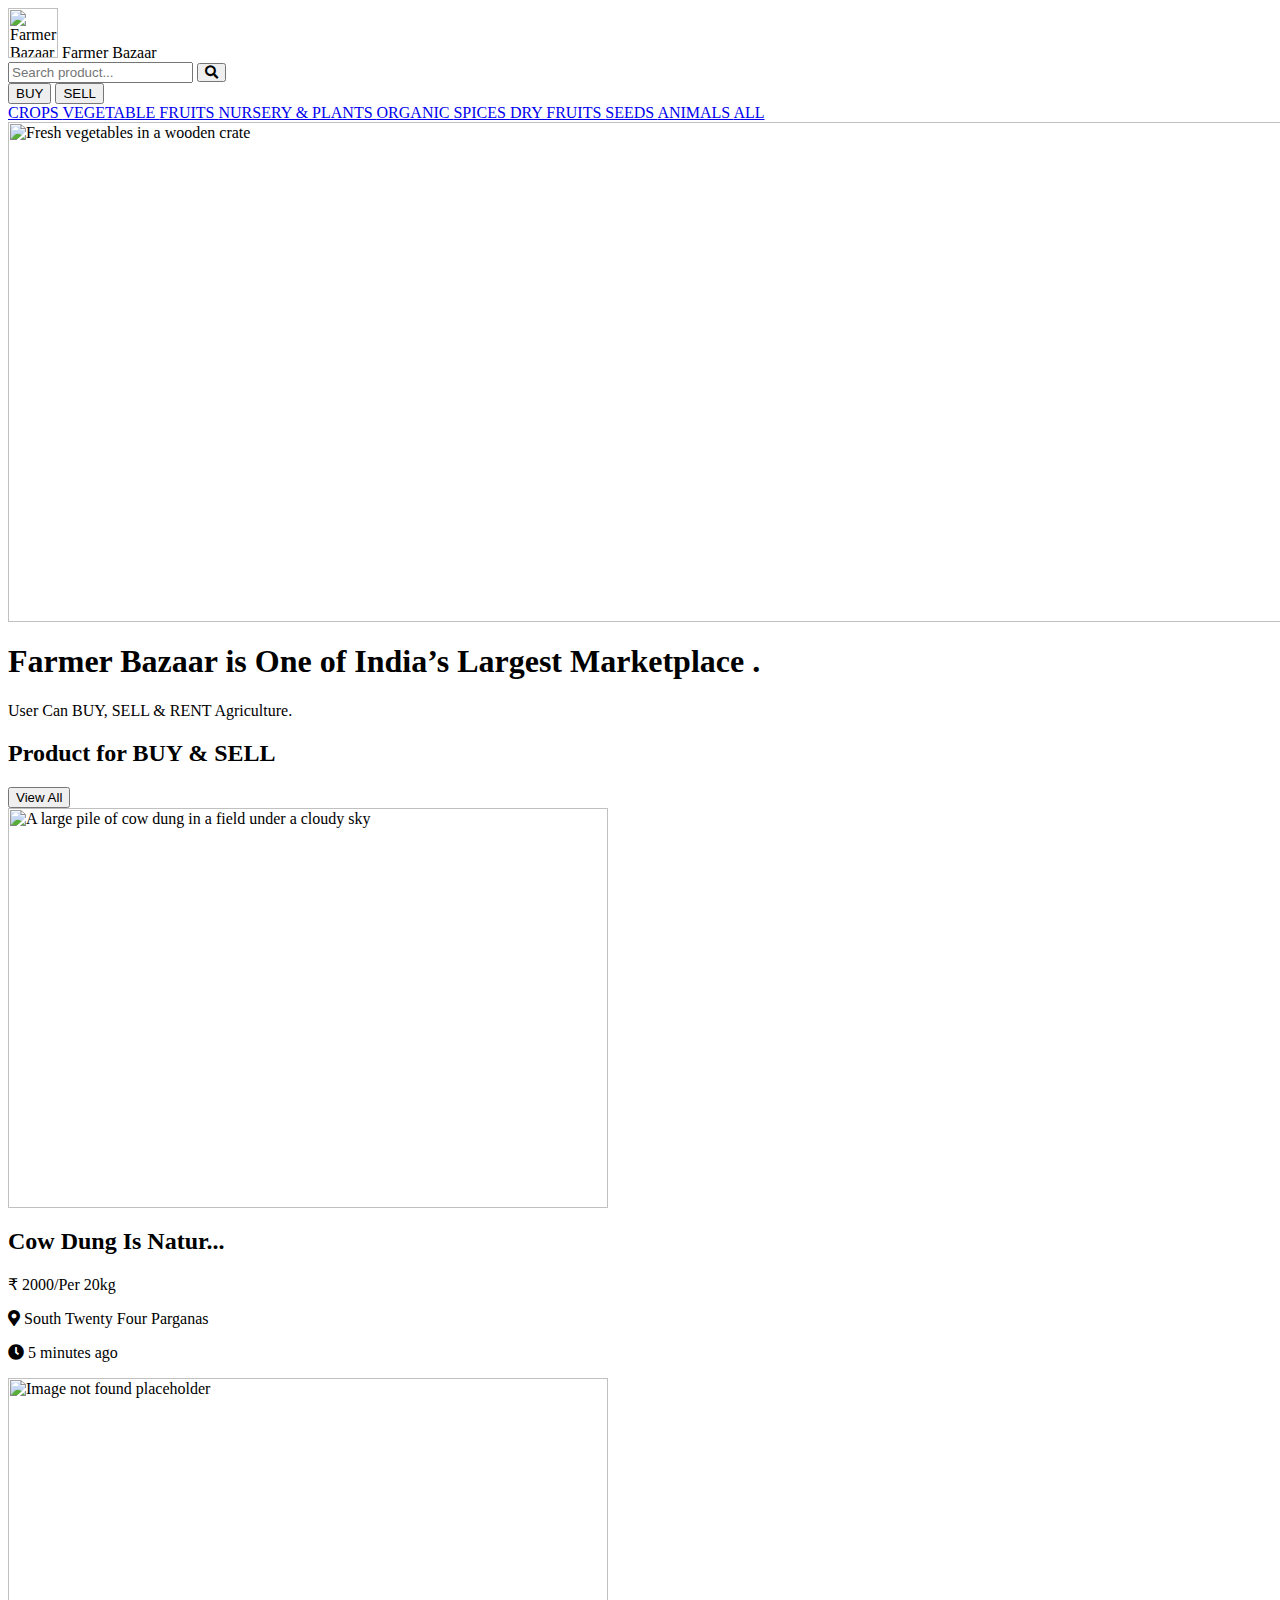
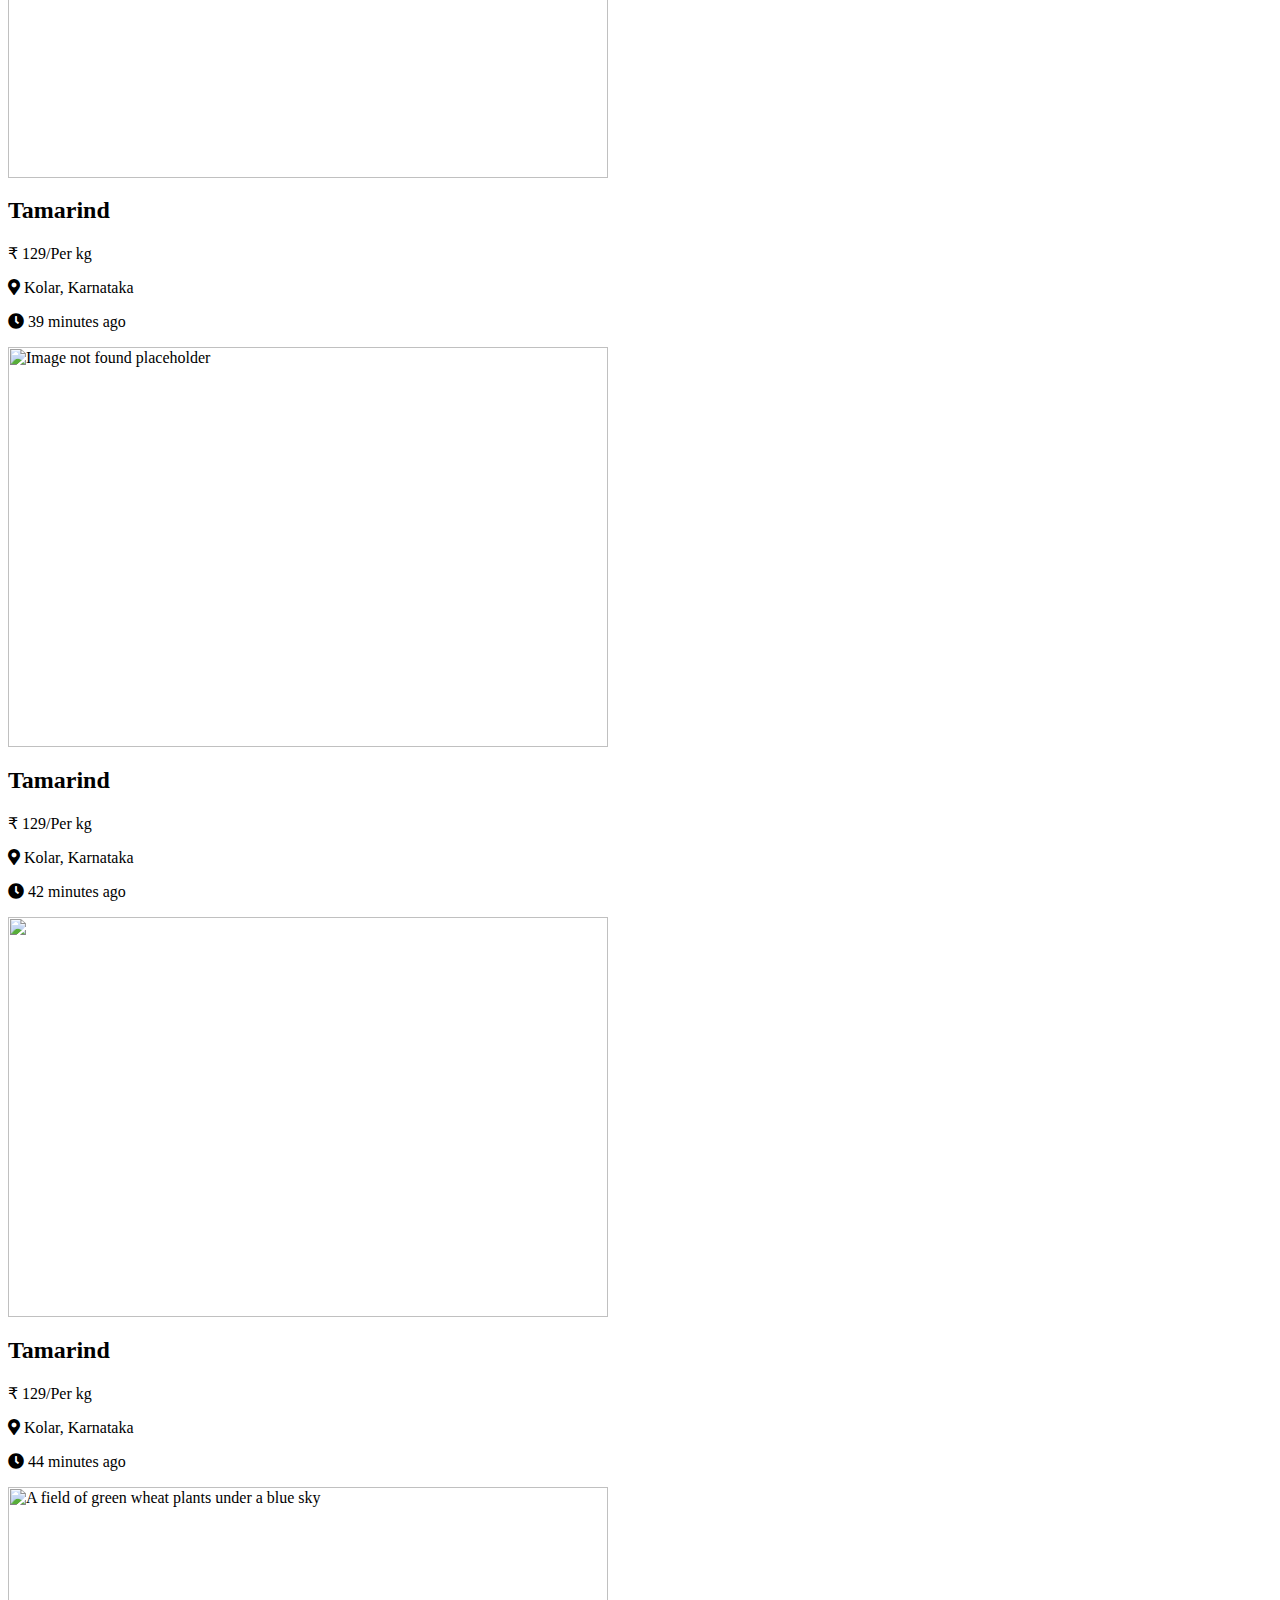
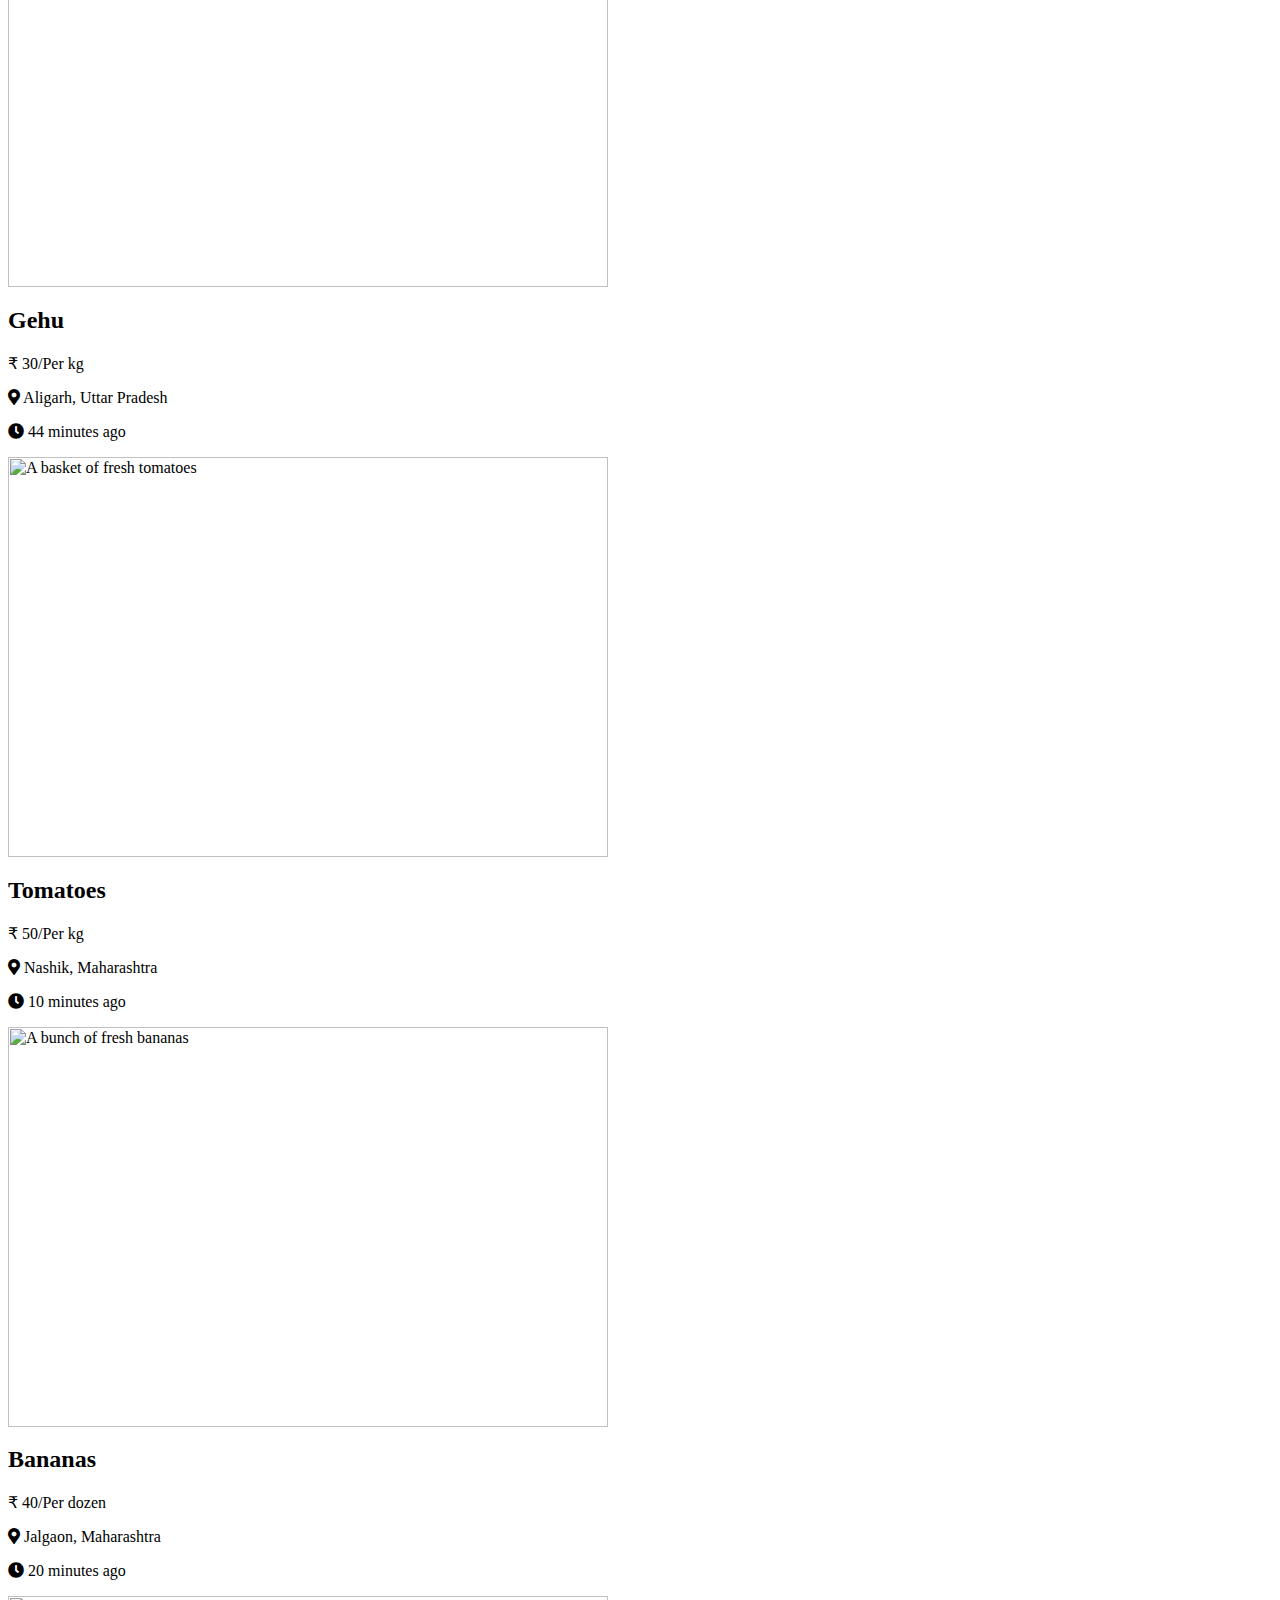
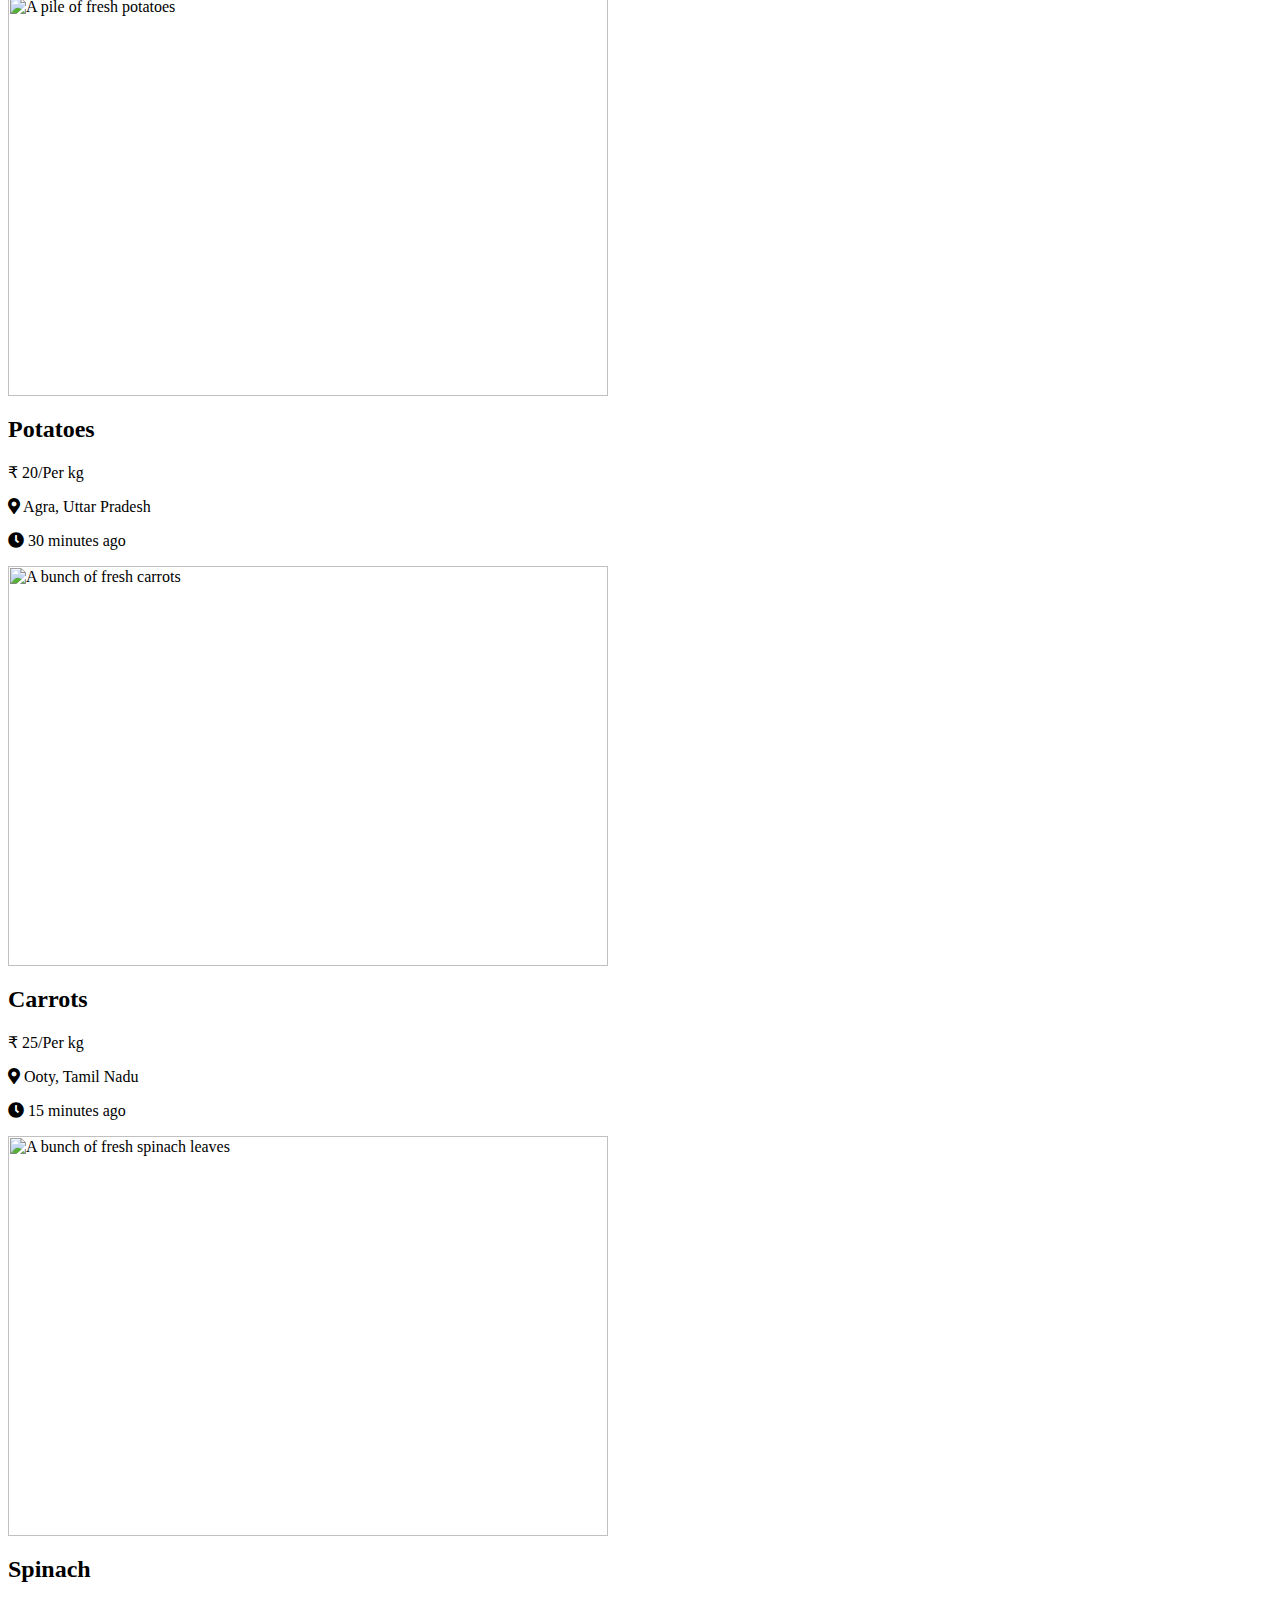
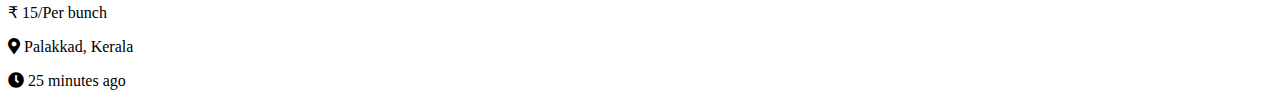
==== index.html @ 6568d524 "Add files via upload" ====
<html lang="en">
 <head>
  <meta charset="utf-8"/>
  <meta content="width=device-width, initial-scale=1.0" name="viewport"/>
  <title>
   Farmer Bazaar
  </title>
  <script src="https://cdn.tailwindcss.com">
  </script>
  <link href="https://cdnjs.cloudflare.com/ajax/libs/font-awesome/5.15.3/css/all.min.css" rel="stylesheet"/>
 </head>
 <body class="font-sans">
  <!-- Header -->
  <header class="bg-white shadow">
   <div class="container mx-auto flex items-center justify-between py-4 px-6">
    <div class="flex items-center">
     <img alt="Farmer Bazaar logo" class="h-10 w-10" height="50" src="https://storage.googleapis.com/a1aa/image/QPnp4jIxcs-6YS2nE1ei3pW5TAn_91brcmdjOZynH-A.jpg" width="50"/>
     <span class="ml-2 text-2xl font-bold text-green-700">
      Farmer Bazaar
     </span>
    </div>
    <div class="flex items-center space-x-4">
     <input class="border rounded-full px-4 py-2 w-64" placeholder="Search product..." type="text"/>
     <button class="text-green-700">
      <i class="fas fa-search">
      </i>
     </button>
    </div>
    <div class="flex items-center space-x-4">
     <button class="bg-green-700 text-white px-4 py-2 rounded">
      BUY
     </button>
     <button class="bg-green-700 text-white px-4 py-2 rounded">
      SELL
     </button>
    </div>
   </div>
  </header>
  <!-- Navigation -->
  <nav class="bg-gray-100">
   <div class="container mx-auto flex justify-center space-x-6 py-2">
    <a class="text-gray-700 hover:text-green-700" href="#">
     CROPS
    </a>
    <a class="text-gray-700 hover:text-green-700" href="#">
     VEGETABLE
    </a>
    <a class="text-gray-700 hover:text-green-700" href="#">
     FRUITS
    </a>
    <a class="text-gray-700 hover:text-green-700" href="#">
     NURSERY &amp; PLANTS
    </a>
    <a class="text-gray-700 hover:text-green-700" href="#">
     ORGANIC
    </a>
    <a class="text-gray-700 hover:text-green-700" href="#">
     SPICES
    </a>
    <a class="text-gray-700 hover:text-green-700" href="#">
     DRY FRUITS
    </a>
    <a class="text-gray-700 hover:text-green-700" href="#">
     SEEDS
    </a>
    <a class="text-gray-700 hover:text-green-700" href="#">
     ANIMALS
    </a>
    <a class="text-gray-700 hover:text-green-700" href="#">
     ALL
    </a>
   </div>
  </nav>
  <!-- Hero Section -->
  <section class="relative">
   <img alt="Fresh vegetables in a wooden crate" class="w-full h-64 object-cover" height="500" src="https://storage.googleapis.com/a1aa/image/6za6iGXZ6dMFGfaW3m7-eYmmoqMbCxn2rrytEbJ6src.jpg" width="1920"/>
   <div class="absolute inset-0 bg-green-700 bg-opacity-75 flex items-center justify-center">
    <div class="text-center text-white">
     <h1 class="text-4xl font-bold">
      Farmer Bazaar is One of India’s Largest
      <span class="text-yellow-400">
       Marketplace
      </span>
      .
     </h1>
     <p class="mt-4 text-xl">
      User Can
      <span class="text-yellow-400">
       BUY, SELL &amp; RENT
      </span>
      Agriculture.
     </p>
    </div>
   </div>
  </section>
  <!-- Main Content -->
  <main class="container mx-auto py-8 px-6">
   <div class="flex justify-between items-center mb-4">
    <h2 class="text-2xl font-bold">
     Product for BUY &amp; SELL
    </h2>
    <button class="bg-green-700 text-white px-4 py-2 rounded">
     View All
    </button>
   </div>
   <!-- Add product listings here -->
  </main>

  <div class="container mx-auto p-4">
    <div class="grid grid-cols-1 sm:grid-cols-2 md:grid-cols-3 lg:grid-cols-4 gap-4">
     <!-- Card 1 -->
     <div class="bg-white rounded-lg shadow-md p-4">
      <img alt="A large pile of cow dung in a field under a cloudy sky" class="w-full h-48 object-cover rounded-t-lg" height="400" src="https://storage.googleapis.com/a1aa/image/hvQ3ffG3nD8I88jba2NtH57F_TjPm44eCFlZnOWoeW0.jpg" width="600"/>
      <div class="p-4">
       <h2 class="text-lg font-bold mb-2">
        Cow Dung Is Natur...
       </h2>
       <p class="text-green-600 font-semibold mb-2">
        ₹ 2000/Per 20kg
       </p>
       <p class="text-gray-600 mb-2">
        <i class="fas fa-map-marker-alt">
        </i>
        South Twenty Four Parganas
       </p>
       <p class="text-gray-600">
        <i class="fas fa-clock">
        </i>
        5 minutes ago
       </p>
      </div>
     </div>
     <!-- Card 2 -->
     <div class="bg-white rounded-lg shadow-md p-4">
      <img alt="Image not found placeholder" class="w-full h-48 object-cover rounded-t-lg" height="400" src="https://storage.googleapis.com/a1aa/image/fLb_Pe8NlANQ_slV7o3DkGOq2LEgW58G96T3ZTgD4a8.jpg" width="600"/>
      <div class="p-4">
       <h2 class="text-lg font-bold mb-2">
        Tamarind
       </h2>
       <p class="text-green-600 font-semibold mb-2">
        ₹ 129/Per kg
       </p>
       <p class="text-gray-600 mb-2">
        <i class="fas fa-map-marker-alt">
        </i>
        Kolar, Karnataka
       </p>
       <p class="text-gray-600">
        <i class="fas fa-clock">
        </i>
        39 minutes ago
       </p>
      </div>
     </div>
     <!-- Card 3 -->
     <div class="bg-white rounded-lg shadow-md p-4">
      <img alt="Image not found placeholder" class="w-full h-48 object-cover rounded-t-lg" height="400" src="https://storage.googleapis.com/a1aa/image/fLb_Pe8NlANQ_slV7o3DkGOq2LEgW58G96T3ZTgD4a8.jpg" width="600"/>
      <div class="p-4">
       <h2 class="text-lg font-bold mb-2">
        Tamarind
       </h2>
       <p class="text-green-600 font-semibold mb-2">
        ₹ 129/Per kg
       </p>
       <p class="text-gray-600 mb-2">
        <i class="fas fa-map-marker-alt">
        </i>
        Kolar, Karnataka
       </p>
       <p class="text-gray-600">
        <i class="fas fa-clock">
        </i>
        42 minutes ago
       </p>
      </div>
     </div>
     <!-- Card 4 -->
     <div class="bg-white rounded-lg shadow-md p-4">
      <img alt="" class="w-full h-48 object-cover rounded-t-lg" height="400" src="https://storage.googleapis.com/a1aa/image/fLb_Pe8NlANQ_slV7o3DkGOq2LEgW58G96T3ZTgD4a8.jpg" width="600"/>
      <div class="p-4">
       <h2 class="text-lg font-bold mb-2">
        Tamarind
       </h2>
       <p class="text-green-600 font-semibold mb-2">
        ₹ 129/Per kg
       </p>
       <p class="text-gray-600 mb-2">
        <i class="fas fa-map-marker-alt">
        </i>
        Kolar, Karnataka
       </p>
       <p class="text-gray-600">
        <i class="fas fa-clock">
        </i>
        44 minutes ago
       </p>
      </div>
     </div>
     <!-- Card 5 -->
     <div class="bg-white rounded-lg shadow-md p-4">
      <img alt="A field of green wheat plants under a blue sky" class="w-full h-48 object-cover rounded-t-lg" height="400" src="https://storage.googleapis.com/a1aa/image/uRC24PlM8AHZG1K7devchzjEPbQB2ogkY_JQSUKmrV0.jpg" width="600"/>
      <div class="p-4">
       <h2 class="text-lg font-bold mb-2">
        Gehu
       </h2>
       <p class="text-green-600 font-semibold mb-2">
        ₹ 30/Per kg
       </p>
       <p class="text-gray-600 mb-2">
        <i class="fas fa-map-marker-alt">
        </i>
        Aligarh, Uttar Pradesh
       </p>
       <p class="text-gray-600">
        <i class="fas fa-clock">
        </i>
        44 minutes ago
       </p>
      </div>
     </div>
     <!-- Card 6 -->
     <div class="bg-white rounded-lg shadow-md p-4">
      <img alt="A basket of fresh tomatoes" class="w-full h-48 object-cover rounded-t-lg" height="400" src="https://storage.googleapis.com/a1aa/image/P3in7lLSA4F-GxSVwELl7Lq6PukuybmfL24T1N3_Xck.jpg" width="600"/>
      <div class="p-4">
       <h2 class="text-lg font-bold mb-2">
        Tomatoes
       </h2>
       <p class="text-green-600 font-semibold mb-2">
        ₹ 50/Per kg
       </p>
       <p class="text-gray-600 mb-2">
        <i class="fas fa-map-marker-alt">
        </i>
        Nashik, Maharashtra
       </p>
       <p class="text-gray-600">
        <i class="fas fa-clock">
        </i>
        10 minutes ago
       </p>
      </div>
     </div>
     <!-- Card 7 -->
     <div class="bg-white rounded-lg shadow-md p-4">
      <img alt="A bunch of fresh bananas" class="w-full h-48 object-cover rounded-t-lg" height="400" src="https://storage.googleapis.com/a1aa/image/vKR4H16por8tV2fN1XT4Qj56u-gR-fNwH_B0ma50jnM.jpg" width="600"/>
      <div class="p-4">
       <h2 class="text-lg font-bold mb-2">
        Bananas
       </h2>
       <p class="text-green-600 font-semibold mb-2">
        ₹ 40/Per dozen
       </p>
       <p class="text-gray-600 mb-2">
        <i class="fas fa-map-marker-alt">
        </i>
        Jalgaon, Maharashtra
       </p>
       <p class="text-gray-600">
        <i class="fas fa-clock">
        </i>
        20 minutes ago
       </p>
      </div>
     </div>
     <!-- Card 8 -->
     <div class="bg-white rounded-lg shadow-md p-4">
      <img alt="A pile of fresh potatoes" class="w-full h-48 object-cover rounded-t-lg" height="400" src="https://storage.googleapis.com/a1aa/image/07m7ZsH0vAwWaU3vIvdm7yF8_-lvDGVTE5B06PZ-GUI.jpg" width="600"/>
      <div class="p-4">
       <h2 class="text-lg font-bold mb-2">
        Potatoes
       </h2>
       <p class="text-green-600 font-semibold mb-2">
        ₹ 20/Per kg
       </p>
       <p class="text-gray-600 mb-2">
        <i class="fas fa-map-marker-alt">
        </i>
        Agra, Uttar Pradesh
       </p>
       <p class="text-gray-600">
        <i class="fas fa-clock">
        </i>
        30 minutes ago
       </p>
      </div>
     </div>
     <!-- Card 9 -->
     <div class="bg-white rounded-lg shadow-md p-4">
      <img alt="A bunch of fresh carrots" class="w-full h-48 object-cover rounded-t-lg" height="400" src="https://storage.googleapis.com/a1aa/image/XFWWDJr9Ae4mhEJmHPFGxdBvvuNDx-h4f_1m_xBhtRU.jpg" width="600"/>
      <div class="p-4">
       <h2 class="text-lg font-bold mb-2">
        Carrots
       </h2>
       <p class="text-green-600 font-semibold mb-2">
        ₹ 25/Per kg
       </p>
       <p class="text-gray-600 mb-2">
        <i class="fas fa-map-marker-alt">
        </i>
        Ooty, Tamil Nadu
       </p>
       <p class="text-gray-600">
        <i class="fas fa-clock">
        </i>
        15 minutes ago
       </p>
      </div>
     </div>
     <!-- Card 10 -->
     <div class="bg-white rounded-lg shadow-md p-4">
      <img alt="A bunch of fresh spinach leaves" class="w-full h-48 object-cover rounded-t-lg" height="400" src="https://storage.googleapis.com/a1aa/image/67nCA5xUo90TbB4i9mrmOMD3GHPxJ_Z8NV6qFFMx8Ig.jpg" width="600"/>
      <div class="p-4">
       <h2 class="text-lg font-bold mb-2">
        Spinach
       </h2>
       <p class="text-green-600 font-semibold mb-2">
        ₹ 15/Per bunch
       </p>
       <p class="text-gray-600 mb-2">
        <i class="fas fa-map-marker-alt">
        </i>
        Palakkad, Kerala
       </p>
       <p class="text-gray-600">
        <i class="fas fa-clock">
        </i>
        25 minutes ago
       </p>
      </div>
     </div>
    </div>
 </body>
</html>
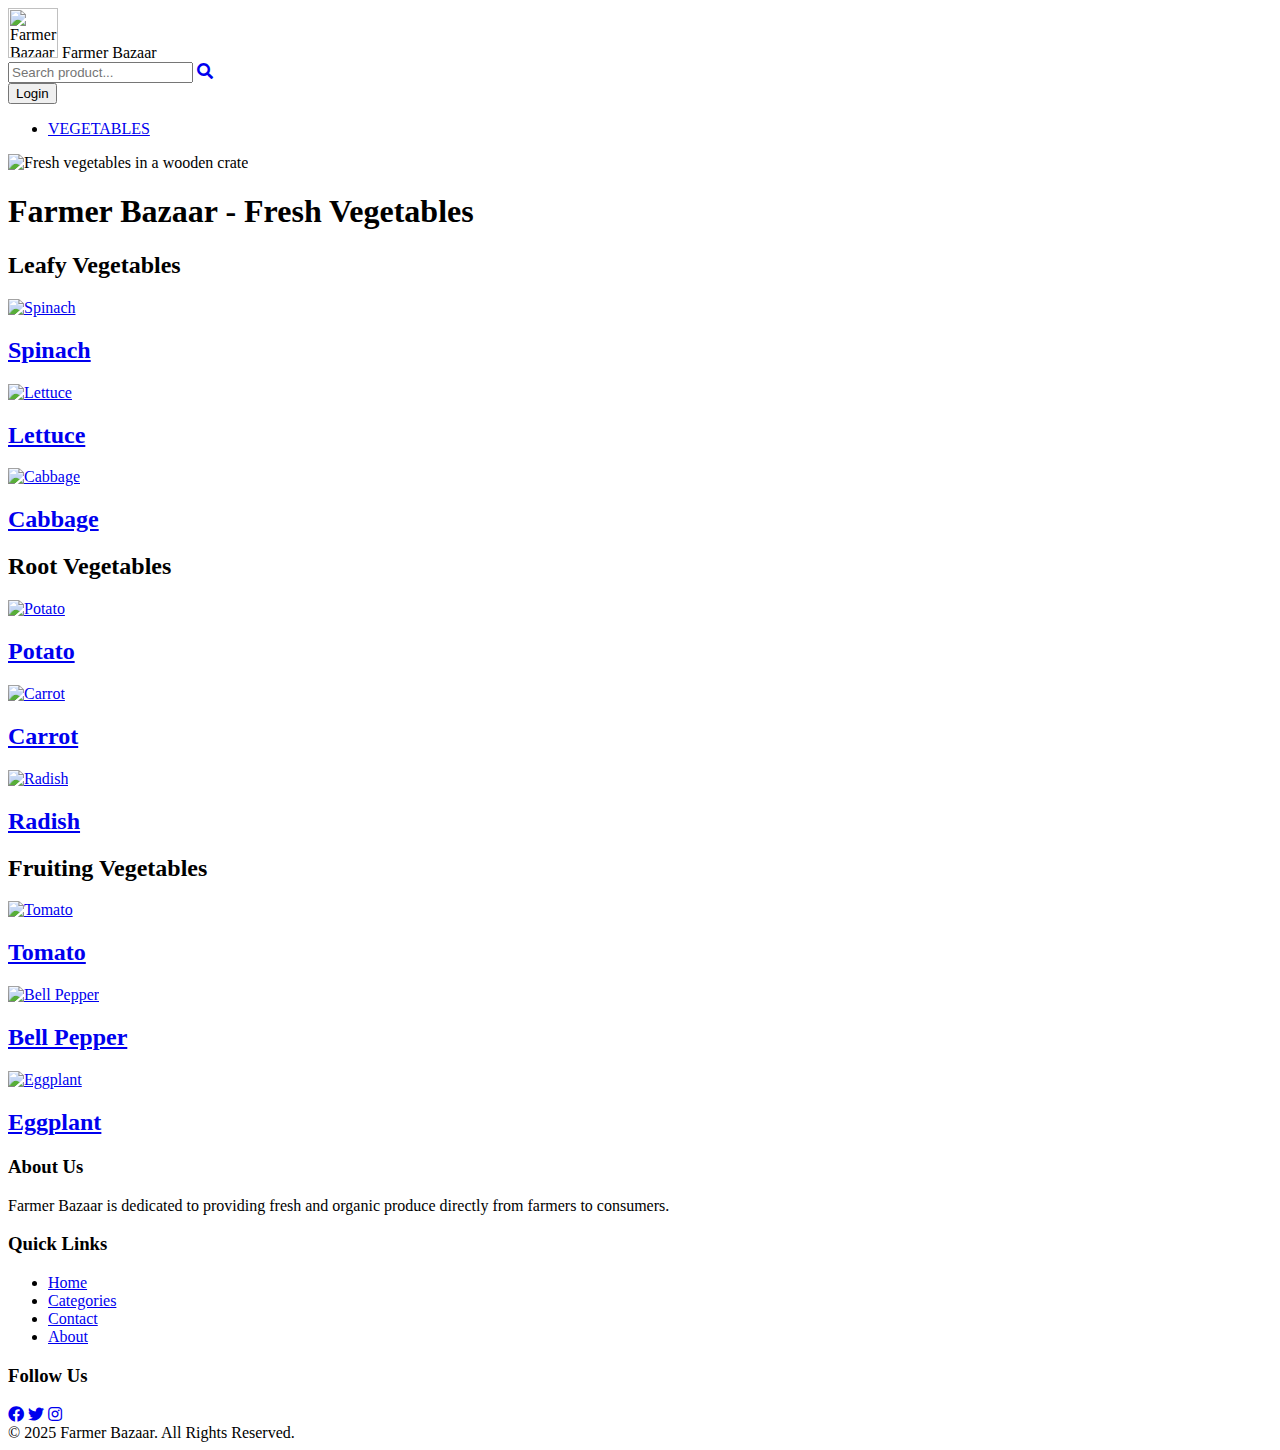
==== commit 23b1def0: "Add files via upload" ====
--- a/index.html
+++ b/index.html
@@ -21,313 +21,122 @@
     </div>
     <div class="flex items-center space-x-4">
      <input class="border rounded-full px-4 py-2 w-64" placeholder="Search product..." type="text"/>
-     <button class="text-green-700">
-      <i class="fas fa-search">
-      </i>
-     </button>
+     <a href="#" class="text-green-700">
+      <i class="fas fa-search"></i>
+     </a>
     </div>
     <div class="flex items-center space-x-4">
      <button class="bg-green-700 text-white px-4 py-2 rounded">
-      BUY
-     </button>
-     <button class="bg-green-700 text-white px-4 py-2 rounded">
-      SELL
+      Login
      </button>
     </div>
    </div>
   </header>
-  <!-- Navigation -->
-  <nav class="bg-gray-100">
-   <div class="container mx-auto flex justify-center space-x-6 py-2">
-    <a class="text-gray-700 hover:text-green-700" href="#">
-     CROPS
-    </a>
-    <a class="text-gray-700 hover:text-green-700" href="#">
-     VEGETABLE
-    </a>
-    <a class="text-gray-700 hover:text-green-700" href="#">
-     FRUITS
-    </a>
-    <a class="text-gray-700 hover:text-green-700" href="#">
-     NURSERY &amp; PLANTS
-    </a>
-    <a class="text-gray-700 hover:text-green-700" href="#">
-     ORGANIC
-    </a>
-    <a class="text-gray-700 hover:text-green-700" href="#">
-     SPICES
-    </a>
-    <a class="text-gray-700 hover:text-green-700" href="#">
-     DRY FRUITS
-    </a>
-    <a class="text-gray-700 hover:text-green-700" href="#">
-     SEEDS
-    </a>
-    <a class="text-gray-700 hover:text-green-700" href="#">
-     ANIMALS
-    </a>
-    <a class="text-gray-700 hover:text-green-700" href="#">
-     ALL
-    </a>
-   </div>
-  </nav>
-  <!-- Hero Section -->
-  <section class="relative">
-   <img alt="Fresh vegetables in a wooden crate" class="w-full h-64 object-cover" height="500" src="https://storage.googleapis.com/a1aa/image/6za6iGXZ6dMFGfaW3m7-eYmmoqMbCxn2rrytEbJ6src.jpg" width="1920"/>
-   <div class="absolute inset-0 bg-green-700 bg-opacity-75 flex items-center justify-center">
-    <div class="text-center text-white">
-     <h1 class="text-4xl font-bold">
-      Farmer Bazaar is One of India’s Largest
-      <span class="text-yellow-400">
-       Marketplace
-      </span>
-      .
-     </h1>
-     <p class="mt-4 text-xl">
-      User Can
-      <span class="text-yellow-400">
-       BUY, SELL &amp; RENT
-      </span>
-      Agriculture.
-     </p>
-    </div>
-   </div>
-  </section>
-  <!-- Main Content -->
-  <main class="container mx-auto py-8 px-6">
-   <div class="flex justify-between items-center mb-4">
-    <h2 class="text-2xl font-bold">
-     Product for BUY &amp; SELL
-    </h2>
-    <button class="bg-green-700 text-white px-4 py-2 rounded">
-     View All
-    </button>
-   </div>
-   <!-- Add product listings here -->
-  </main>
-
-  <div class="container mx-auto p-4">
-    <div class="grid grid-cols-1 sm:grid-cols-2 md:grid-cols-3 lg:grid-cols-4 gap-4">
-     <!-- Card 1 -->
-     <div class="bg-white rounded-lg shadow-md p-4">
-      <img alt="A large pile of cow dung in a field under a cloudy sky" class="w-full h-48 object-cover rounded-t-lg" height="400" src="https://storage.googleapis.com/a1aa/image/hvQ3ffG3nD8I88jba2NtH57F_TjPm44eCFlZnOWoeW0.jpg" width="600"/>
-      <div class="p-4">
-       <h2 class="text-lg font-bold mb-2">
-        Cow Dung Is Natur...
-       </h2>
-       <p class="text-green-600 font-semibold mb-2">
-        ₹ 2000/Per 20kg
-       </p>
-       <p class="text-gray-600 mb-2">
-        <i class="fas fa-map-marker-alt">
-        </i>
-        South Twenty Four Parganas
-       </p>
-       <p class="text-gray-600">
-        <i class="fas fa-clock">
-        </i>
-        5 minutes ago
-       </p>
+  
+  <!-- Sidebar Navigation -->
+  <div class="flex">
+   <nav class="w-64 bg-gray-100 min-h-screen p-4">
+    <ul class="space-y-4">
+     <li><a href="#" class="text-gray-700 hover:text-green-700 block">VEGETABLES</a></li>
+    </ul>
+   </nav>
+   
+   <!-- Main Content -->
+   <div class="flex-1 p-4">
+    <section class="relative">
+     <img alt="Fresh vegetables in a wooden crate" class="w-full h-64 object-cover" src="https://storage.googleapis.com/a1aa/image/6za6iGXZ6dMFGfaW3m7-eYmmoqMbCxn2rrytEbJ6src.jpg"/>
+     <div class="absolute inset-0 bg-green-700 bg-opacity-75 flex items-center justify-center">
+      <div class="text-center text-white">
+       <h1 class="text-4xl font-bold">Farmer Bazaar - Fresh Vegetables</h1>
       </div>
      </div>
-     <!-- Card 2 -->
-     <div class="bg-white rounded-lg shadow-md p-4">
-      <img alt="Image not found placeholder" class="w-full h-48 object-cover rounded-t-lg" height="400" src="https://storage.googleapis.com/a1aa/image/fLb_Pe8NlANQ_slV7o3DkGOq2LEgW58G96T3ZTgD4a8.jpg" width="600"/>
-      <div class="p-4">
-       <h2 class="text-lg font-bold mb-2">
-        Tamarind
-       </h2>
-       <p class="text-green-600 font-semibold mb-2">
-        ₹ 129/Per kg
-       </p>
-       <p class="text-gray-600 mb-2">
-        <i class="fas fa-map-marker-alt">
-        </i>
-        Kolar, Karnataka
-       </p>
-       <p class="text-gray-600">
-        <i class="fas fa-clock">
-        </i>
-        39 minutes ago
-       </p>
+    </section>
+    
+    <!-- Vegetables Section -->
+    <div class="space-y-8 mt-6">
+     <div>
+      <h2 class="text-2xl font-bold mb-4">Leafy Vegetables</h2>
+      <div class="grid grid-cols-1 md:grid-cols-3 gap-4">
+       <a href=" " class="bg-white rounded-lg shadow-md p-4 block">
+        <img src ="./spinach.jpg" alt="Spinach" class="w-full h-48 object-cover rounded-t-lg" src="https://storage.googleapis.com/a1aa/image/spinach.jpg"/>
+        <h2 class="text-lg font-bold">Spinach</h2>
+       </a>
+       <a href=" " class="bg-white rounded-lg shadow-md p-4 block">
+        <img  src="./letives.jpg" alt="Lettuce" class="w-full h-48 object-cover rounded-t-lg" src="https://storage.googleapis.com/a1aa/image/lettuce.jpg"/>
+        <h2 class="text-lg font-bold">Lettuce</h2>
+       </a>
+       <a href="#" class="bg-white rounded-lg shadow-md p-4 block">
+        <img src="./cabbage.jpg" alt="Cabbage" class="w-full h-48 object-cover rounded-t-lg" src="https://storage.googleapis.com/a1aa/image/cabbage.jpg"/>
+        <h2 class="text-lg font-bold">Cabbage</h2>
+       </a>
       </div>
      </div>
-     <!-- Card 3 -->
-     <div class="bg-white rounded-lg shadow-md p-4">
-      <img alt="Image not found placeholder" class="w-full h-48 object-cover rounded-t-lg" height="400" src="https://storage.googleapis.com/a1aa/image/fLb_Pe8NlANQ_slV7o3DkGOq2LEgW58G96T3ZTgD4a8.jpg" width="600"/>
-      <div class="p-4">
-       <h2 class="text-lg font-bold mb-2">
-        Tamarind
-       </h2>
-       <p class="text-green-600 font-semibold mb-2">
-        ₹ 129/Per kg
-       </p>
-       <p class="text-gray-600 mb-2">
-        <i class="fas fa-map-marker-alt">
-        </i>
-        Kolar, Karnataka
-       </p>
-       <p class="text-gray-600">
-        <i class="fas fa-clock">
-        </i>
-        42 minutes ago
-       </p>
+     <div>
+      <h2 class="text-2xl font-bold mb-4">Root Vegetables</h2>
+      <div class="grid grid-cols-1 md:grid-cols-3 gap-4">
+       <a href="#" class="bg-white rounded-lg shadow-md p-4 block">
+        <img src="./potato.jpg" alt="Potato" class="w-full h-48 object-cover rounded-t-lg" src="https://storage.googleapis.com/a1aa/image/potato.jpg"/>
+        <h2 class="text-lg font-bold">Potato</h2>
+       </a>
+       <a href="#" class="bg-white rounded-lg shadow-md p-4 block">
+        <img src="./carrot.jpg" alt="Carrot" class="w-full h-48 object-cover rounded-t-lg" src="https://storage.googleapis.com/a1aa/image/carrot.jpg"/>
+        <h2 class="text-lg font-bold">Carrot</h2>
+       </a>
+       <a href="#" class="bg-white rounded-lg shadow-md p-4 block">
+        <img src="./muli.jpg" alt="Radish" class="w-full h-48 object-cover rounded-t-lg" src="https://storage.googleapis.com/a1aa/image/radish.jpg"/>
+        <h2 class="text-lg font-bold">Radish</h2>
+       </a>
       </div>
      </div>
-     <!-- Card 4 -->
-     <div class="bg-white rounded-lg shadow-md p-4">
-      <img alt="" class="w-full h-48 object-cover rounded-t-lg" height="400" src="https://storage.googleapis.com/a1aa/image/fLb_Pe8NlANQ_slV7o3DkGOq2LEgW58G96T3ZTgD4a8.jpg" width="600"/>
-      <div class="p-4">
-       <h2 class="text-lg font-bold mb-2">
-        Tamarind
-       </h2>
-       <p class="text-green-600 font-semibold mb-2">
-        ₹ 129/Per kg
-       </p>
-       <p class="text-gray-600 mb-2">
-        <i class="fas fa-map-marker-alt">
-        </i>
-        Kolar, Karnataka
-       </p>
-       <p class="text-gray-600">
-        <i class="fas fa-clock">
-        </i>
-        44 minutes ago
-       </p>
-      </div>
-     </div>
-     <!-- Card 5 -->
-     <div class="bg-white rounded-lg shadow-md p-4">
-      <img alt="A field of green wheat plants under a blue sky" class="w-full h-48 object-cover rounded-t-lg" height="400" src="https://storage.googleapis.com/a1aa/image/uRC24PlM8AHZG1K7devchzjEPbQB2ogkY_JQSUKmrV0.jpg" width="600"/>
-      <div class="p-4">
-       <h2 class="text-lg font-bold mb-2">
-        Gehu
-       </h2>
-       <p class="text-green-600 font-semibold mb-2">
-        ₹ 30/Per kg
-       </p>
-       <p class="text-gray-600 mb-2">
-        <i class="fas fa-map-marker-alt">
-        </i>
-        Aligarh, Uttar Pradesh
-       </p>
-       <p class="text-gray-600">
-        <i class="fas fa-clock">
-        </i>
-        44 minutes ago
-       </p>
-      </div>
-     </div>
-     <!-- Card 6 -->
-     <div class="bg-white rounded-lg shadow-md p-4">
-      <img alt="A basket of fresh tomatoes" class="w-full h-48 object-cover rounded-t-lg" height="400" src="https://storage.googleapis.com/a1aa/image/P3in7lLSA4F-GxSVwELl7Lq6PukuybmfL24T1N3_Xck.jpg" width="600"/>
-      <div class="p-4">
-       <h2 class="text-lg font-bold mb-2">
-        Tomatoes
-       </h2>
-       <p class="text-green-600 font-semibold mb-2">
-        ₹ 50/Per kg
-       </p>
-       <p class="text-gray-600 mb-2">
-        <i class="fas fa-map-marker-alt">
-        </i>
-        Nashik, Maharashtra
-       </p>
-       <p class="text-gray-600">
-        <i class="fas fa-clock">
-        </i>
-        10 minutes ago
-       </p>
-      </div>
-     </div>
-     <!-- Card 7 -->
-     <div class="bg-white rounded-lg shadow-md p-4">
-      <img alt="A bunch of fresh bananas" class="w-full h-48 object-cover rounded-t-lg" height="400" src="https://storage.googleapis.com/a1aa/image/vKR4H16por8tV2fN1XT4Qj56u-gR-fNwH_B0ma50jnM.jpg" width="600"/>
-      <div class="p-4">
-       <h2 class="text-lg font-bold mb-2">
-        Bananas
-       </h2>
-       <p class="text-green-600 font-semibold mb-2">
-        ₹ 40/Per dozen
-       </p>
-       <p class="text-gray-600 mb-2">
-        <i class="fas fa-map-marker-alt">
-        </i>
-        Jalgaon, Maharashtra
-       </p>
-       <p class="text-gray-600">
-        <i class="fas fa-clock">
-        </i>
-        20 minutes ago
-       </p>
-      </div>
-     </div>
-     <!-- Card 8 -->
-     <div class="bg-white rounded-lg shadow-md p-4">
-      <img alt="A pile of fresh potatoes" class="w-full h-48 object-cover rounded-t-lg" height="400" src="https://storage.googleapis.com/a1aa/image/07m7ZsH0vAwWaU3vIvdm7yF8_-lvDGVTE5B06PZ-GUI.jpg" width="600"/>
-      <div class="p-4">
-       <h2 class="text-lg font-bold mb-2">
-        Potatoes
-       </h2>
-       <p class="text-green-600 font-semibold mb-2">
-        ₹ 20/Per kg
-       </p>
-       <p class="text-gray-600 mb-2">
-        <i class="fas fa-map-marker-alt">
-        </i>
-        Agra, Uttar Pradesh
-       </p>
-       <p class="text-gray-600">
-        <i class="fas fa-clock">
-        </i>
-        30 minutes ago
-       </p>
-      </div>
-     </div>
-     <!-- Card 9 -->
-     <div class="bg-white rounded-lg shadow-md p-4">
-      <img alt="A bunch of fresh carrots" class="w-full h-48 object-cover rounded-t-lg" height="400" src="https://storage.googleapis.com/a1aa/image/XFWWDJr9Ae4mhEJmHPFGxdBvvuNDx-h4f_1m_xBhtRU.jpg" width="600"/>
-      <div class="p-4">
-       <h2 class="text-lg font-bold mb-2">
-        Carrots
-       </h2>
-       <p class="text-green-600 font-semibold mb-2">
-        ₹ 25/Per kg
-       </p>
-       <p class="text-gray-600 mb-2">
-        <i class="fas fa-map-marker-alt">
-        </i>
-        Ooty, Tamil Nadu
-       </p>
-       <p class="text-gray-600">
-        <i class="fas fa-clock">
-        </i>
-        15 minutes ago
-       </p>
-      </div>
-     </div>
-     <!-- Card 10 -->
-     <div class="bg-white rounded-lg shadow-md p-4">
-      <img alt="A bunch of fresh spinach leaves" class="w-full h-48 object-cover rounded-t-lg" height="400" src="https://storage.googleapis.com/a1aa/image/67nCA5xUo90TbB4i9mrmOMD3GHPxJ_Z8NV6qFFMx8Ig.jpg" width="600"/>
-      <div class="p-4">
-       <h2 class="text-lg font-bold mb-2">
-        Spinach
-       </h2>
-       <p class="text-green-600 font-semibold mb-2">
-        ₹ 15/Per bunch
-       </p>
-       <p class="text-gray-600 mb-2">
-        <i class="fas fa-map-marker-alt">
-        </i>
-        Palakkad, Kerala
-       </p>
-       <p class="text-gray-600">
-        <i class="fas fa-clock">
-        </i>
-        25 minutes ago
-       </p>
+     <div>
+      <h2 class="text-2xl font-bold mb-4">Fruiting Vegetables</h2>
+      <div class="grid grid-cols-1 md:grid-cols-3 gap-4">
+       <a href="#" class="bg-white rounded-lg shadow-md p-4 block">
+        <img src="./tommato.jpg" alt="Tomato" class="w-full h-48 object-cover rounded-t-lg" src="https://storage.googleapis.com/a1aa/image/tomato.jpg"/>
+        <h2 class="text-lg font-bold">Tomato</h2>
+       </a>
+       <a href="#" class="bg-white rounded-lg shadow-md p-4 block">
+        <img  src="./simlamirch.jpg"alt="Bell Pepper" class="w-full h-48 object-cover rounded-t-lg" src="https://storage.googleapis.com/a1aa/image/bellpepper.jpg"/>
+        <h2 class="text-lg font-bold">Bell Pepper</h2>
+       </a>
+       <a href="#" class="bg-white rounded-lg shadow-md p-4 block">
+        <img src="./eggplant[1].jpg" alt="Eggplant" class="w-full h-48 object-cover rounded-t-lg" src="https://storage.googleapis.com/a1aa/image/eggplant.jpg"/>
+        <h2 class="text-lg font-bold">Eggplant</h2>
+       </a>
       </div>
      </div>
     </div>
+   </div>
+  </div>
+  <!-- Footer Section -->
+<footer class="bg-green-700 text-white mt-10 py-8">
+    <div class="container mx-auto px-6 grid grid-cols-1 md:grid-cols-3 gap-6">
+     <div>
+      <h3 class="text-xl font-bold">About Us</h3>
+      <p class="mt-2 text-sm">Farmer Bazaar is dedicated to providing fresh and organic produce directly from farmers to consumers.</p>
+     </div>
+     <div>
+      <h3 class="text-xl font-bold">Quick Links</h3>
+      <ul class="mt-2 text-sm space-y-2">
+       <li><a href="#" class="hover:underline">Home</a></li>
+       <li><a href="#" class="hover:underline">Categories</a></li>
+       <li><a href="#" class="hover:underline">Contact</a></li>
+       <li><a href="#" class="hover:underline">About</a></li>
+      </ul>
+     </div>
+     <div>
+      <h3 class="text-xl font-bold">Follow Us</h3>
+      <div class="flex space-x-4 mt-2">
+       <a href="#" class="text-white text-xl hover:text-gray-300"><i class="fab fa-facebook"></i></a>
+       <a href="#" class="text-white text-xl hover:text-gray-300"><i class="fab fa-twitter"></i></a>
+       <a href="#" class="text-white text-xl hover:text-gray-300"><i class="fab fa-instagram"></i></a>
+      </div>
+     </div>
+    </div>
+    <div class="text-center mt-6 text-sm">
+     &copy; 2025 Farmer Bazaar. All Rights Reserved.
+    </div>
+   </footer>
+   
  </body>
 </html>
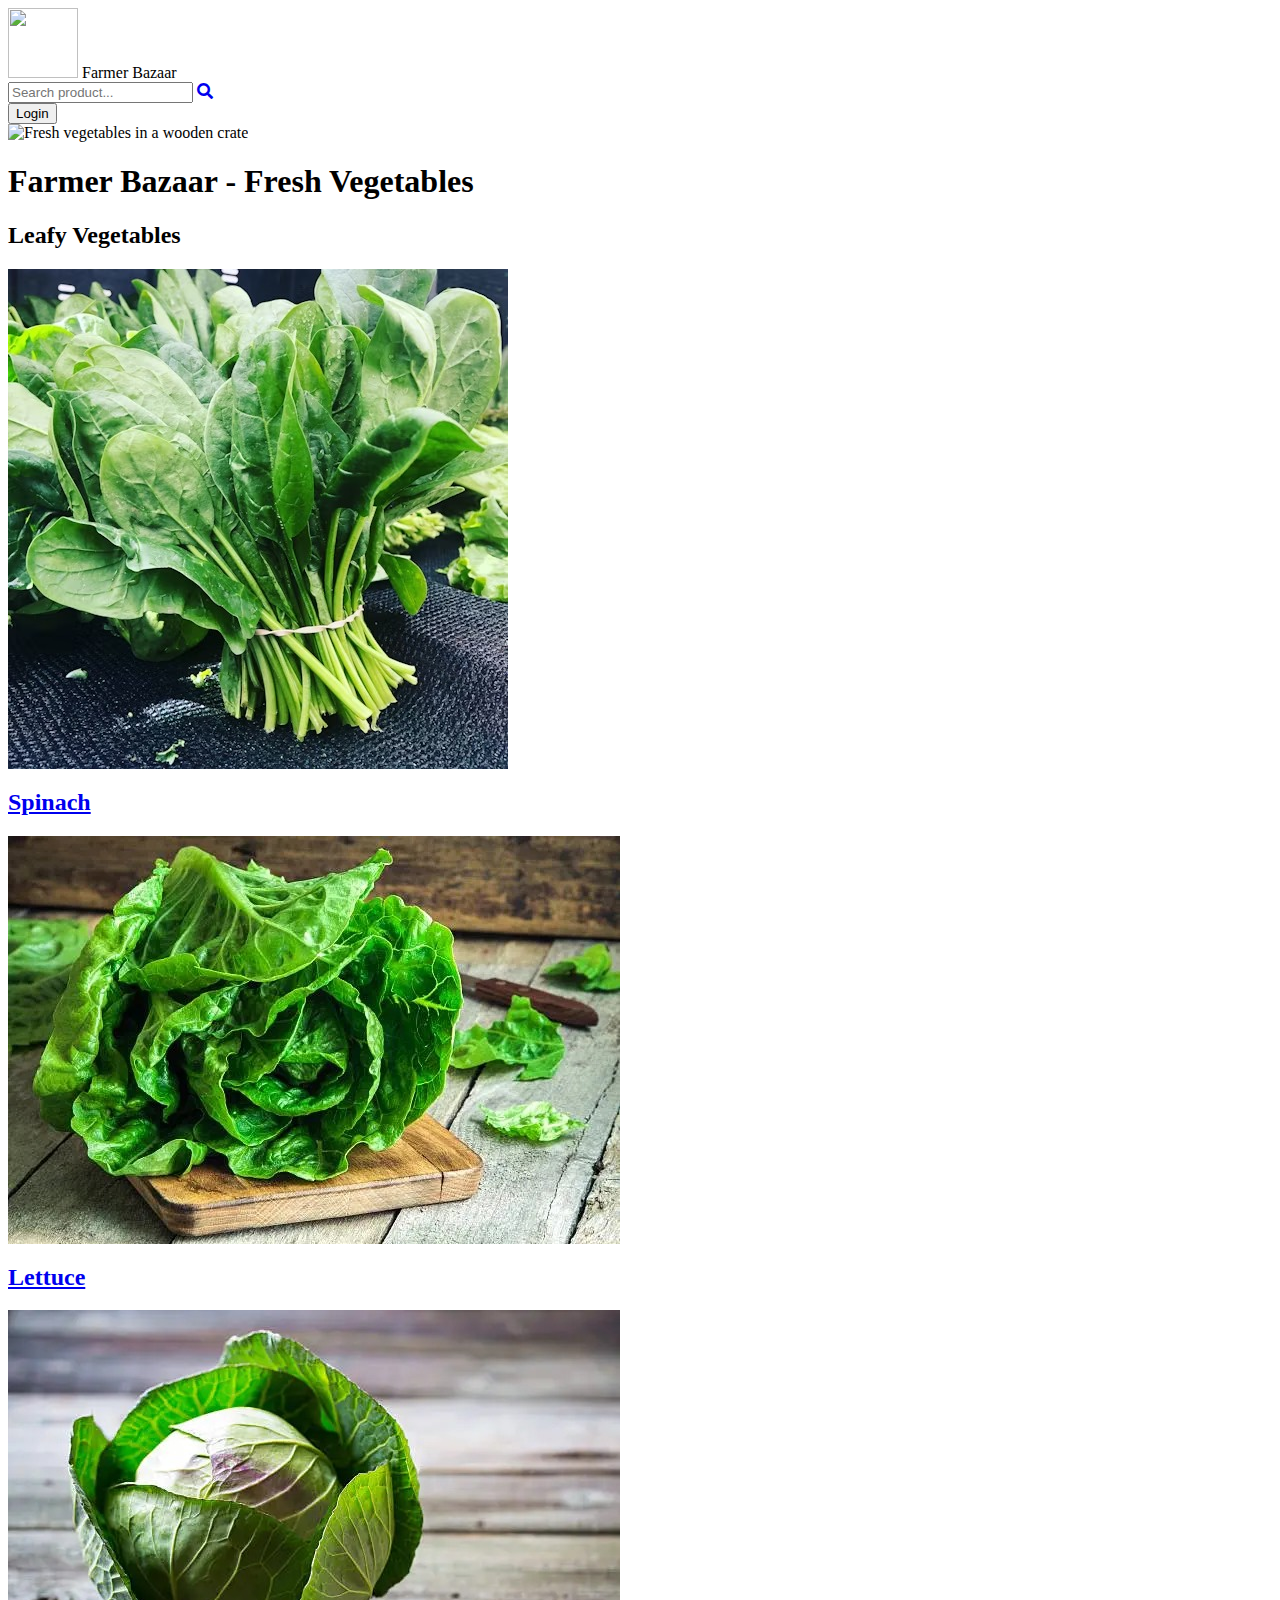
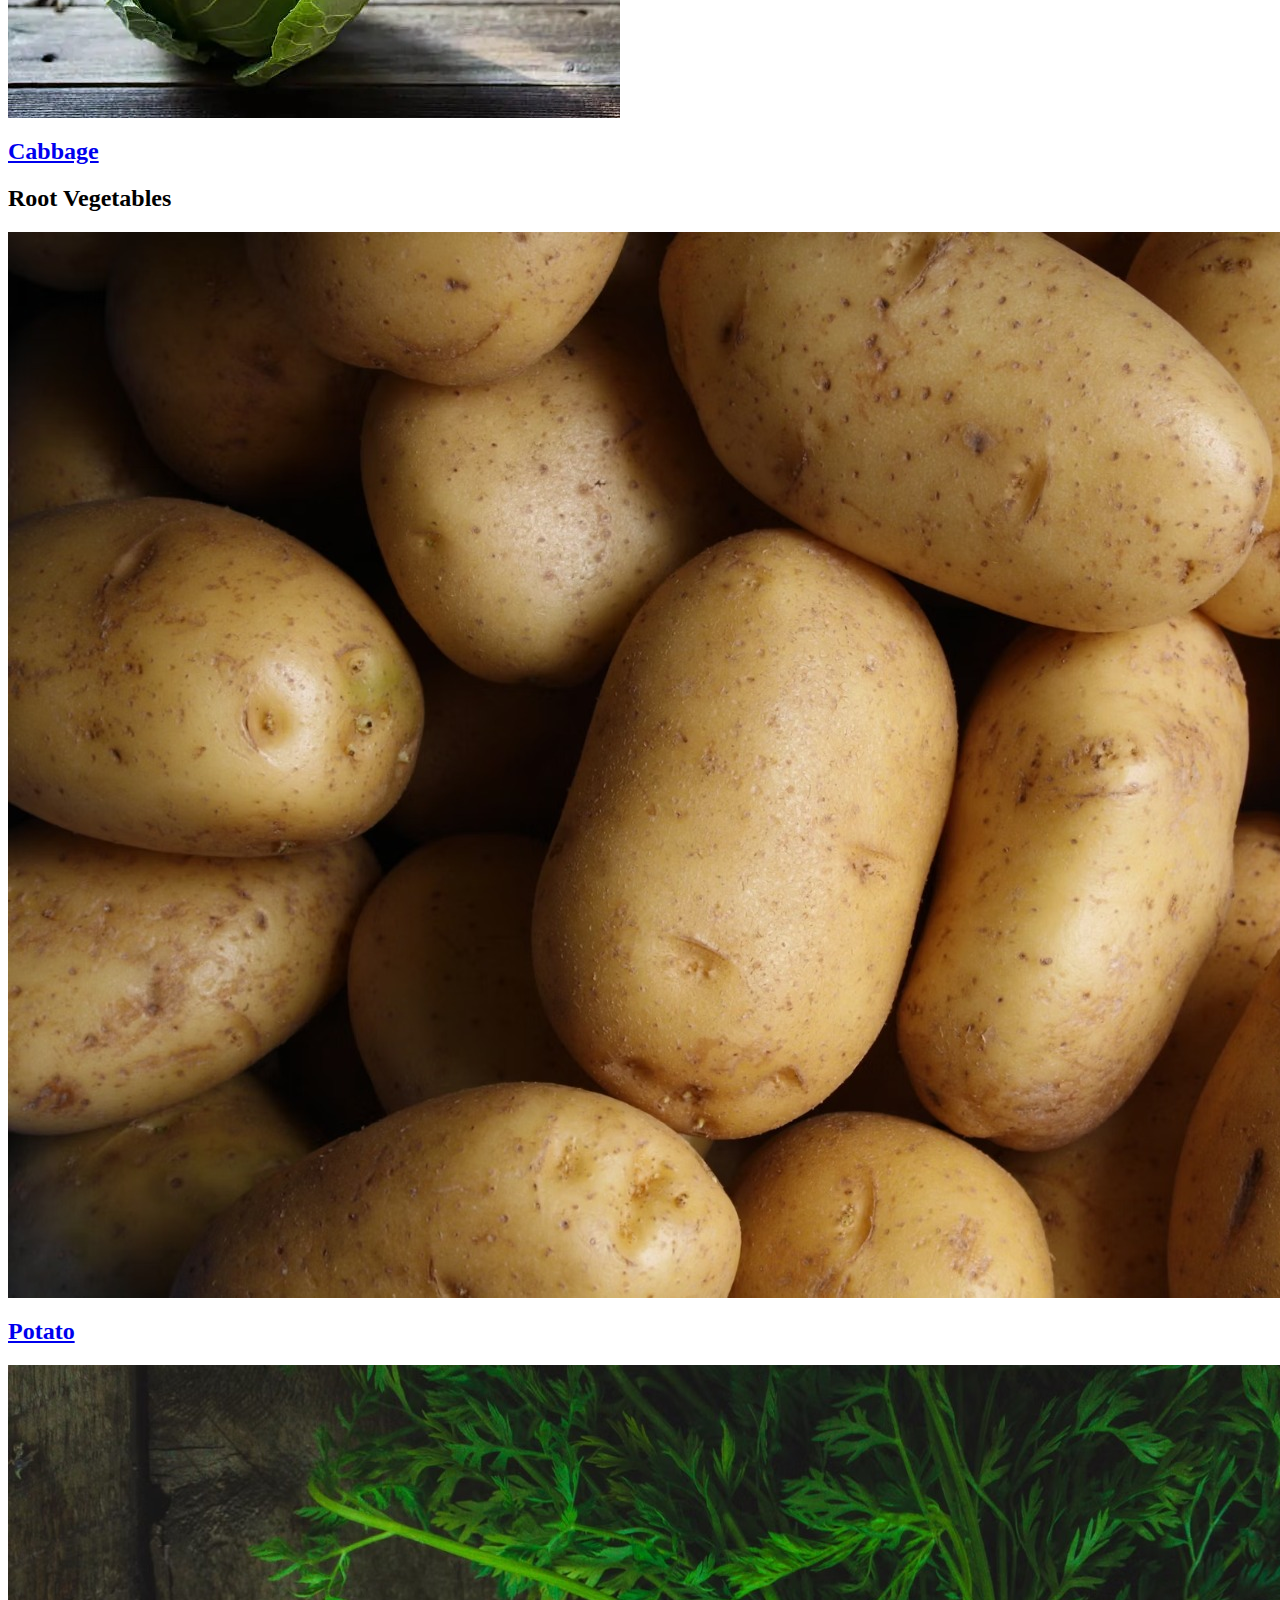
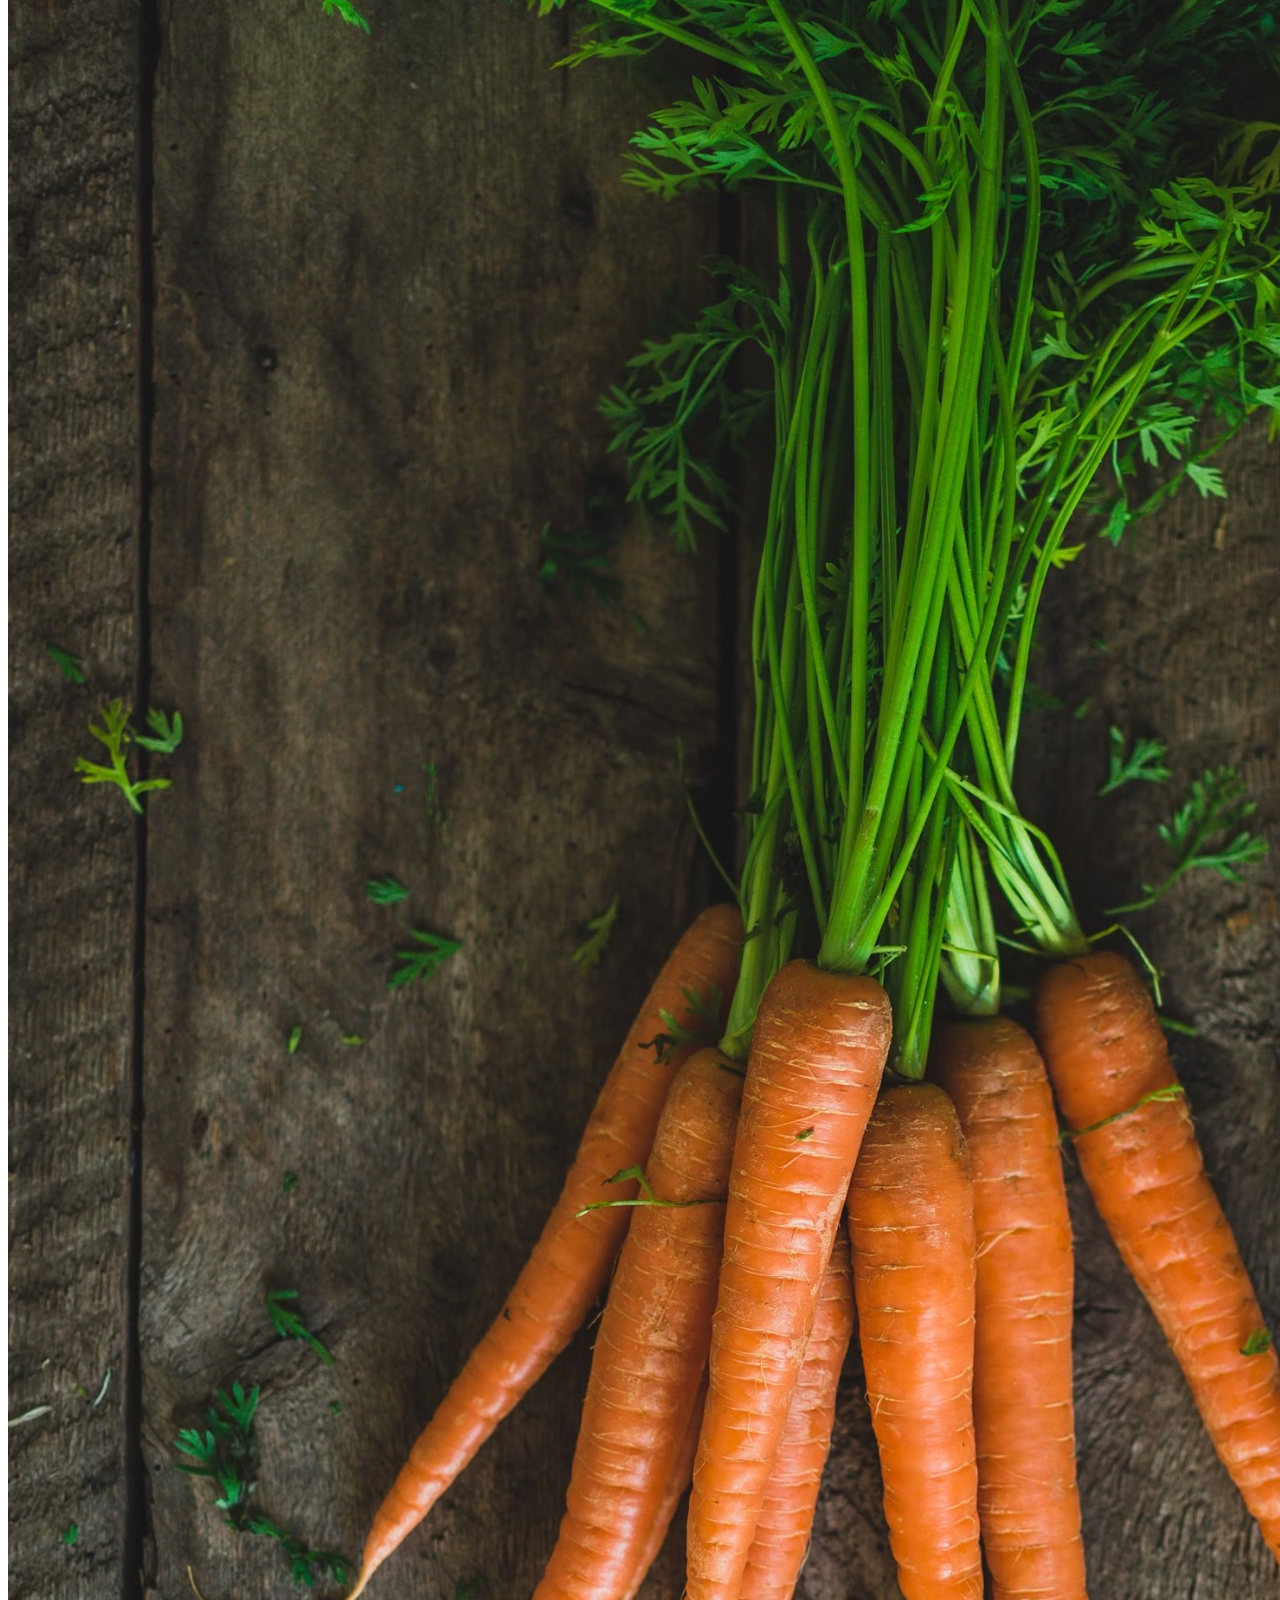
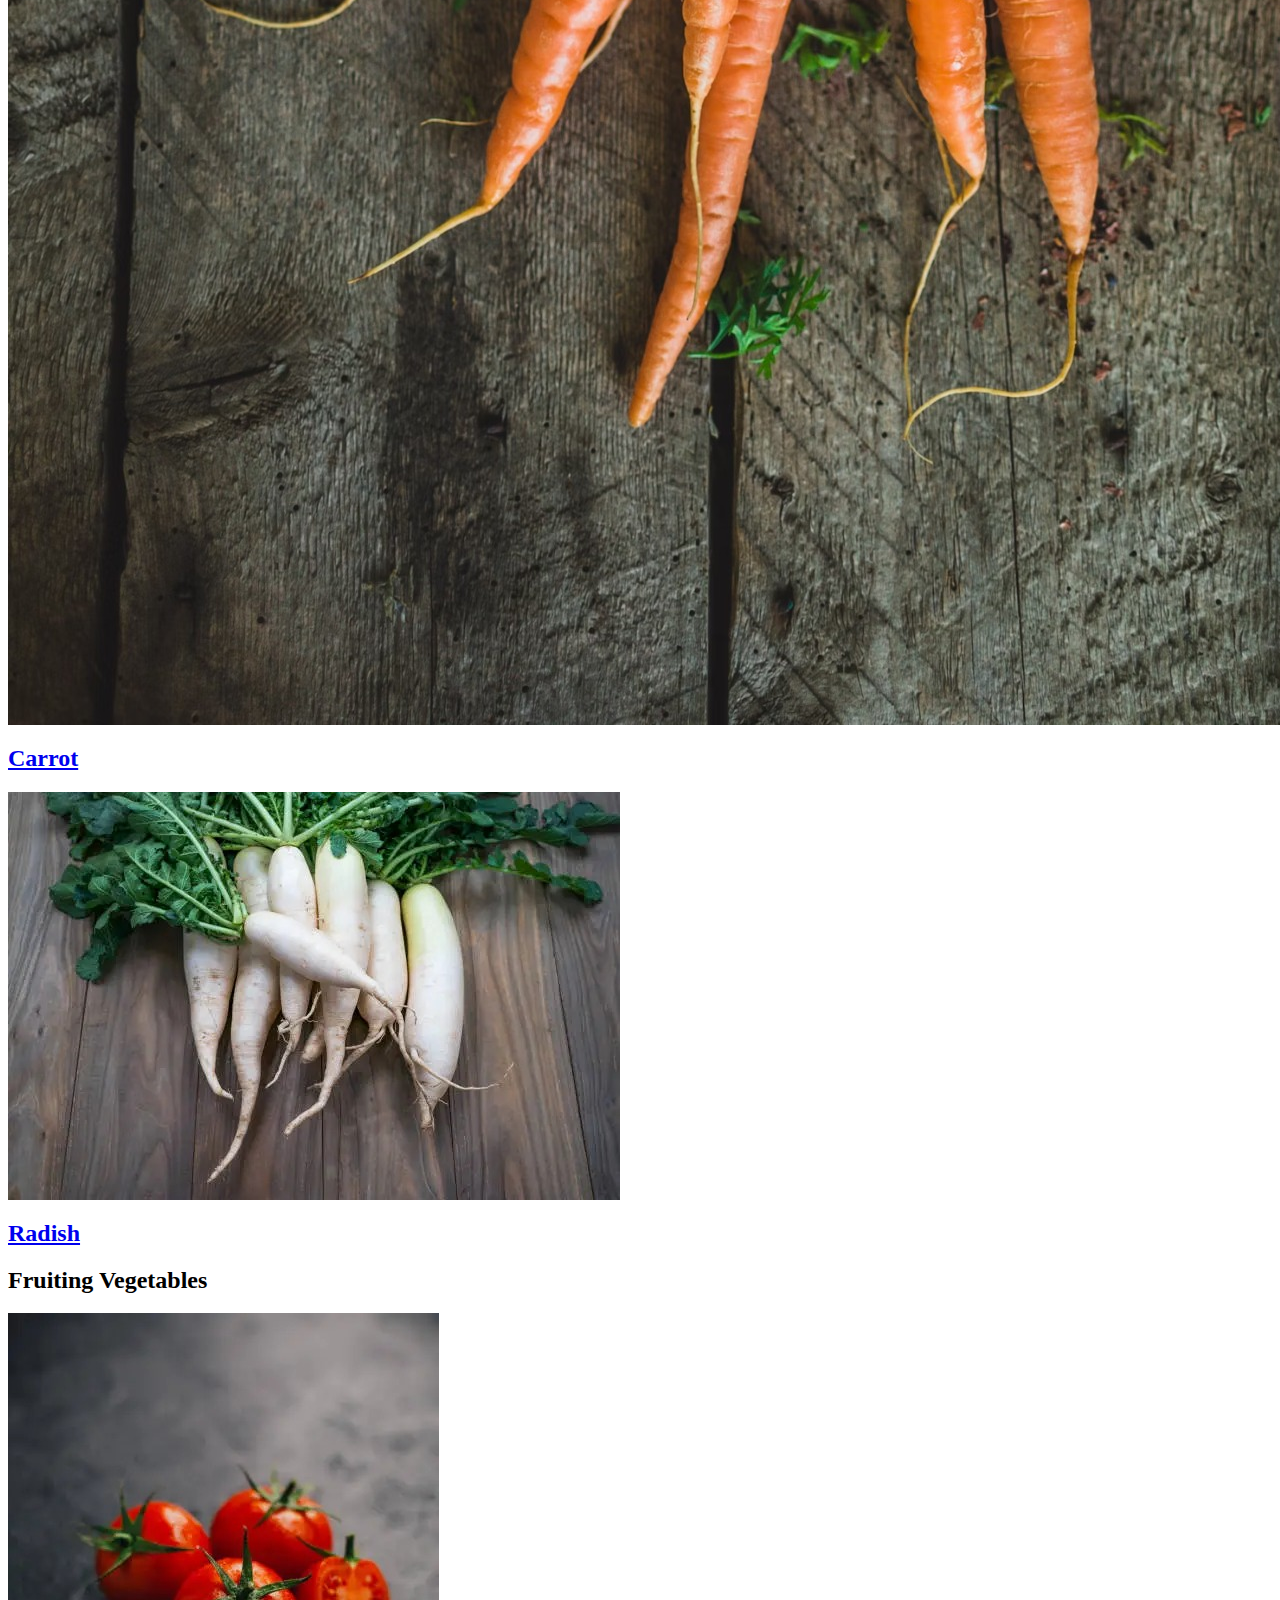
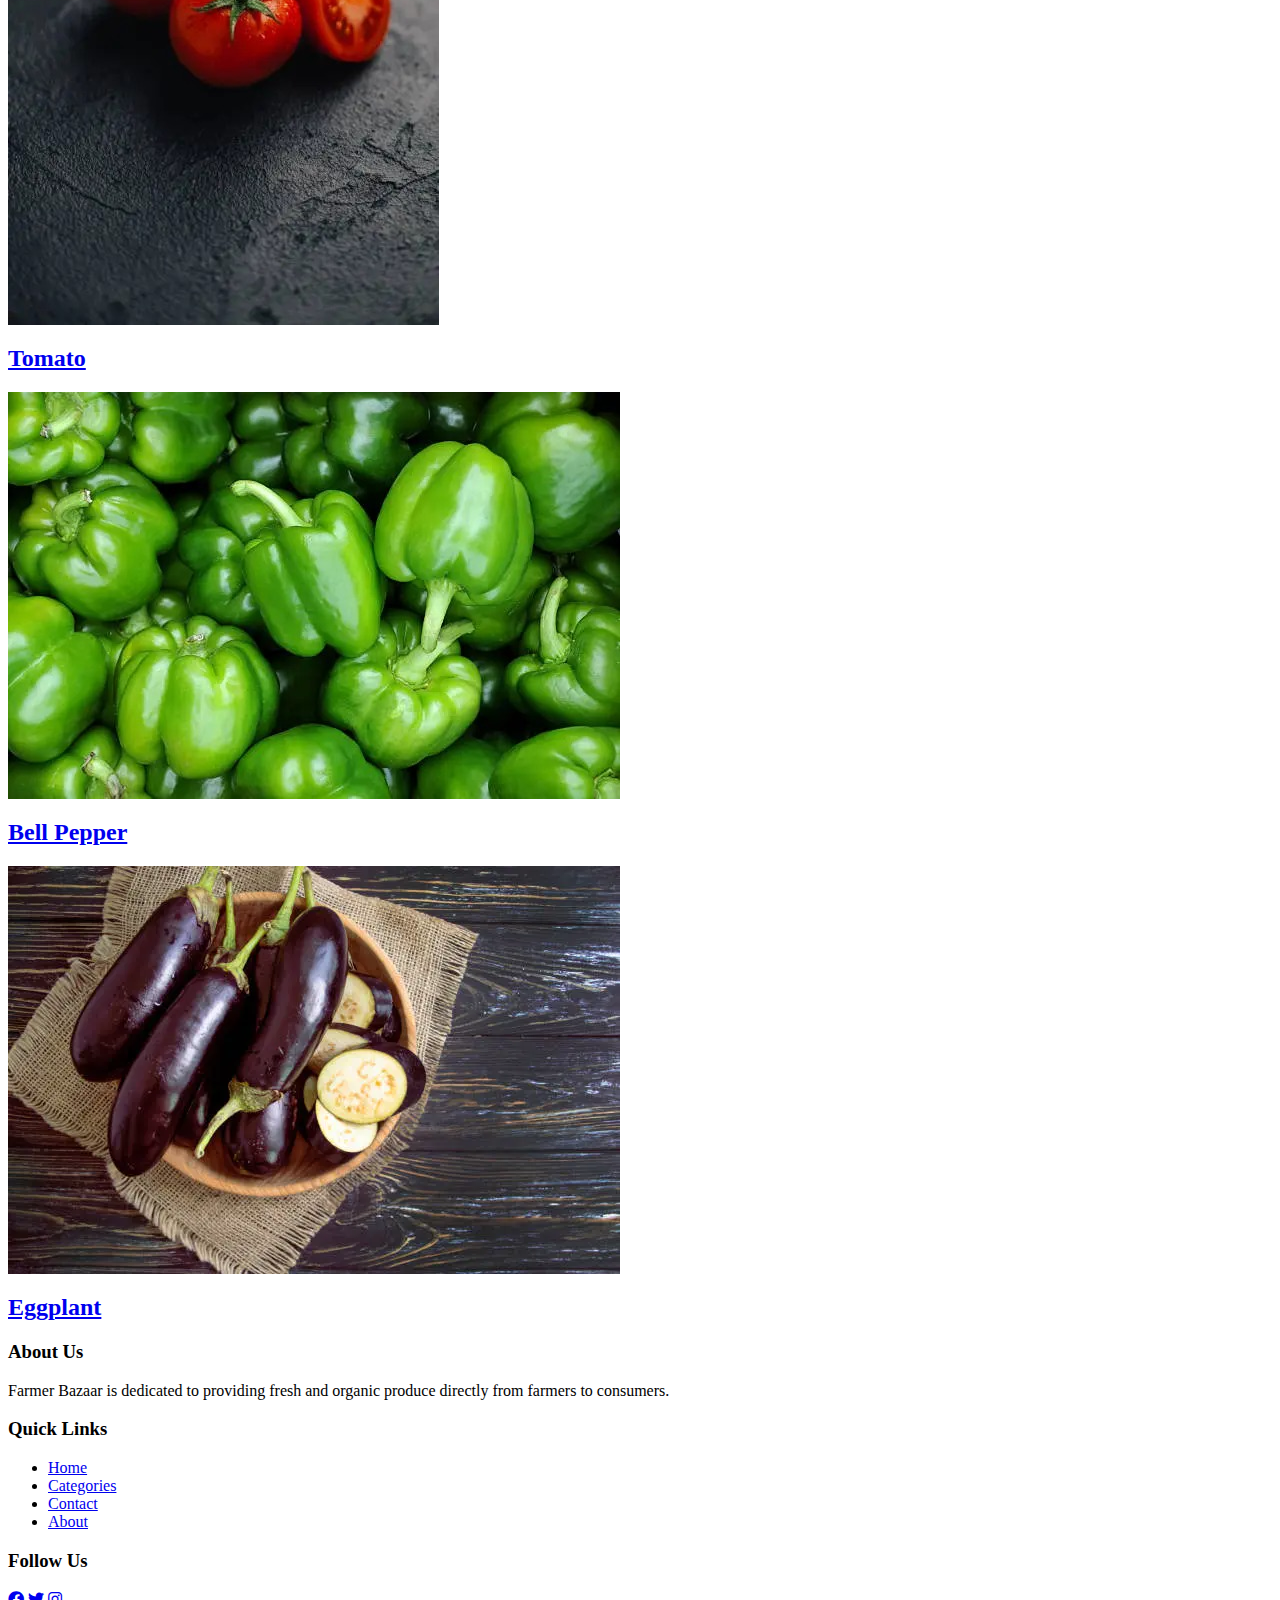
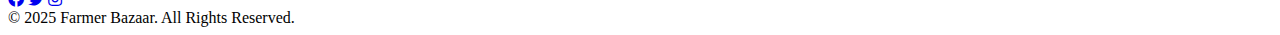
==== commit 44723d4e: "Add files via upload" ====
--- a/index.html
+++ b/index.html
@@ -14,7 +14,7 @@
   <header class="bg-white shadow">
    <div class="container mx-auto flex items-center justify-between py-4 px-6">
     <div class="flex items-center">
-     <img alt="Farmer Bazaar logo" class="h-10 w-10" height="50" src="https://storage.googleapis.com/a1aa/image/QPnp4jIxcs-6YS2nE1ei3pW5TAn_91brcmdjOZynH-A.jpg" width="50"/>
+     <img src="./logo2.jpg" class="h-10 w-10" height="70px" width="70px"/>
      <span class="ml-2 text-2xl font-bold text-green-700">
       Farmer Bazaar
      </span>
@@ -33,13 +33,7 @@
    </div>
   </header>
   
-  <!-- Sidebar Navigation -->
-  <div class="flex">
-   <nav class="w-64 bg-gray-100 min-h-screen p-4">
-    <ul class="space-y-4">
-     <li><a href="#" class="text-gray-700 hover:text-green-700 block">VEGETABLES</a></li>
-    </ul>
-   </nav>
+  
    
    <!-- Main Content -->
    <div class="flex-1 p-4">
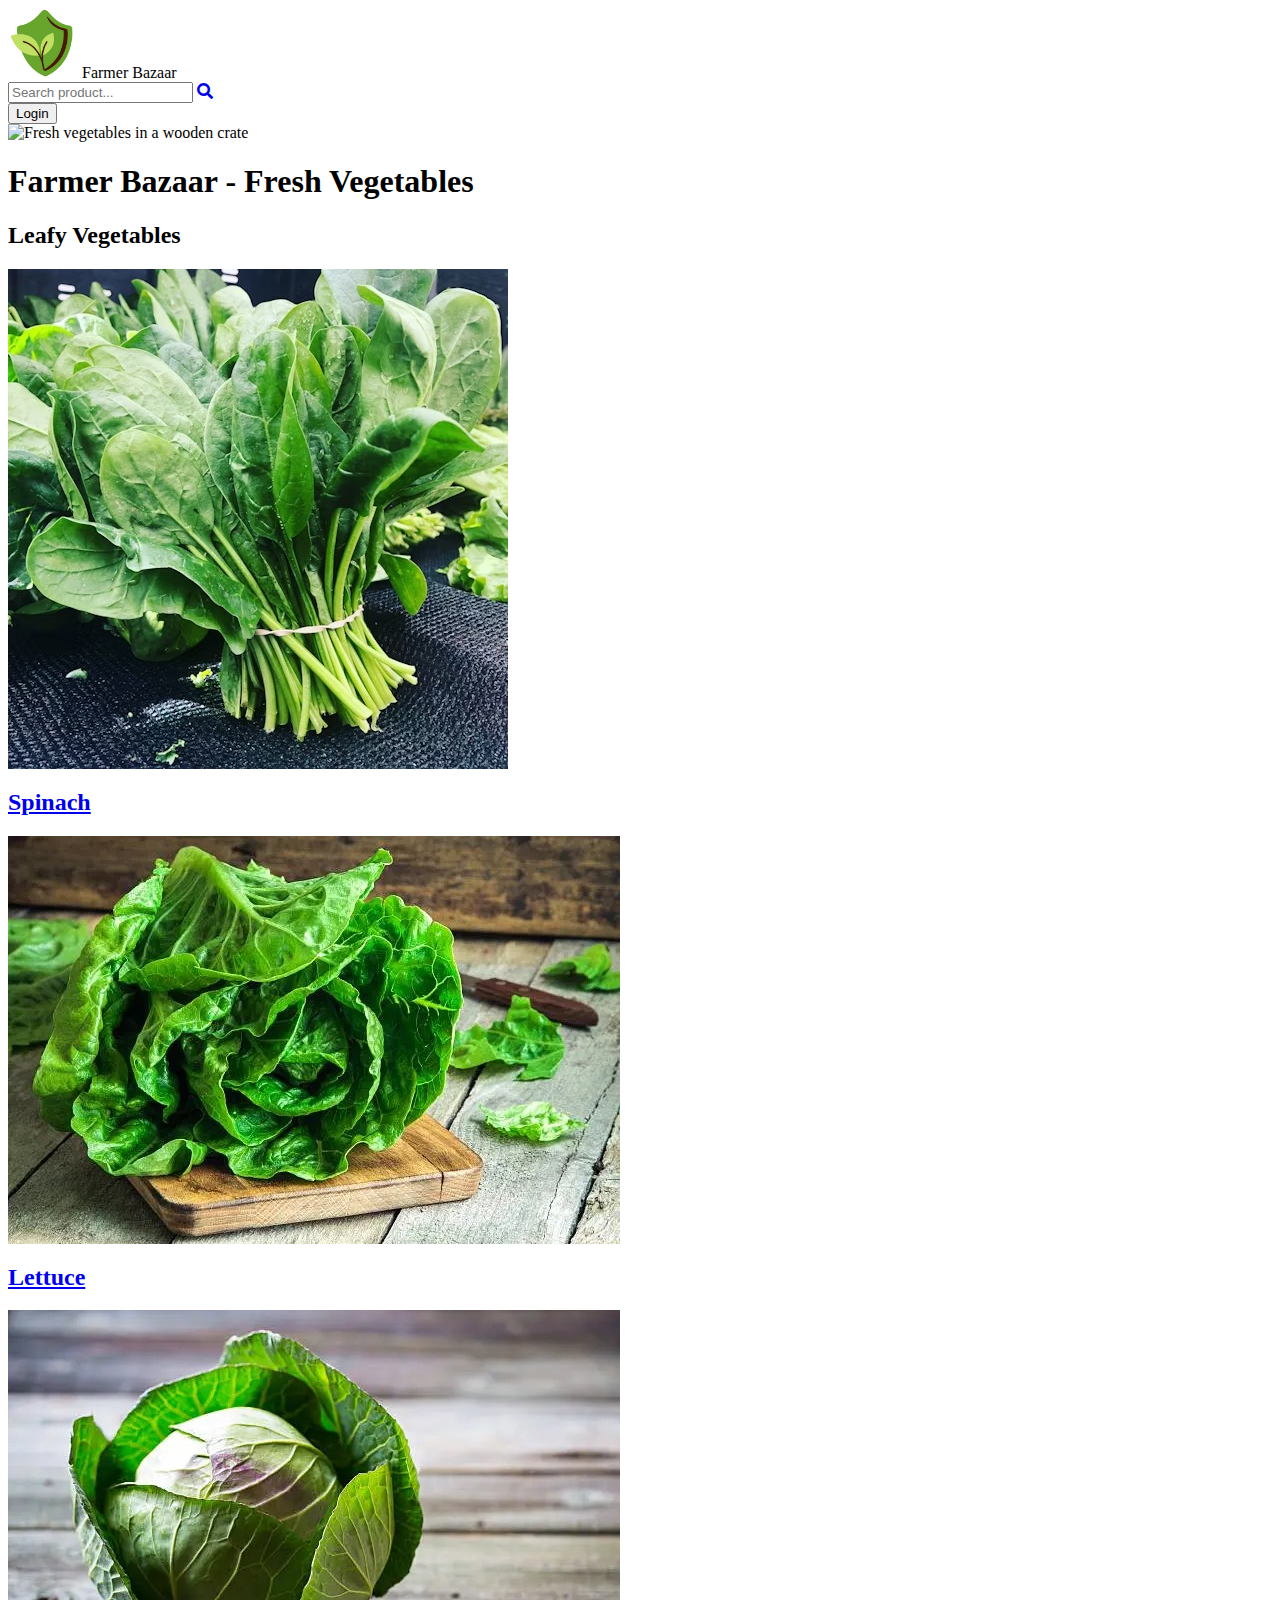
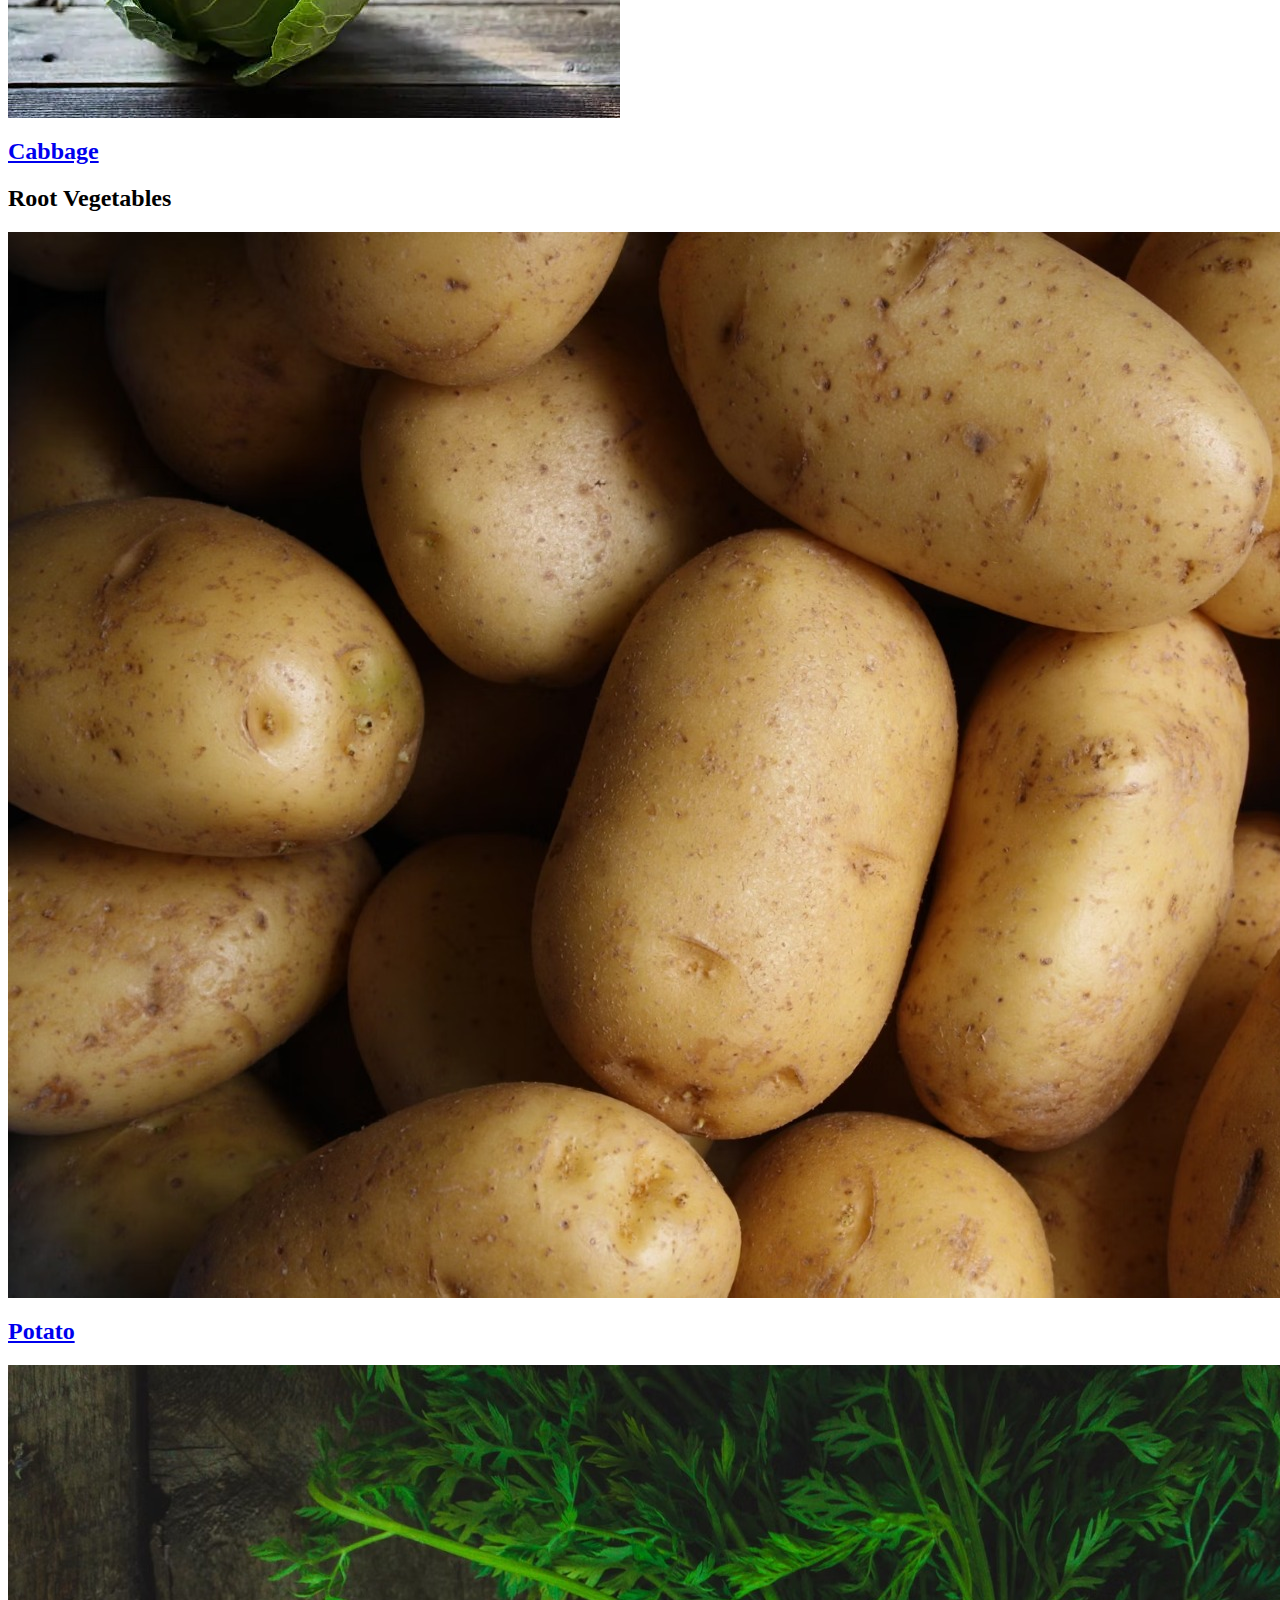
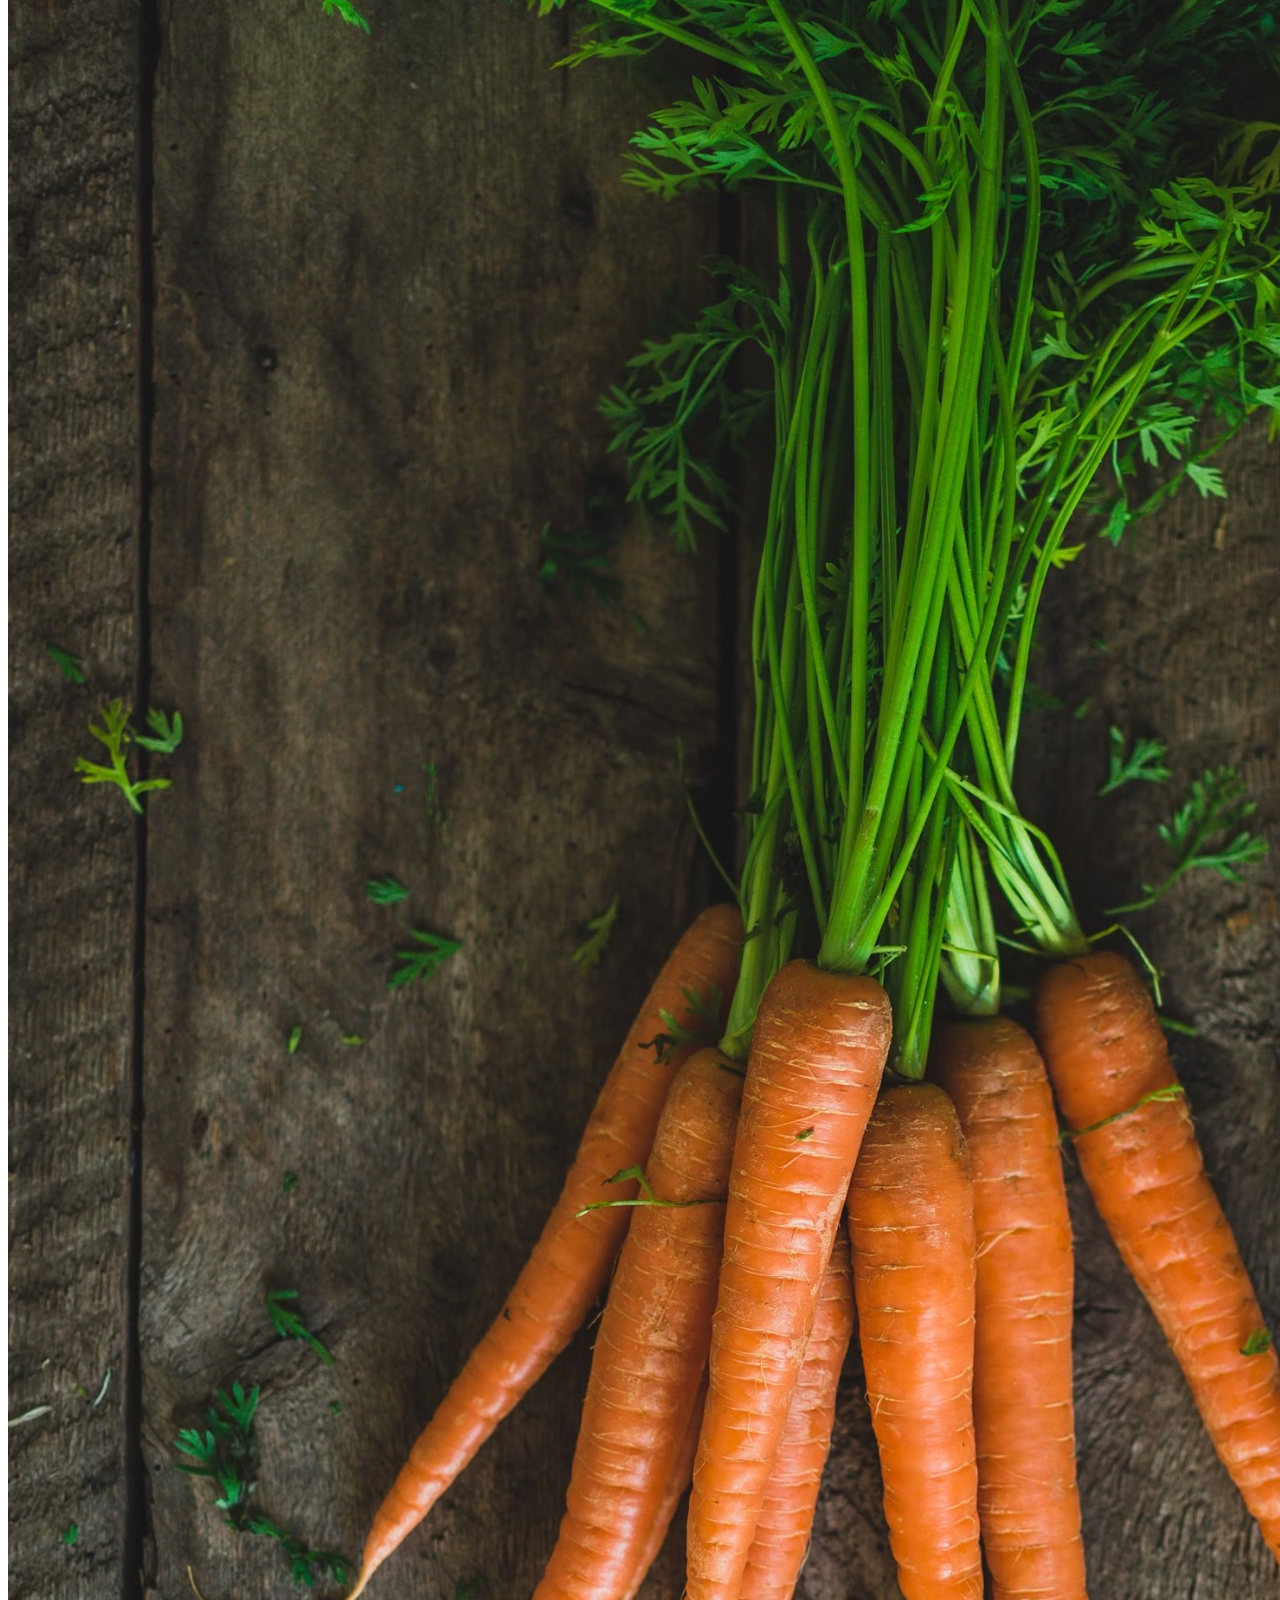
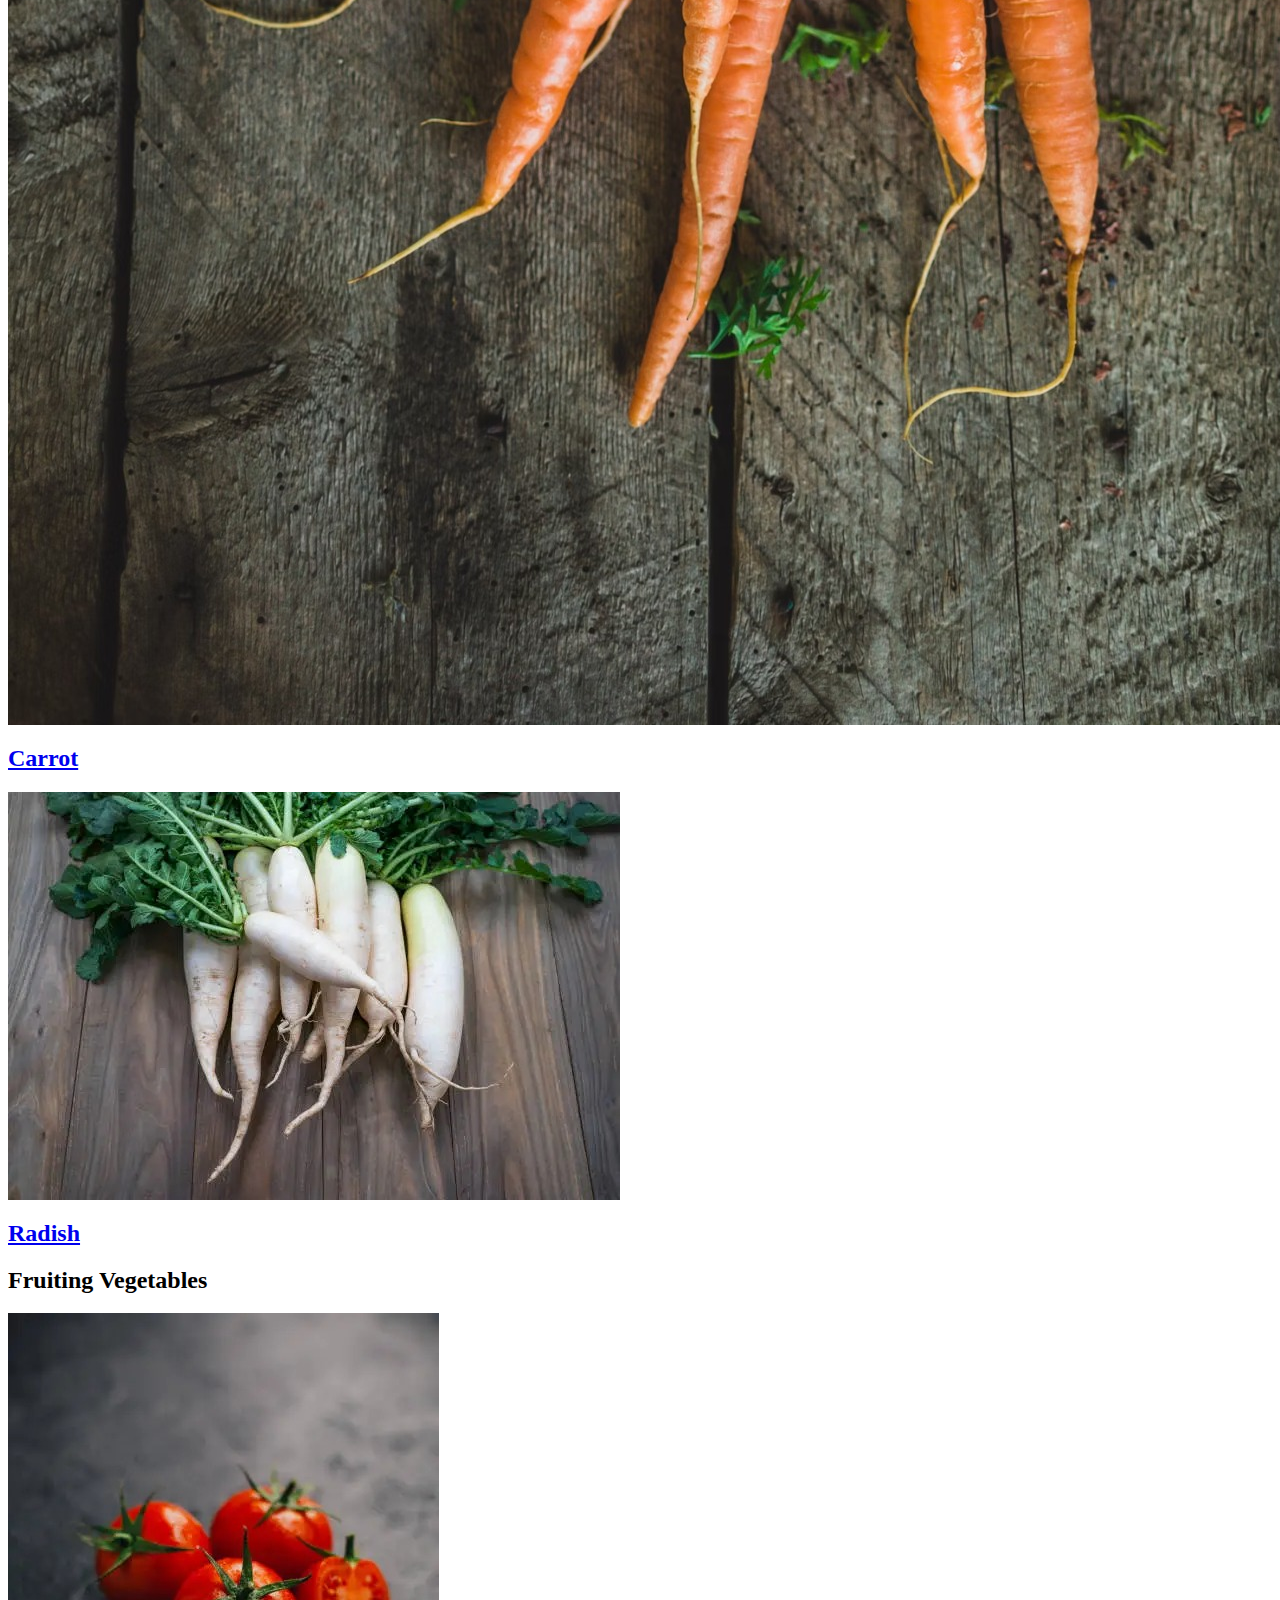
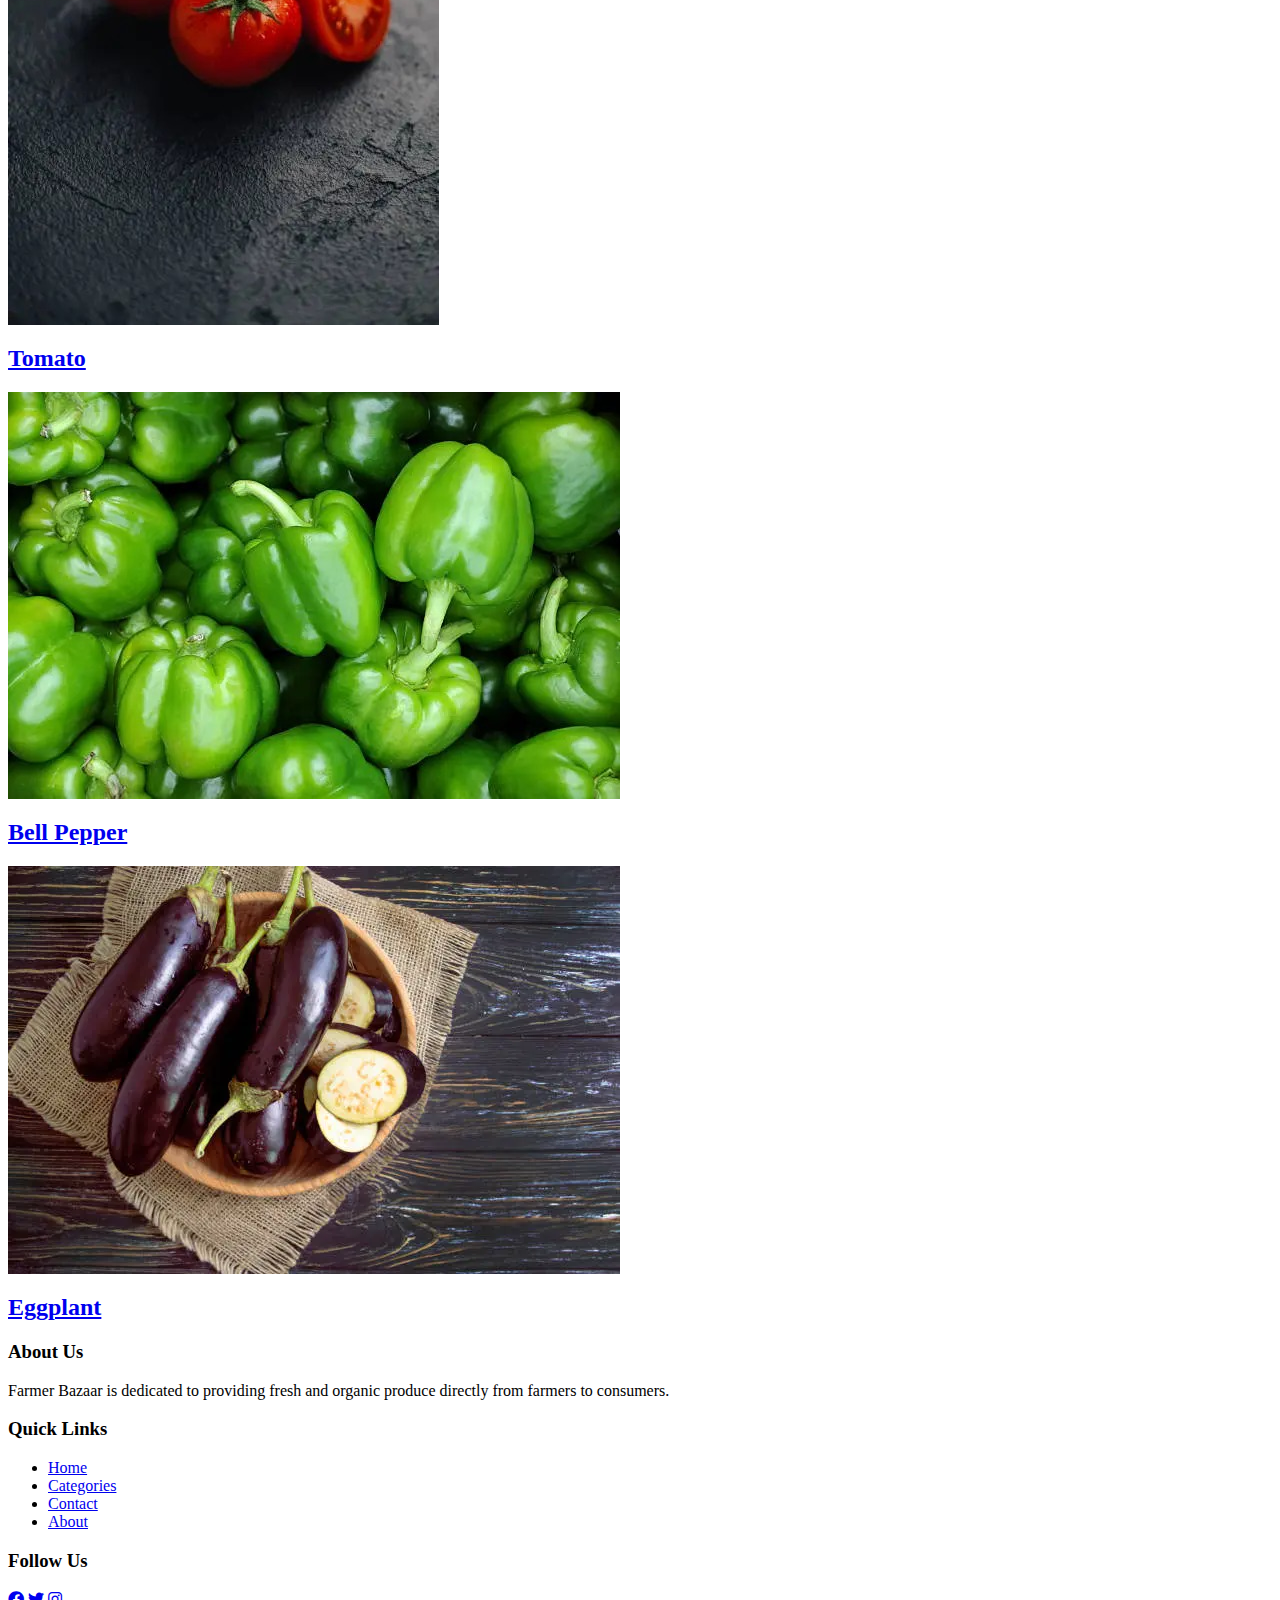
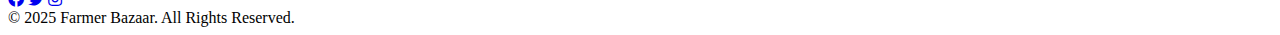
==== commit 307dc4ba: "some formatting" ====
--- a/index.html
+++ b/index.html
@@ -1,136 +1,150 @@
 <html lang="en">
- <head>
-  <meta charset="utf-8"/>
-  <meta content="width=device-width, initial-scale=1.0" name="viewport"/>
+
+<head>
+  <meta charset="utf-8" />
+  <meta content="width=device-width, initial-scale=1.0" name="viewport" />
   <title>
-   Farmer Bazaar
+    Farmer Bazaar
   </title>
   <script src="https://cdn.tailwindcss.com">
   </script>
-  <link href="https://cdnjs.cloudflare.com/ajax/libs/font-awesome/5.15.3/css/all.min.css" rel="stylesheet"/>
- </head>
- <body class="font-sans">
+  <link href="https://cdnjs.cloudflare.com/ajax/libs/font-awesome/5.15.3/css/all.min.css" rel="stylesheet" />
+</head>
+
+<body class="font-sans">
   <!-- Header -->
   <header class="bg-white shadow">
-   <div class="container mx-auto flex items-center justify-between py-4 px-6">
-    <div class="flex items-center">
-     <img src="./logo2.jpg" class="h-10 w-10" height="70px" width="70px"/>
-     <span class="ml-2 text-2xl font-bold text-green-700">
-      Farmer Bazaar
-     </span>
+    <div class="container mx-auto flex items-center justify-between py-4 px-6">
+      <div class="flex items-center">
+        <img src="./logo2.jpg" class="h-10 w-10" height="70px" width="70px" />
+        <span class="ml-2 text-2xl font-bold text-green-700">
+          Farmer Bazaar
+        </span>
+      </div>
+      <div class="flex items-center space-x-4">
+        <input class="border rounded-full px-4 py-2 w-64" placeholder="Search product..." type="text" />
+        <a href="#" class="text-green-700">
+          <i class="fas fa-search"></i>
+        </a>
+      </div>
+      <div class="flex items-center space-x-4">
+        <button class="bg-green-700 text-white px-4 py-2 rounded">
+          Login
+        </button>
+      </div>
     </div>
-    <div class="flex items-center space-x-4">
-     <input class="border rounded-full px-4 py-2 w-64" placeholder="Search product..." type="text"/>
-     <a href="#" class="text-green-700">
-      <i class="fas fa-search"></i>
-     </a>
-    </div>
-    <div class="flex items-center space-x-4">
-     <button class="bg-green-700 text-white px-4 py-2 rounded">
-      Login
-     </button>
-    </div>
-   </div>
   </header>
-  
-  
-   
-   <!-- Main Content -->
-   <div class="flex-1 p-4">
+
+
+
+  <!-- Main Content -->
+  <div class="flex-1 p-4">
     <section class="relative">
-     <img alt="Fresh vegetables in a wooden crate" class="w-full h-64 object-cover" src="https://storage.googleapis.com/a1aa/image/6za6iGXZ6dMFGfaW3m7-eYmmoqMbCxn2rrytEbJ6src.jpg"/>
-     <div class="absolute inset-0 bg-green-700 bg-opacity-75 flex items-center justify-center">
-      <div class="text-center text-white">
-       <h1 class="text-4xl font-bold">Farmer Bazaar - Fresh Vegetables</h1>
+      <img alt="Fresh vegetables in a wooden crate" class="w-full h-64 object-cover"
+        src="https://storage.googleapis.com/a1aa/image/6za6iGXZ6dMFGfaW3m7-eYmmoqMbCxn2rrytEbJ6src.jpg" />
+      <div class="absolute inset-0 bg-green-700 bg-opacity-75 flex items-center justify-center">
+        <div class="text-center text-white">
+          <h1 class="text-4xl font-bold">Farmer Bazaar - Fresh Vegetables</h1>
+        </div>
       </div>
-     </div>
     </section>
-    
+
     <!-- Vegetables Section -->
     <div class="space-y-8 mt-6">
-     <div>
-      <h2 class="text-2xl font-bold mb-4">Leafy Vegetables</h2>
-      <div class="grid grid-cols-1 md:grid-cols-3 gap-4">
-       <a href=" " class="bg-white rounded-lg shadow-md p-4 block">
-        <img src ="./spinach.jpg" alt="Spinach" class="w-full h-48 object-cover rounded-t-lg" src="https://storage.googleapis.com/a1aa/image/spinach.jpg"/>
-        <h2 class="text-lg font-bold">Spinach</h2>
-       </a>
-       <a href=" " class="bg-white rounded-lg shadow-md p-4 block">
-        <img  src="./letives.jpg" alt="Lettuce" class="w-full h-48 object-cover rounded-t-lg" src="https://storage.googleapis.com/a1aa/image/lettuce.jpg"/>
-        <h2 class="text-lg font-bold">Lettuce</h2>
-       </a>
-       <a href="#" class="bg-white rounded-lg shadow-md p-4 block">
-        <img src="./cabbage.jpg" alt="Cabbage" class="w-full h-48 object-cover rounded-t-lg" src="https://storage.googleapis.com/a1aa/image/cabbage.jpg"/>
-        <h2 class="text-lg font-bold">Cabbage</h2>
-       </a>
+      <div>
+        <h2 class="text-2xl font-bold mb-4">Leafy Vegetables</h2>
+        <div class="grid grid-cols-1 md:grid-cols-3 gap-4">
+          <a href=" " class="bg-white rounded-lg shadow-md p-4 block">
+            <img src="./spinach.jpg" alt="Spinach" class="w-full h-48 object-cover rounded-t-lg"
+              src="https://storage.googleapis.com/a1aa/image/spinach.jpg" />
+            <h2 class="text-lg font-bold">Spinach</h2>
+          </a>
+          <a href=" " class="bg-white rounded-lg shadow-md p-4 block">
+            <img src="./letives.jpg" alt="Lettuce" class="w-full h-48 object-cover rounded-t-lg"
+              src="https://storage.googleapis.com/a1aa/image/lettuce.jpg" />
+            <h2 class="text-lg font-bold">Lettuce</h2>
+          </a>
+          <a href="#" class="bg-white rounded-lg shadow-md p-4 block">
+            <img src="./cabbage.jpg" alt="Cabbage" class="w-full h-48 object-cover rounded-t-lg"
+              src="https://storage.googleapis.com/a1aa/image/cabbage.jpg" />
+            <h2 class="text-lg font-bold">Cabbage</h2>
+          </a>
+        </div>
       </div>
-     </div>
-     <div>
-      <h2 class="text-2xl font-bold mb-4">Root Vegetables</h2>
-      <div class="grid grid-cols-1 md:grid-cols-3 gap-4">
-       <a href="#" class="bg-white rounded-lg shadow-md p-4 block">
-        <img src="./potato.jpg" alt="Potato" class="w-full h-48 object-cover rounded-t-lg" src="https://storage.googleapis.com/a1aa/image/potato.jpg"/>
-        <h2 class="text-lg font-bold">Potato</h2>
-       </a>
-       <a href="#" class="bg-white rounded-lg shadow-md p-4 block">
-        <img src="./carrot.jpg" alt="Carrot" class="w-full h-48 object-cover rounded-t-lg" src="https://storage.googleapis.com/a1aa/image/carrot.jpg"/>
-        <h2 class="text-lg font-bold">Carrot</h2>
-       </a>
-       <a href="#" class="bg-white rounded-lg shadow-md p-4 block">
-        <img src="./muli.jpg" alt="Radish" class="w-full h-48 object-cover rounded-t-lg" src="https://storage.googleapis.com/a1aa/image/radish.jpg"/>
-        <h2 class="text-lg font-bold">Radish</h2>
-       </a>
+      <div>
+        <h2 class="text-2xl font-bold mb-4">Root Vegetables</h2>
+        <div class="grid grid-cols-1 md:grid-cols-3 gap-4">
+          <a href="#" class="bg-white rounded-lg shadow-md p-4 block">
+            <img src="./potato.jpg" alt="Potato" class="w-full h-48 object-cover rounded-t-lg"
+              src="https://storage.googleapis.com/a1aa/image/potato.jpg" />
+            <h2 class="text-lg font-bold">Potato</h2>
+          </a>
+          <a href="#" class="bg-white rounded-lg shadow-md p-4 block">
+            <img src="./carrot.jpg" alt="Carrot" class="w-full h-48 object-cover rounded-t-lg"
+              src="https://storage.googleapis.com/a1aa/image/carrot.jpg" />
+            <h2 class="text-lg font-bold">Carrot</h2>
+          </a>
+          <a href="#" class="bg-white rounded-lg shadow-md p-4 block">
+            <img src="./muli.jpg" alt="Radish" class="w-full h-48 object-cover rounded-t-lg"
+              src="https://storage.googleapis.com/a1aa/image/radish.jpg" />
+            <h2 class="text-lg font-bold">Radish</h2>
+          </a>
+        </div>
       </div>
-     </div>
-     <div>
-      <h2 class="text-2xl font-bold mb-4">Fruiting Vegetables</h2>
-      <div class="grid grid-cols-1 md:grid-cols-3 gap-4">
-       <a href="#" class="bg-white rounded-lg shadow-md p-4 block">
-        <img src="./tommato.jpg" alt="Tomato" class="w-full h-48 object-cover rounded-t-lg" src="https://storage.googleapis.com/a1aa/image/tomato.jpg"/>
-        <h2 class="text-lg font-bold">Tomato</h2>
-       </a>
-       <a href="#" class="bg-white rounded-lg shadow-md p-4 block">
-        <img  src="./simlamirch.jpg"alt="Bell Pepper" class="w-full h-48 object-cover rounded-t-lg" src="https://storage.googleapis.com/a1aa/image/bellpepper.jpg"/>
-        <h2 class="text-lg font-bold">Bell Pepper</h2>
-       </a>
-       <a href="#" class="bg-white rounded-lg shadow-md p-4 block">
-        <img src="./eggplant[1].jpg" alt="Eggplant" class="w-full h-48 object-cover rounded-t-lg" src="https://storage.googleapis.com/a1aa/image/eggplant.jpg"/>
-        <h2 class="text-lg font-bold">Eggplant</h2>
-       </a>
+      <div>
+        <h2 class="text-2xl font-bold mb-4">Fruiting Vegetables</h2>
+        <div class="grid grid-cols-1 md:grid-cols-3 gap-4">
+          <a href="#" class="bg-white rounded-lg shadow-md p-4 block">
+            <img src="./tommato.jpg" alt="Tomato" class="w-full h-48 object-cover rounded-t-lg"
+              src="https://storage.googleapis.com/a1aa/image/tomato.jpg" />
+            <h2 class="text-lg font-bold">Tomato</h2>
+          </a>
+          <a href="#" class="bg-white rounded-lg shadow-md p-4 block">
+            <img src="./simlamirch.jpg" alt="Bell Pepper" class="w-full h-48 object-cover rounded-t-lg"
+              src="https://storage.googleapis.com/a1aa/image/bellpepper.jpg" />
+            <h2 class="text-lg font-bold">Bell Pepper</h2>
+          </a>
+          <a href="#" class="bg-white rounded-lg shadow-md p-4 block">
+            <img src="./eggplant[1].jpg" alt="Eggplant" class="w-full h-48 object-cover rounded-t-lg"
+              src="https://storage.googleapis.com/a1aa/image/eggplant.jpg" />
+            <h2 class="text-lg font-bold">Eggplant</h2>
+          </a>
+        </div>
       </div>
-     </div>
     </div>
-   </div>
+  </div>
   </div>
   <!-- Footer Section -->
-<footer class="bg-green-700 text-white mt-10 py-8">
+  <footer class="bg-green-700 text-white mt-10 py-8">
     <div class="container mx-auto px-6 grid grid-cols-1 md:grid-cols-3 gap-6">
-     <div>
-      <h3 class="text-xl font-bold">About Us</h3>
-      <p class="mt-2 text-sm">Farmer Bazaar is dedicated to providing fresh and organic produce directly from farmers to consumers.</p>
-     </div>
-     <div>
-      <h3 class="text-xl font-bold">Quick Links</h3>
-      <ul class="mt-2 text-sm space-y-2">
-       <li><a href="#" class="hover:underline">Home</a></li>
-       <li><a href="#" class="hover:underline">Categories</a></li>
-       <li><a href="#" class="hover:underline">Contact</a></li>
-       <li><a href="#" class="hover:underline">About</a></li>
-      </ul>
-     </div>
-     <div>
-      <h3 class="text-xl font-bold">Follow Us</h3>
-      <div class="flex space-x-4 mt-2">
-       <a href="#" class="text-white text-xl hover:text-gray-300"><i class="fab fa-facebook"></i></a>
-       <a href="#" class="text-white text-xl hover:text-gray-300"><i class="fab fa-twitter"></i></a>
-       <a href="#" class="text-white text-xl hover:text-gray-300"><i class="fab fa-instagram"></i></a>
+      <div>
+        <h3 class="text-xl font-bold">About Us</h3>
+        <p class="mt-2 text-sm">Farmer Bazaar is dedicated to providing fresh and organic produce directly from farmers
+          to consumers.</p>
       </div>
-     </div>
+      <div>
+        <h3 class="text-xl font-bold">Quick Links</h3>
+        <ul class="mt-2 text-sm space-y-2">
+          <li><a href="#" class="hover:underline">Home</a></li>
+          <li><a href="#" class="hover:underline">Categories</a></li>
+          <li><a href="#" class="hover:underline">Contact</a></li>
+          <li><a href="#" class="hover:underline">About</a></li>
+        </ul>
+      </div>
+      <div>
+        <h3 class="text-xl font-bold">Follow Us</h3>
+        <div class="flex space-x-4 mt-2">
+          <a href="#" class="text-white text-xl hover:text-gray-300"><i class="fab fa-facebook"></i></a>
+          <a href="#" class="text-white text-xl hover:text-gray-300"><i class="fab fa-twitter"></i></a>
+          <a href="#" class="text-white text-xl hover:text-gray-300"><i class="fab fa-instagram"></i></a>
+        </div>
+      </div>
     </div>
     <div class="text-center mt-6 text-sm">
-     &copy; 2025 Farmer Bazaar. All Rights Reserved.
+      &copy; 2025 Farmer Bazaar. All Rights Reserved.
     </div>
-   </footer>
-   
- </body>
-</html>
+  </footer>
+
+</body>
+
+</html>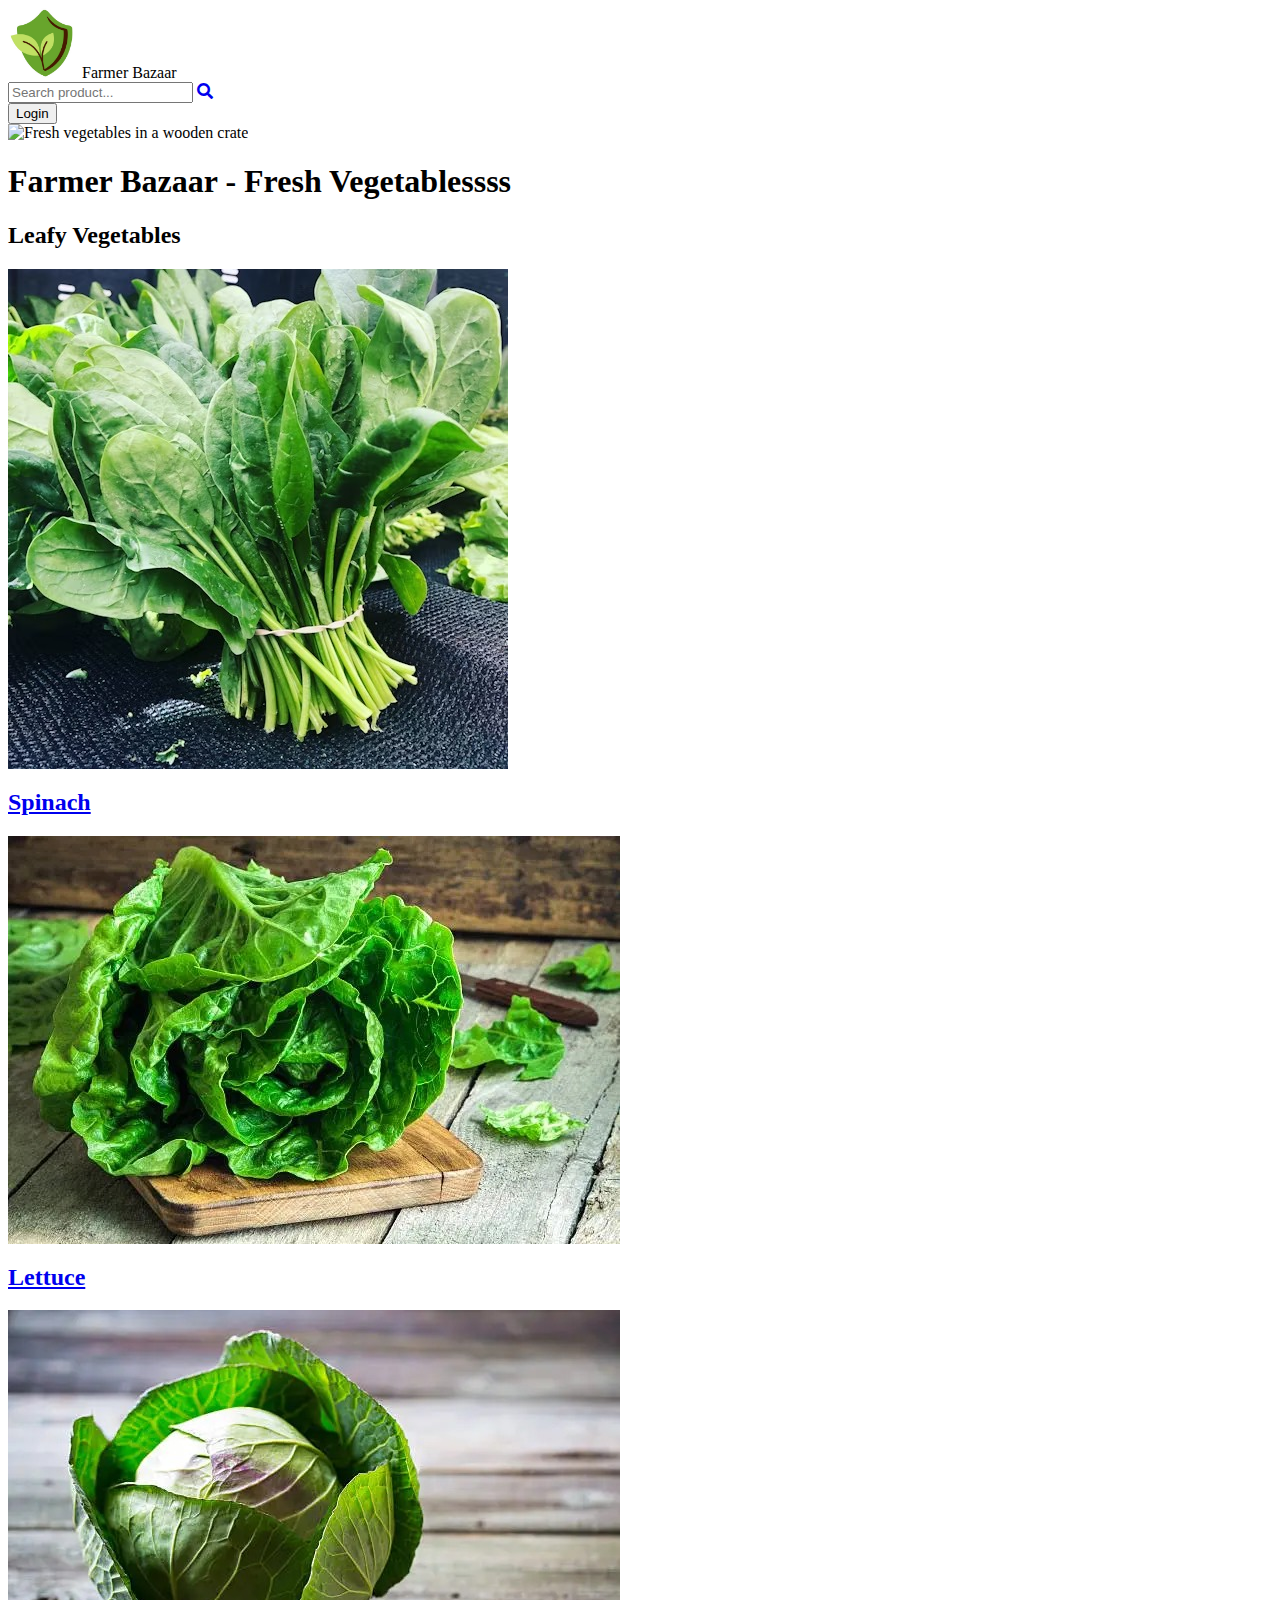
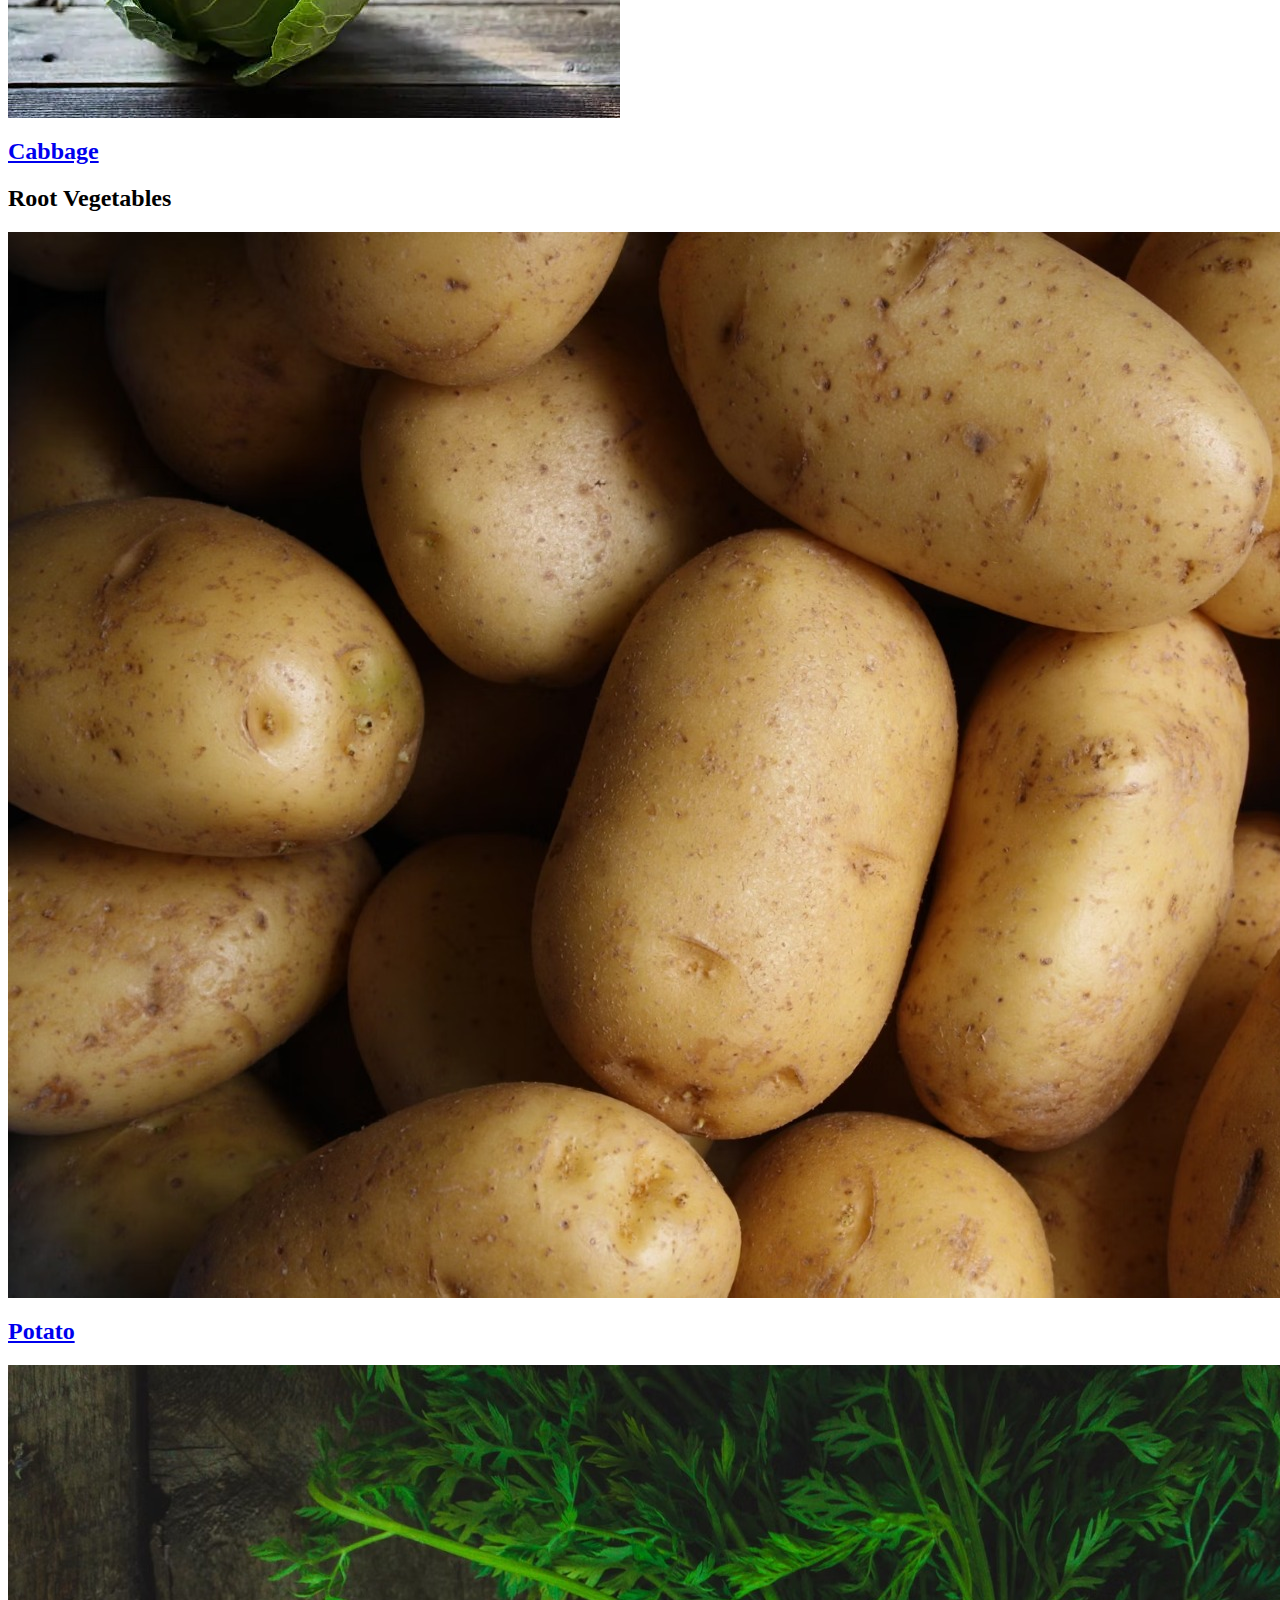
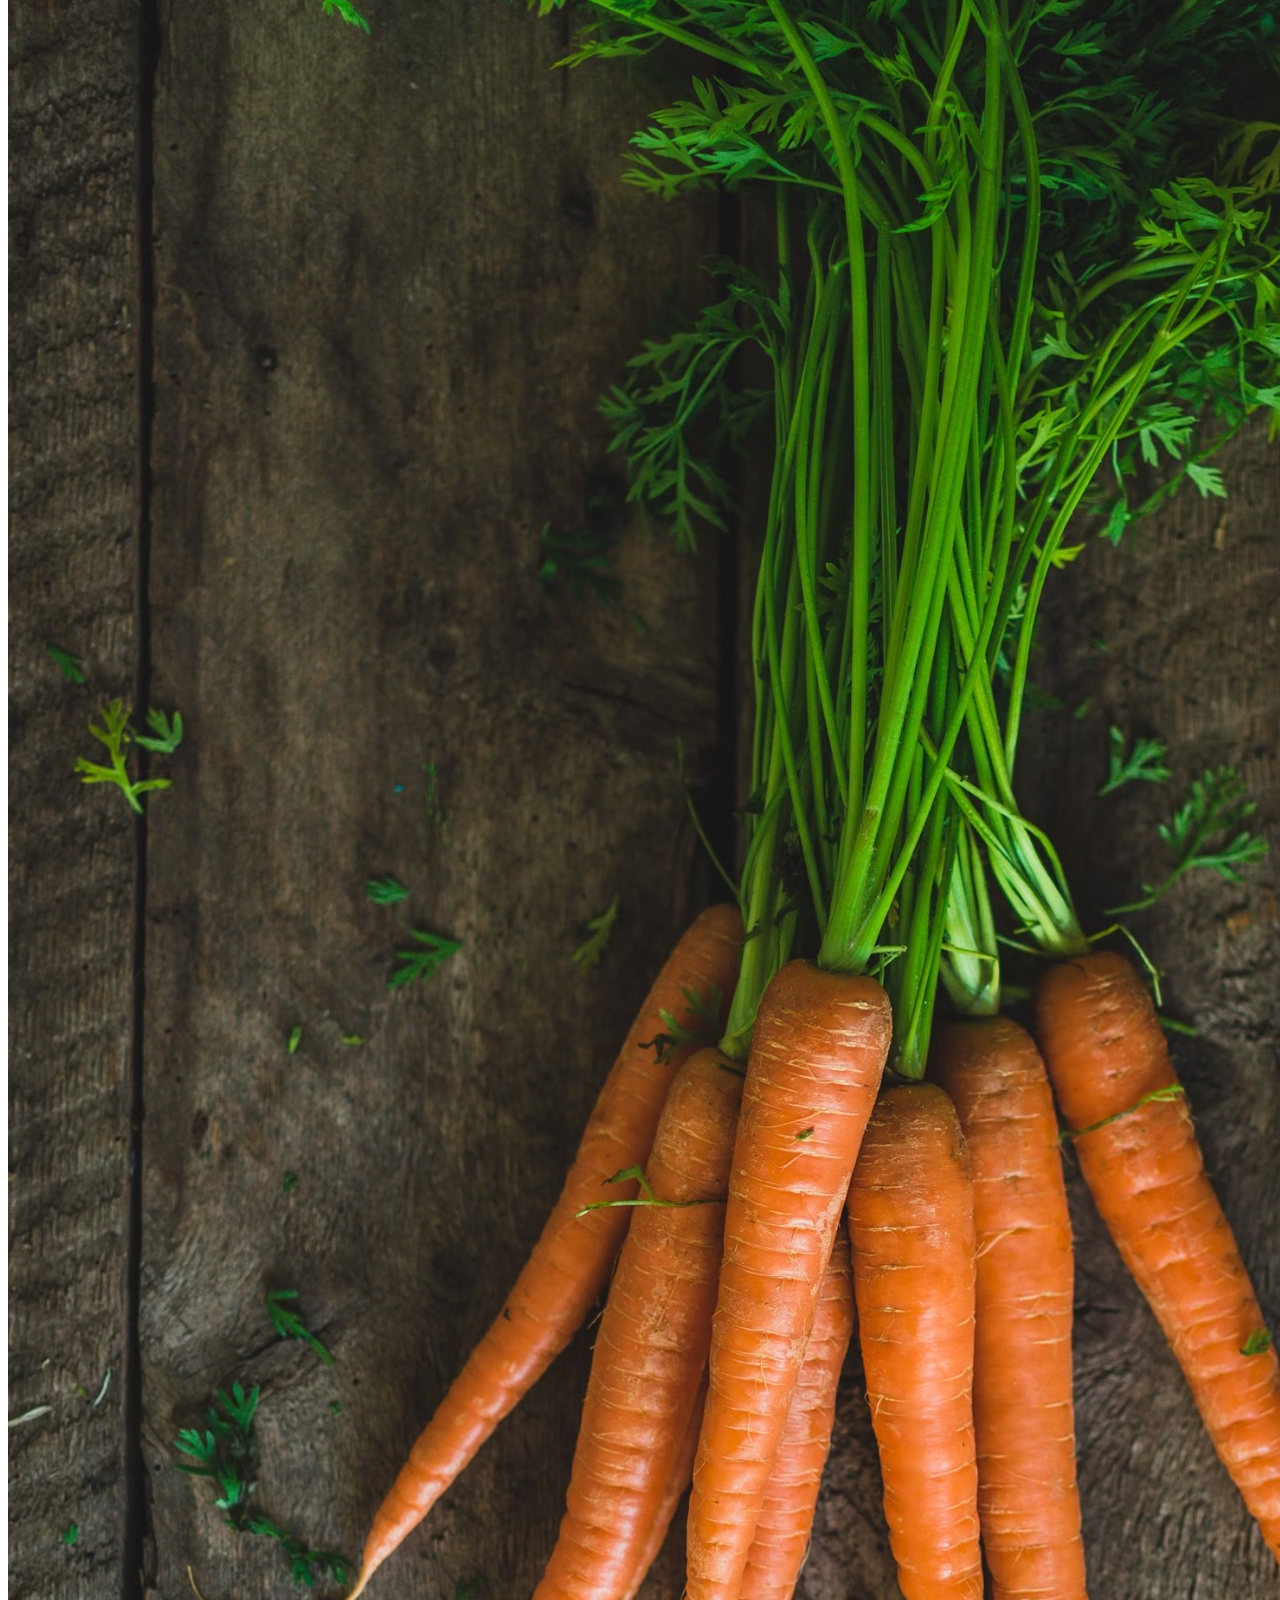
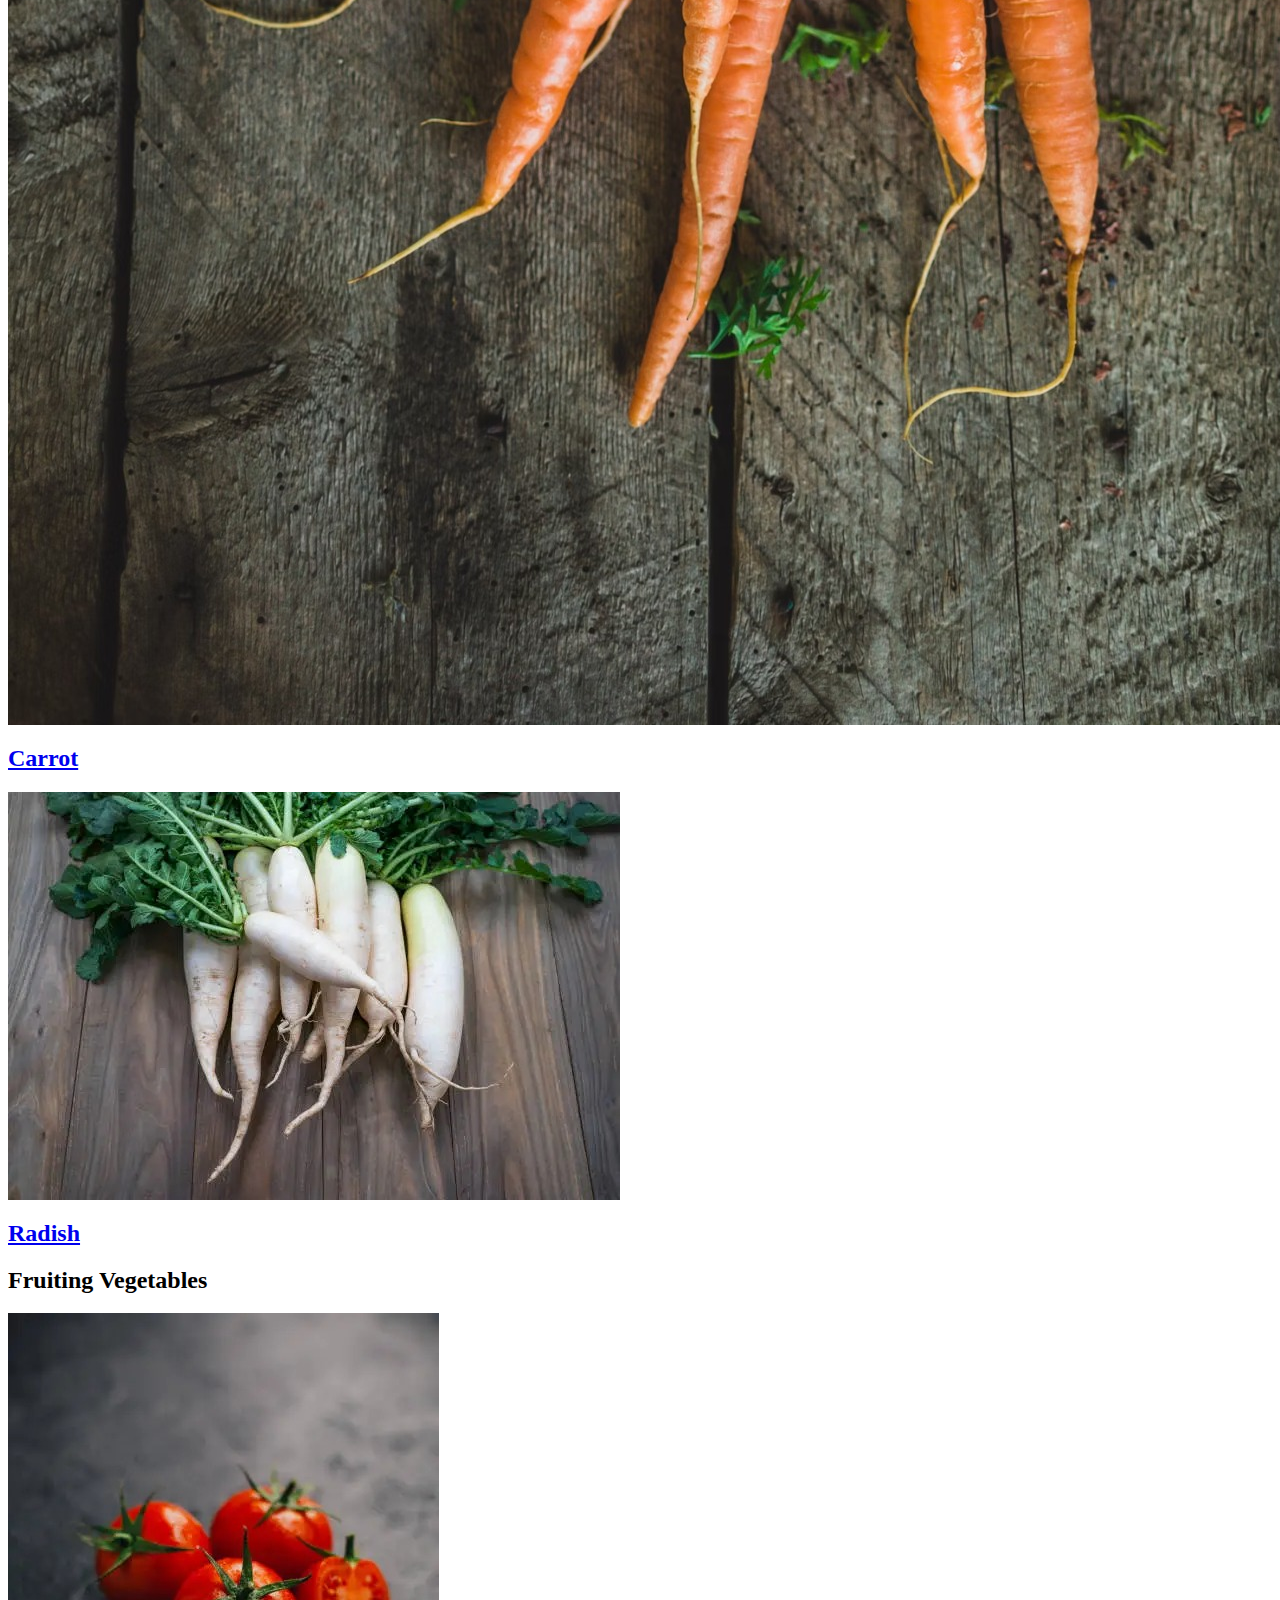
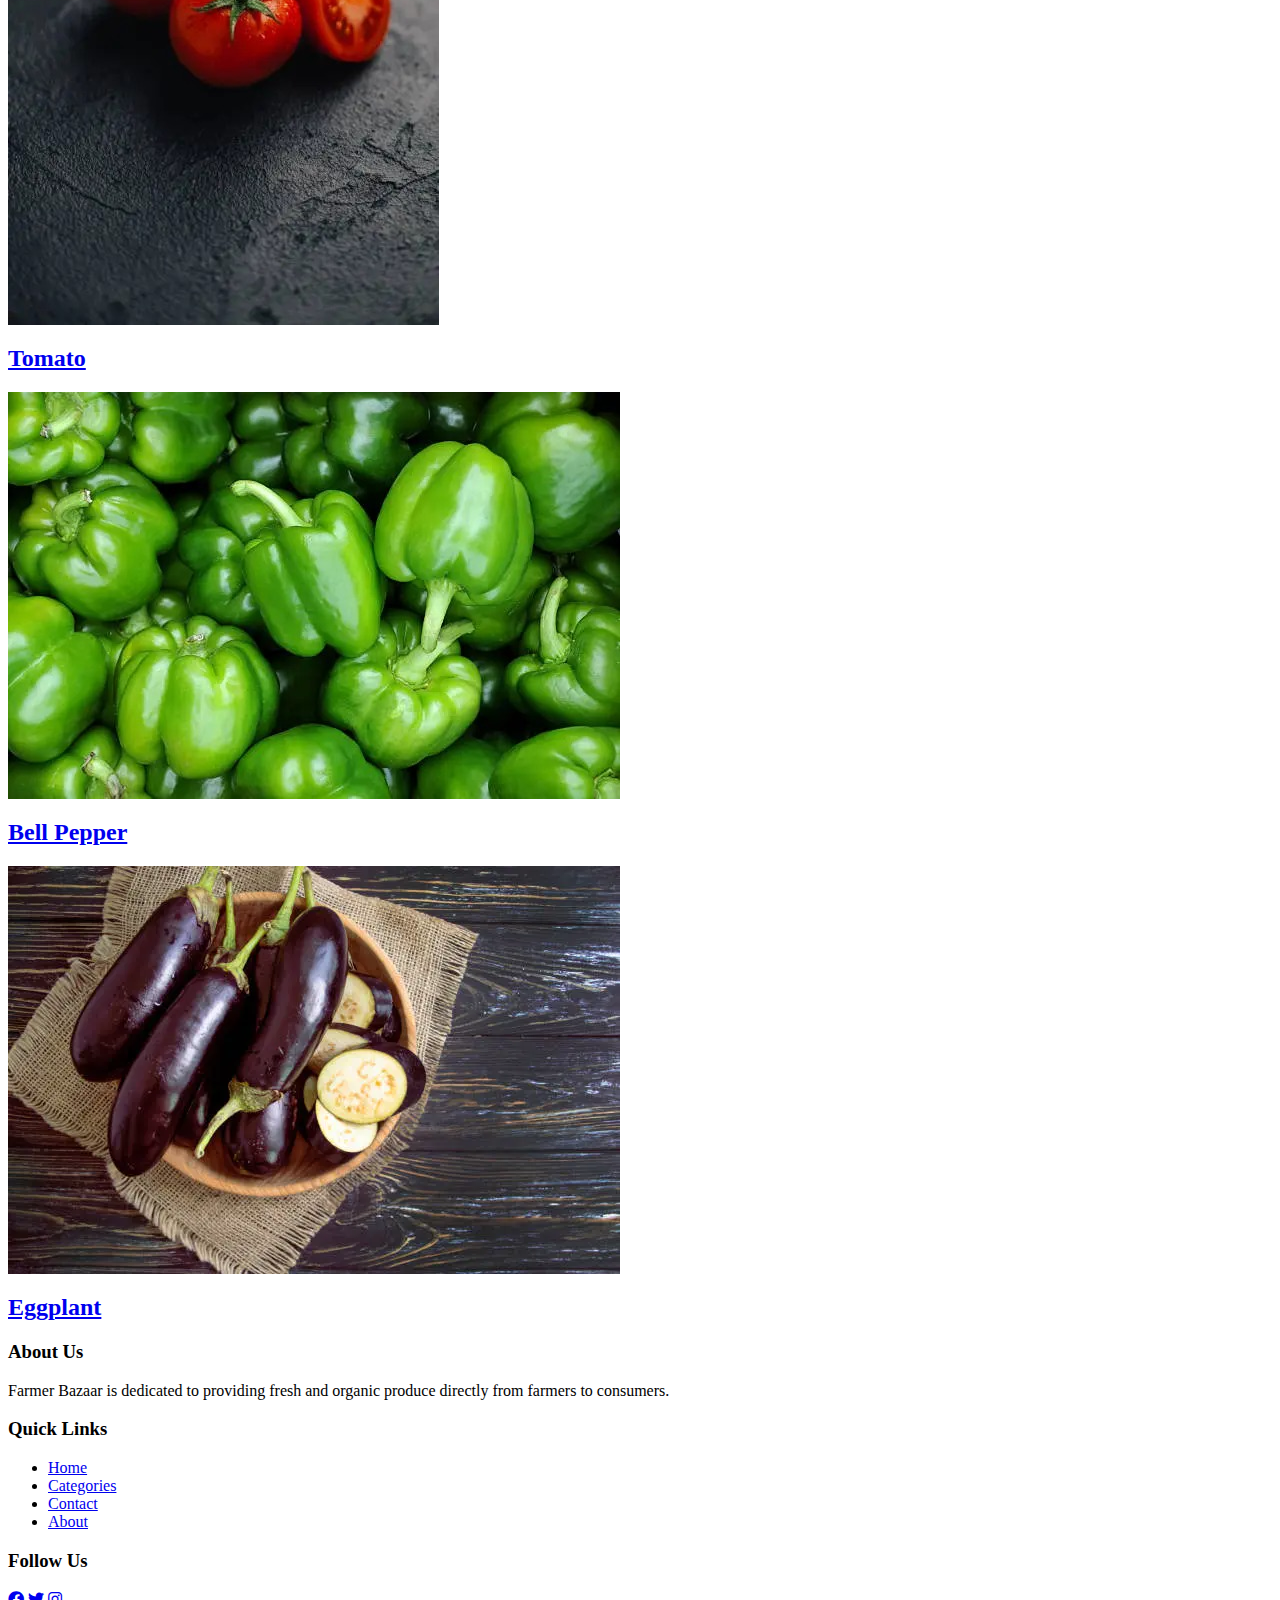
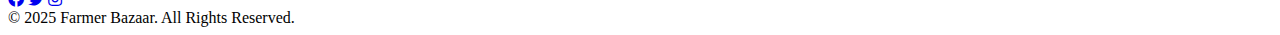
==== commit 9f5d0f4c: "some formatting" ====
--- a/index.html
+++ b/index.html
@@ -44,7 +44,7 @@
         src="https://storage.googleapis.com/a1aa/image/6za6iGXZ6dMFGfaW3m7-eYmmoqMbCxn2rrytEbJ6src.jpg" />
       <div class="absolute inset-0 bg-green-700 bg-opacity-75 flex items-center justify-center">
         <div class="text-center text-white">
-          <h1 class="text-4xl font-bold">Farmer Bazaar - Fresh Vegetables</h1>
+          <h1 class="text-4xl font-bold">Farmer Bazaar - Fresh Vegetablessss</h1>
         </div>
       </div>
     </section>
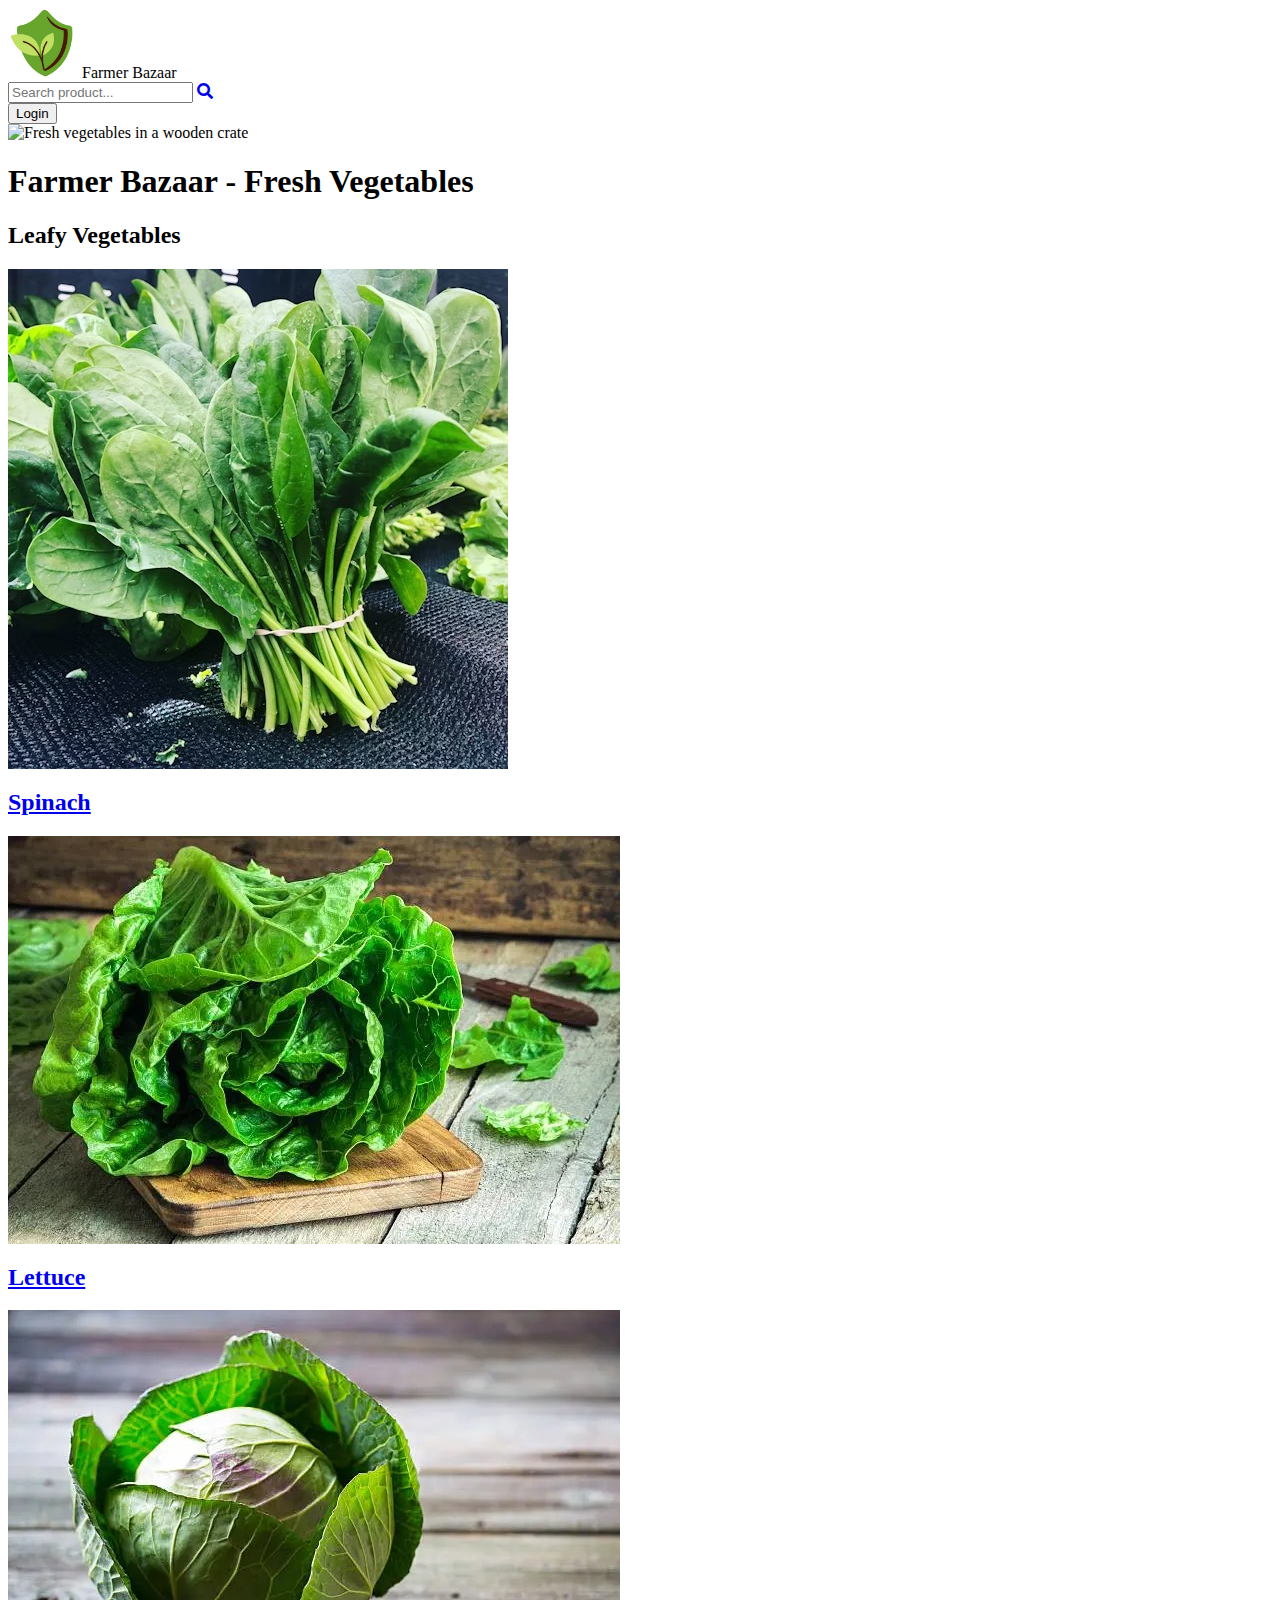
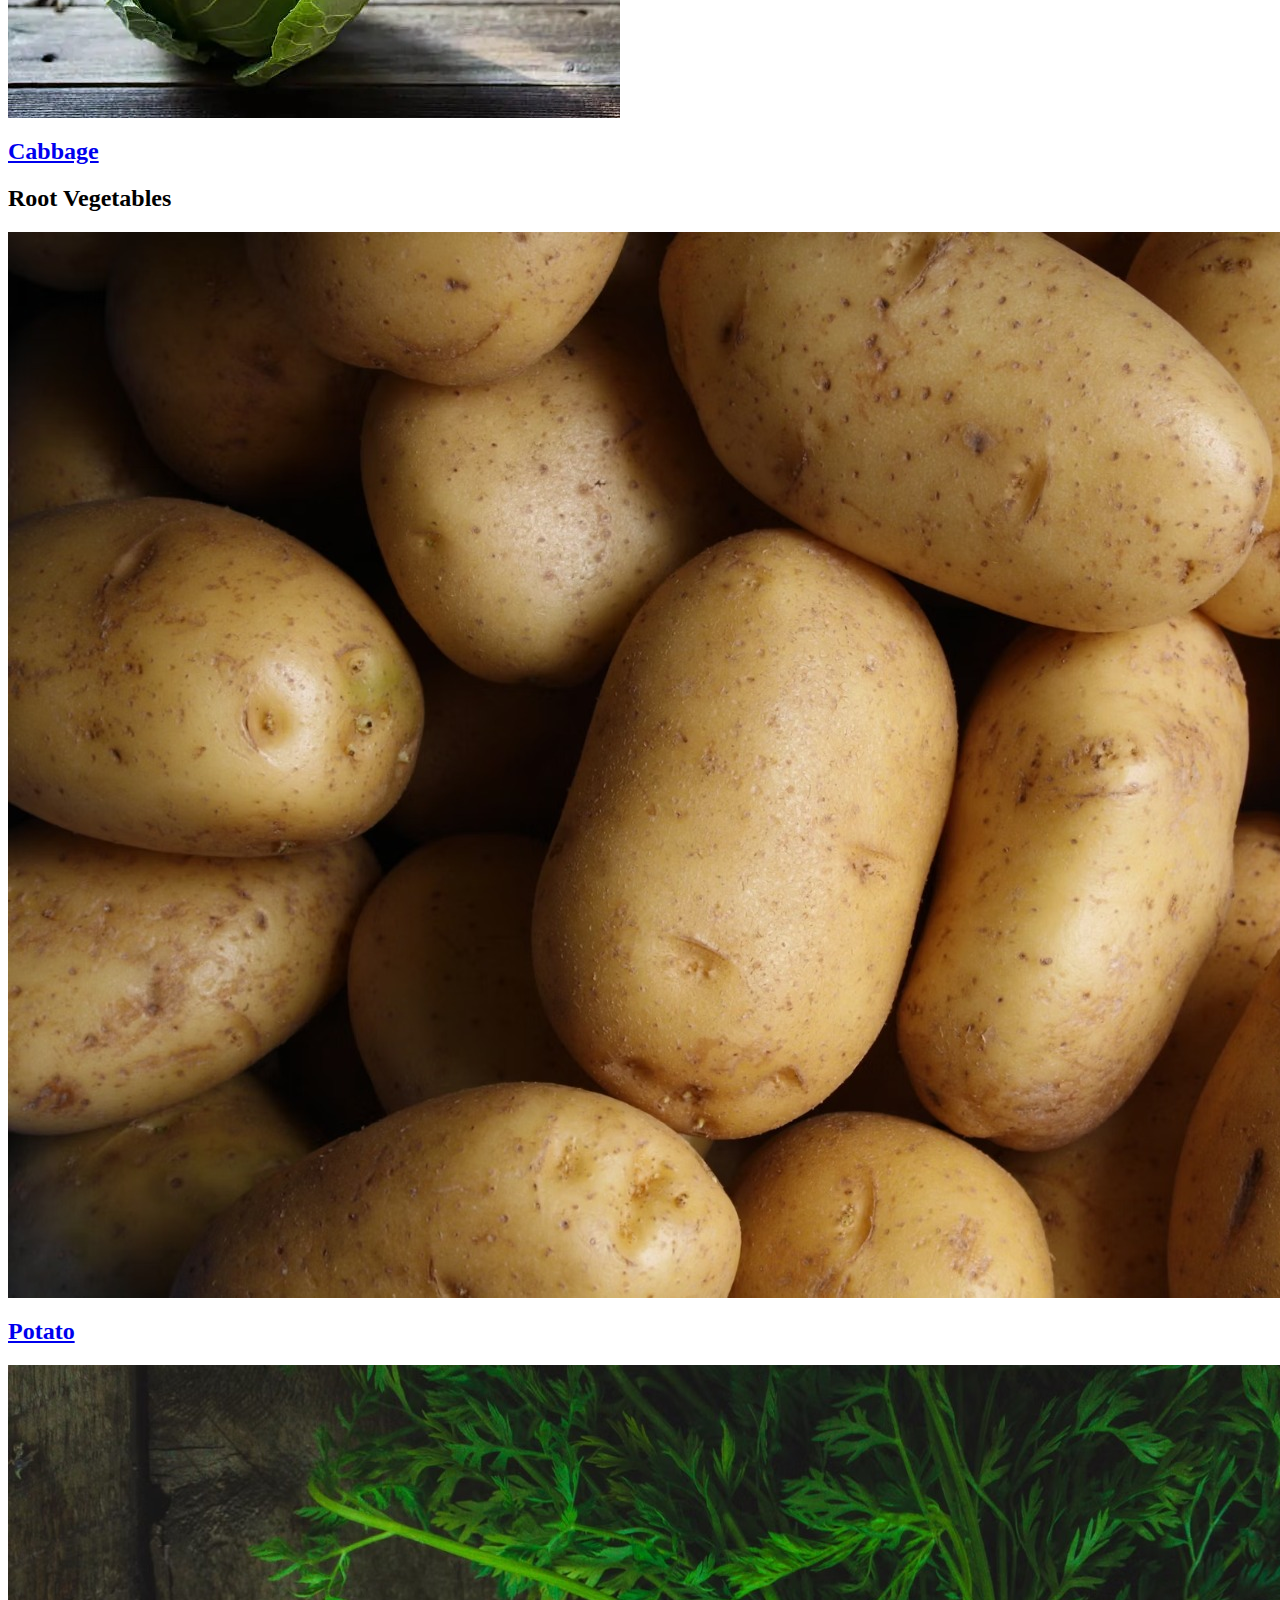
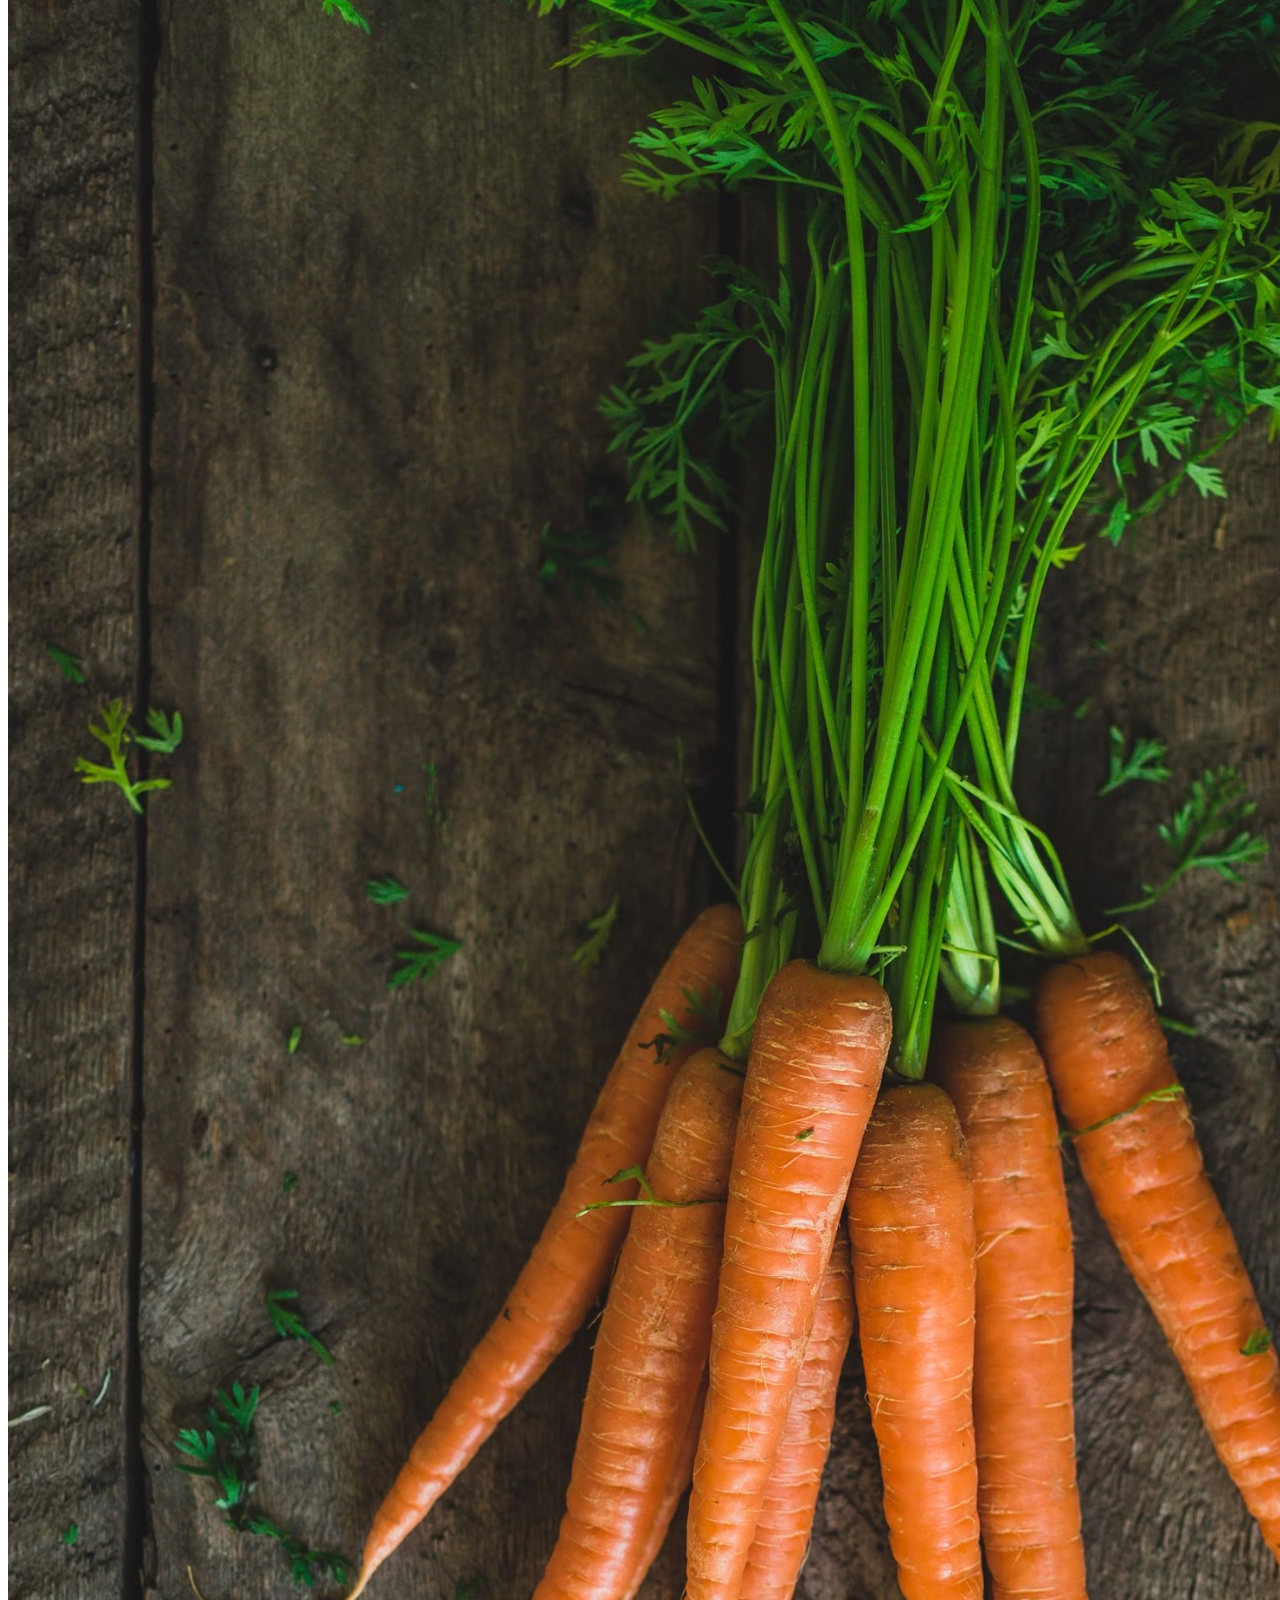
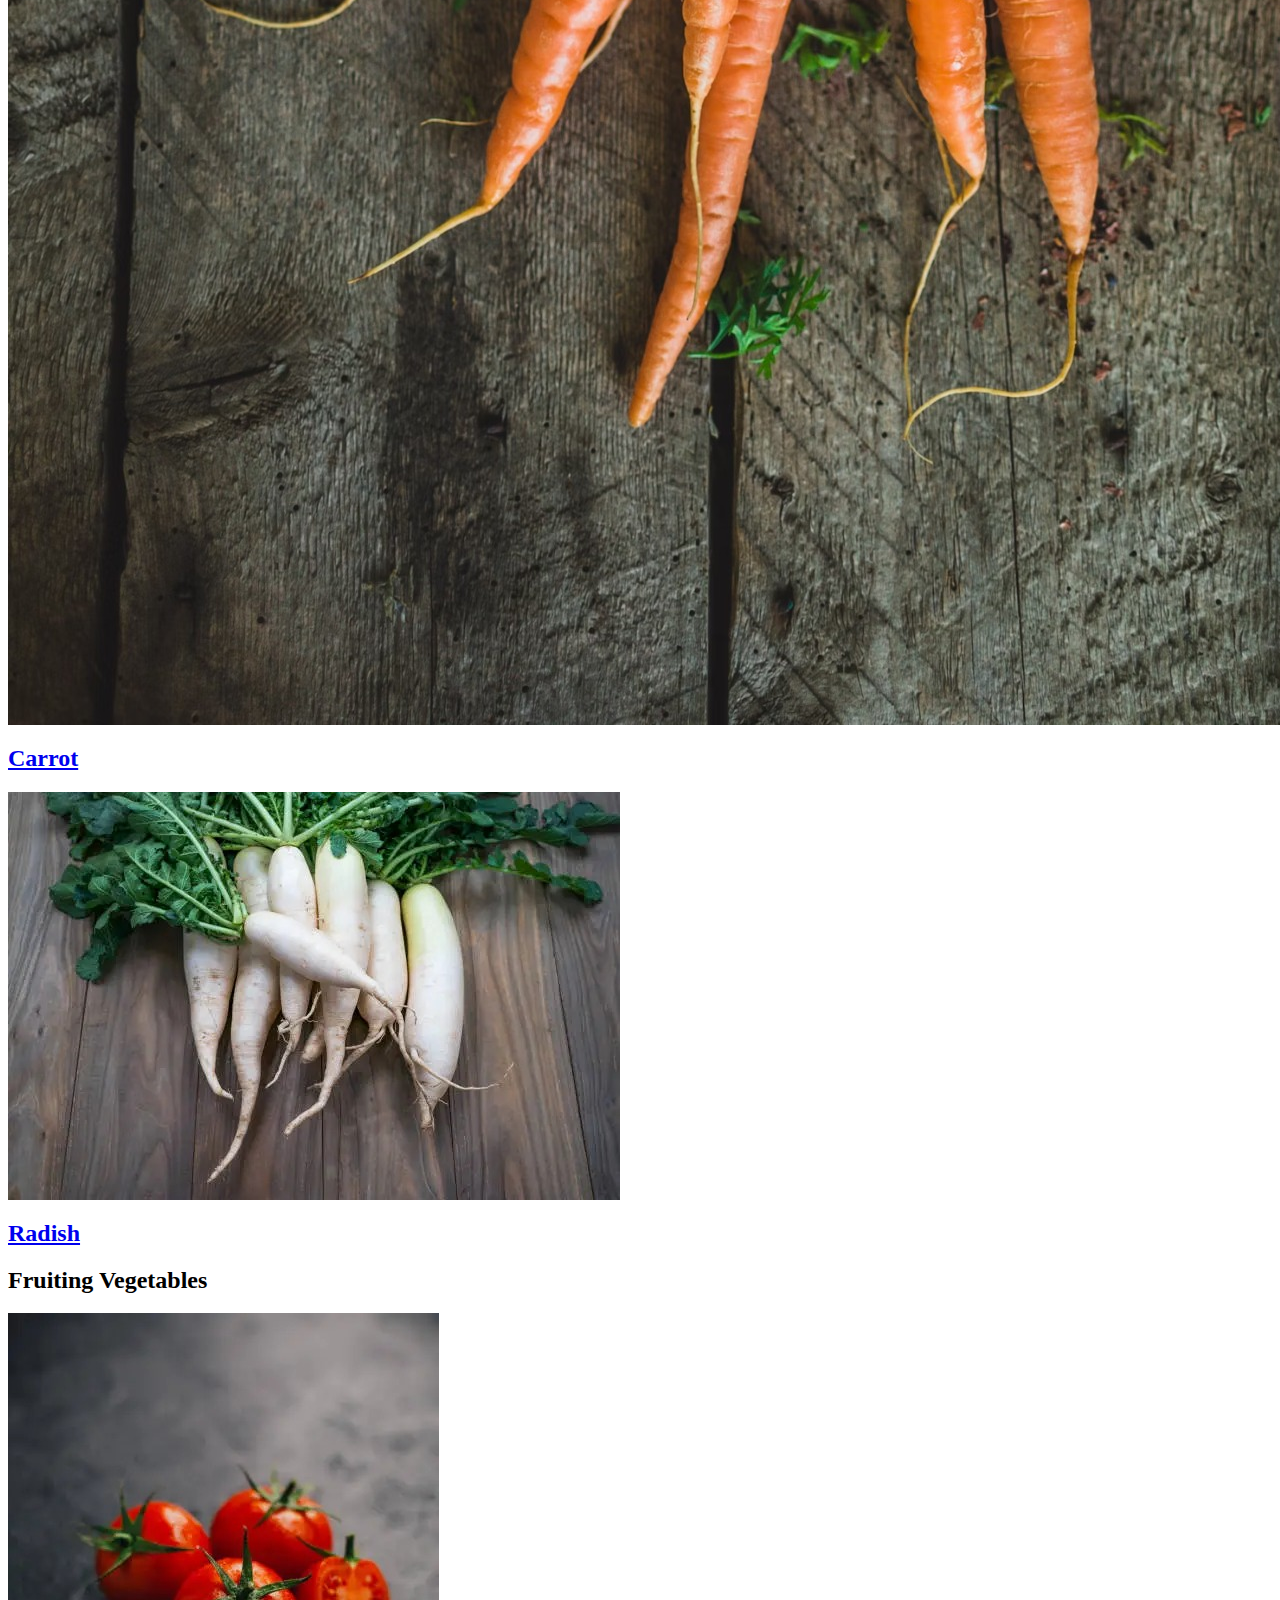
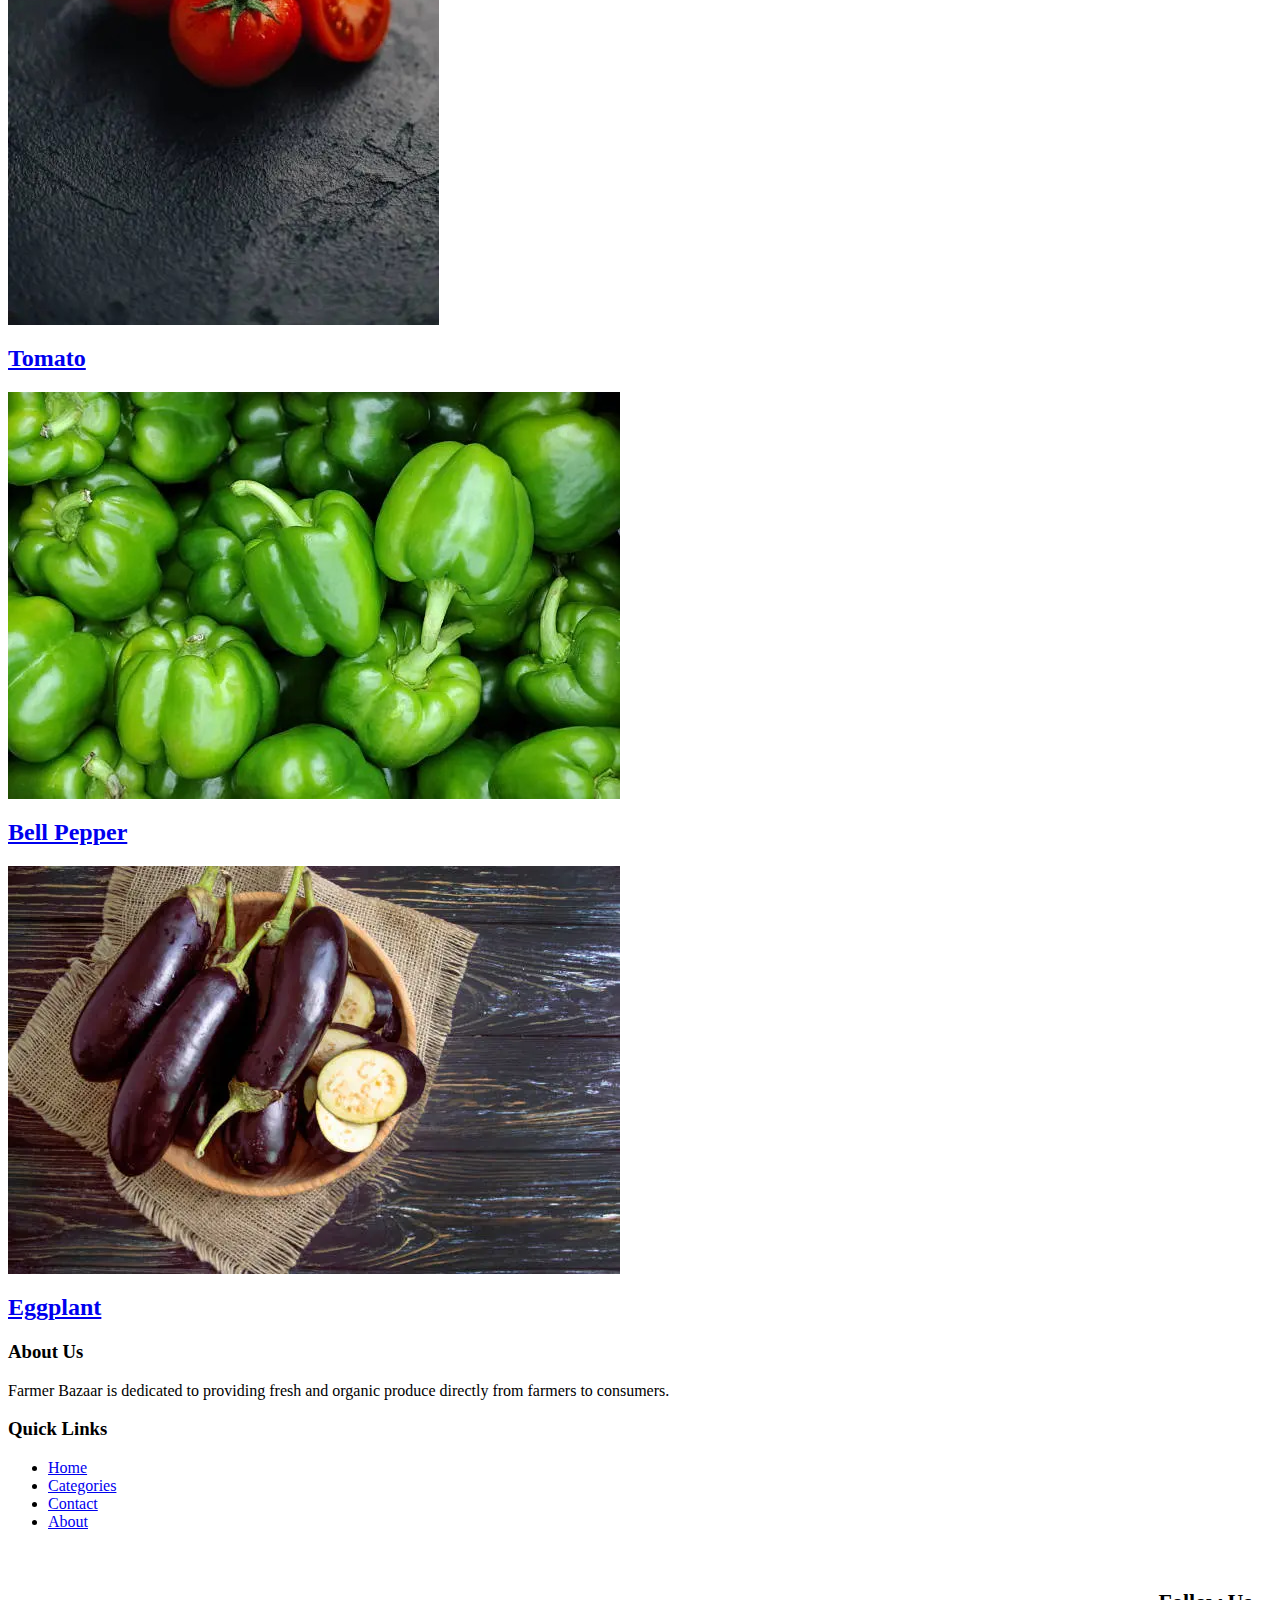
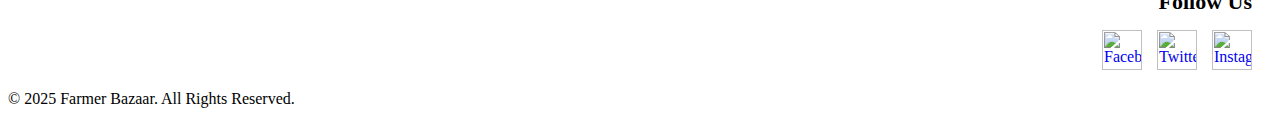
==== commit aba0e70d: "Add files via upload" ====
--- a/index.html
+++ b/index.html
@@ -1,150 +1,145 @@
 <html lang="en">
-
-<head>
-  <meta charset="utf-8" />
-  <meta content="width=device-width, initial-scale=1.0" name="viewport" />
+ <head>
+  <meta charset="utf-8"/>
+  <meta content="width=device-width, initial-scale=1.0" name="viewport"/>
   <title>
-    Farmer Bazaar
+   Farmer Bazaar
   </title>
   <script src="https://cdn.tailwindcss.com">
   </script>
-  <link href="https://cdnjs.cloudflare.com/ajax/libs/font-awesome/5.15.3/css/all.min.css" rel="stylesheet" />
-</head>
-
-<body class="font-sans">
+  <link href="https://cdnjs.cloudflare.com/ajax/libs/font-awesome/5.15.3/css/all.min.css" rel="stylesheet"/>
+ </head>
+ <body class="font-sans">
   <!-- Header -->
   <header class="bg-white shadow">
-    <div class="container mx-auto flex items-center justify-between py-4 px-6">
-      <div class="flex items-center">
-        <img src="./logo2.jpg" class="h-10 w-10" height="70px" width="70px" />
-        <span class="ml-2 text-2xl font-bold text-green-700">
-          Farmer Bazaar
-        </span>
+   <div class="container mx-auto flex items-center justify-between py-4 px-6">
+    <div class="flex items-center">
+     <img src="./logo2.jpg" class="h-10 w-10" height="70px" width="70px"/>
+     <span class="ml-2 text-2xl font-bold text-green-700">
+      Farmer Bazaar
+     </span>
+    </div>
+    <div class="flex items-center space-x-4">
+     <input class="border rounded-full px-4 py-2 w-64" placeholder="Search product..." type="text"/>
+     <a href="#" class="text-green-700">
+      <i class="fas fa-search"></i>
+     </a>
+    </div>
+    <div class="flex items-center space-x-4">
+     <button class="bg-green-700 text-white px-4 py-2 rounded">
+      Login
+     </button>
+    </div>
+   </div>
+  </header>
+  
+  
+   
+   <!-- Main Content -->
+   <div class="flex-1 p-4">
+    <section class="relative">
+     <img alt="Fresh vegetables in a wooden crate" class="w-full h-64 object-cover" src="https://storage.googleapis.com/a1aa/image/6za6iGXZ6dMFGfaW3m7-eYmmoqMbCxn2rrytEbJ6src.jpg"/>
+     <div class="absolute inset-0 bg-green-700 bg-opacity-75 flex items-center justify-center">
+      <div class="text-center text-white">
+       <h1 class="text-4xl font-bold">Farmer Bazaar - Fresh Vegetables</h1>
       </div>
-      <div class="flex items-center space-x-4">
-        <input class="border rounded-full px-4 py-2 w-64" placeholder="Search product..." type="text" />
-        <a href="#" class="text-green-700">
-          <i class="fas fa-search"></i>
-        </a>
-      </div>
-      <div class="flex items-center space-x-4">
-        <button class="bg-green-700 text-white px-4 py-2 rounded">
-          Login
-        </button>
-      </div>
-    </div>
-  </header>
-
-
-
-  <!-- Main Content -->
-  <div class="flex-1 p-4">
-    <section class="relative">
-      <img alt="Fresh vegetables in a wooden crate" class="w-full h-64 object-cover"
-        src="https://storage.googleapis.com/a1aa/image/6za6iGXZ6dMFGfaW3m7-eYmmoqMbCxn2rrytEbJ6src.jpg" />
-      <div class="absolute inset-0 bg-green-700 bg-opacity-75 flex items-center justify-center">
-        <div class="text-center text-white">
-          <h1 class="text-4xl font-bold">Farmer Bazaar - Fresh Vegetablessss</h1>
-        </div>
-      </div>
+     </div>
     </section>
-
+    
     <!-- Vegetables Section -->
     <div class="space-y-8 mt-6">
-      <div>
-        <h2 class="text-2xl font-bold mb-4">Leafy Vegetables</h2>
-        <div class="grid grid-cols-1 md:grid-cols-3 gap-4">
-          <a href=" " class="bg-white rounded-lg shadow-md p-4 block">
-            <img src="./spinach.jpg" alt="Spinach" class="w-full h-48 object-cover rounded-t-lg"
-              src="https://storage.googleapis.com/a1aa/image/spinach.jpg" />
-            <h2 class="text-lg font-bold">Spinach</h2>
-          </a>
-          <a href=" " class="bg-white rounded-lg shadow-md p-4 block">
-            <img src="./letives.jpg" alt="Lettuce" class="w-full h-48 object-cover rounded-t-lg"
-              src="https://storage.googleapis.com/a1aa/image/lettuce.jpg" />
-            <h2 class="text-lg font-bold">Lettuce</h2>
-          </a>
-          <a href="#" class="bg-white rounded-lg shadow-md p-4 block">
-            <img src="./cabbage.jpg" alt="Cabbage" class="w-full h-48 object-cover rounded-t-lg"
-              src="https://storage.googleapis.com/a1aa/image/cabbage.jpg" />
-            <h2 class="text-lg font-bold">Cabbage</h2>
-          </a>
-        </div>
+     <div>
+      <h2 class="text-2xl font-bold mb-4">Leafy Vegetables</h2>
+      <div class="grid grid-cols-1 md:grid-cols-3 gap-4">
+       <a href="next.html" class="bg-white rounded-lg shadow-md p-4 block">
+        <img src ="./spinach.jpg" alt="Spinach" class="w-full h-48 object-cover rounded-t-lg" src="https://storage.googleapis.com/a1aa/image/spinach.jpg"/>
+        <h2 class="text-lg font-bold">Spinach</h2>
+       </a>
+       <a href=" " class="bg-white rounded-lg shadow-md p-4 block">
+        <img  src="./letives.jpg" alt="Lettuce" class="w-full h-48 object-cover rounded-t-lg" src="https://storage.googleapis.com/a1aa/image/lettuce.jpg"/>
+        <h2 class="text-lg font-bold">Lettuce</h2>
+       </a>
+       <a href="#" class="bg-white rounded-lg shadow-md p-4 block">
+        <img src="./cabbage.jpg" alt="Cabbage" class="w-full h-48 object-cover rounded-t-lg" src="https://storage.googleapis.com/a1aa/image/cabbage.jpg"/>
+        <h2 class="text-lg font-bold">Cabbage</h2>
+       </a>
       </div>
-      <div>
-        <h2 class="text-2xl font-bold mb-4">Root Vegetables</h2>
-        <div class="grid grid-cols-1 md:grid-cols-3 gap-4">
-          <a href="#" class="bg-white rounded-lg shadow-md p-4 block">
-            <img src="./potato.jpg" alt="Potato" class="w-full h-48 object-cover rounded-t-lg"
-              src="https://storage.googleapis.com/a1aa/image/potato.jpg" />
-            <h2 class="text-lg font-bold">Potato</h2>
-          </a>
-          <a href="#" class="bg-white rounded-lg shadow-md p-4 block">
-            <img src="./carrot.jpg" alt="Carrot" class="w-full h-48 object-cover rounded-t-lg"
-              src="https://storage.googleapis.com/a1aa/image/carrot.jpg" />
-            <h2 class="text-lg font-bold">Carrot</h2>
-          </a>
-          <a href="#" class="bg-white rounded-lg shadow-md p-4 block">
-            <img src="./muli.jpg" alt="Radish" class="w-full h-48 object-cover rounded-t-lg"
-              src="https://storage.googleapis.com/a1aa/image/radish.jpg" />
-            <h2 class="text-lg font-bold">Radish</h2>
-          </a>
-        </div>
+     </div>
+     <div>
+      <h2 class="text-2xl font-bold mb-4">Root Vegetables</h2>
+      <div class="grid grid-cols-1 md:grid-cols-3 gap-4">
+       <a href="#" class="bg-white rounded-lg shadow-md p-4 block">
+        <img src="./potato.jpg" alt="Potato" class="w-full h-48 object-cover rounded-t-lg" src="https://storage.googleapis.com/a1aa/image/potato.jpg"/>
+        <h2 class="text-lg font-bold">Potato</h2>
+       </a>
+       <a href="#" class="bg-white rounded-lg shadow-md p-4 block">
+        <img src="./carrot.jpg" alt="Carrot" class="w-full h-48 object-cover rounded-t-lg" src="https://storage.googleapis.com/a1aa/image/carrot.jpg"/>
+        <h2 class="text-lg font-bold">Carrot</h2>
+       </a>
+       <a href="#" class="bg-white rounded-lg shadow-md p-4 block">
+        <img src="./muli.jpg" alt="Radish" class="w-full h-48 object-cover rounded-t-lg" src="https://storage.googleapis.com/a1aa/image/radish.jpg"/>
+        <h2 class="text-lg font-bold">Radish</h2>
+       </a>
       </div>
-      <div>
-        <h2 class="text-2xl font-bold mb-4">Fruiting Vegetables</h2>
-        <div class="grid grid-cols-1 md:grid-cols-3 gap-4">
-          <a href="#" class="bg-white rounded-lg shadow-md p-4 block">
-            <img src="./tommato.jpg" alt="Tomato" class="w-full h-48 object-cover rounded-t-lg"
-              src="https://storage.googleapis.com/a1aa/image/tomato.jpg" />
-            <h2 class="text-lg font-bold">Tomato</h2>
-          </a>
-          <a href="#" class="bg-white rounded-lg shadow-md p-4 block">
-            <img src="./simlamirch.jpg" alt="Bell Pepper" class="w-full h-48 object-cover rounded-t-lg"
-              src="https://storage.googleapis.com/a1aa/image/bellpepper.jpg" />
-            <h2 class="text-lg font-bold">Bell Pepper</h2>
-          </a>
-          <a href="#" class="bg-white rounded-lg shadow-md p-4 block">
-            <img src="./eggplant[1].jpg" alt="Eggplant" class="w-full h-48 object-cover rounded-t-lg"
-              src="https://storage.googleapis.com/a1aa/image/eggplant.jpg" />
-            <h2 class="text-lg font-bold">Eggplant</h2>
-          </a>
-        </div>
+     </div>
+     <div>
+      <h2 class="text-2xl font-bold mb-4">Fruiting Vegetables</h2>
+      <div class="grid grid-cols-1 md:grid-cols-3 gap-4">
+       <a href="#" class="bg-white rounded-lg shadow-md p-4 block">
+        <img src="./tommato.jpg" alt="Tomato" class="w-full h-48 object-cover rounded-t-lg" src="https://storage.googleapis.com/a1aa/image/tomato.jpg"/>
+        <h2 class="text-lg font-bold">Tomato</h2>
+       </a>
+       <a href="#" class="bg-white rounded-lg shadow-md p-4 block">
+        <img  src="./simlamirch.jpg"alt="Bell Pepper" class="w-full h-48 object-cover rounded-t-lg" src="https://storage.googleapis.com/a1aa/image/bellpepper.jpg"/>
+        <h2 class="text-lg font-bold">Bell Pepper</h2>
+       </a>
+       <a href="#" class="bg-white rounded-lg shadow-md p-4 block">
+        <img src="./eggplant[1].jpg" alt="Eggplant" class="w-full h-48 object-cover rounded-t-lg" src="https://storage.googleapis.com/a1aa/image/eggplant.jpg"/>
+        <h2 class="text-lg font-bold">Eggplant</h2>
+       </a>
       </div>
+     </div>
     </div>
-  </div>
+   </div>
   </div>
   <!-- Footer Section -->
-  <footer class="bg-green-700 text-white mt-10 py-8">
+<footer class="bg-green-700 text-white mt-10 py-8">
     <div class="container mx-auto px-6 grid grid-cols-1 md:grid-cols-3 gap-6">
-      <div>
-        <h3 class="text-xl font-bold">About Us</h3>
-        <p class="mt-2 text-sm">Farmer Bazaar is dedicated to providing fresh and organic produce directly from farmers
-          to consumers.</p>
-      </div>
-      <div>
-        <h3 class="text-xl font-bold">Quick Links</h3>
-        <ul class="mt-2 text-sm space-y-2">
-          <li><a href="#" class="hover:underline">Home</a></li>
-          <li><a href="#" class="hover:underline">Categories</a></li>
-          <li><a href="#" class="hover:underline">Contact</a></li>
-          <li><a href="#" class="hover:underline">About</a></li>
-        </ul>
-      </div>
-      <div>
-        <h3 class="text-xl font-bold">Follow Us</h3>
-        <div class="flex space-x-4 mt-2">
-          <a href="#" class="text-white text-xl hover:text-gray-300"><i class="fab fa-facebook"></i></a>
-          <a href="#" class="text-white text-xl hover:text-gray-300"><i class="fab fa-twitter"></i></a>
-          <a href="#" class="text-white text-xl hover:text-gray-300"><i class="fab fa-instagram"></i></a>
+     <div>
+      <h3 class="text-xl font-bold">About Us</h3>
+      <p class="mt-2 text-sm">Farmer Bazaar is dedicated to providing fresh and organic produce directly from farmers to consumers.</p>
+     </div>
+     <div>
+      <h3 class="text-xl font-bold">Quick Links</h3>
+      <ul class="mt-2 text-sm space-y-2">
+       <li><a href="#" class="hover:underline">Home</a></li>
+       <li><a href="#" class="hover:underline">Categories</a></li>
+       <li><a href="#" class="hover:underline">Contact</a></li>
+       <li><a href="#" class="hover:underline">About</a></li>
+      </ul>
+     </div>
+     <div>
+      
+      <div style="flex: 1; min-width: 250px; text-align: right; padding: 20px;">
+            <h3 style="font-size: 22px; font-weight: bold; margin-bottom: 15px;">Follow Us</h3>
+            <div style="display: flex; gap: 15px; justify-content: flex-end; align-items: center;">
+                <a href="https://facebook.com" target="_blank" style="text-decoration: none;">
+                    <img src="https://cdn-icons-png.flaticon.com/512/733/733547.png" alt="Facebook" width="40px">
+                </a>
+                <a href="https://twitter.com" target="_blank" style="text-decoration: none;">
+                    <img src="https://cdn-icons-png.flaticon.com/512/733/733579.png" alt="Twitter" width="40px">
+                </a>
+                <a href="https://instagram.com" target="_blank" style="text-decoration: none;">
+                    <img src="https://cdn-icons-png.flaticon.com/512/2111/2111463.png" alt="Instagram" width="40px">
+                </a>
+            </div>
         </div>
-      </div>
+     </div>
     </div>
     <div class="text-center mt-6 text-sm">
-      &copy; 2025 Farmer Bazaar. All Rights Reserved.
+     &copy; 2025 Farmer Bazaar. All Rights Reserved.
     </div>
-  </footer>
-
-</body>
-
-</html>+   </footer>
+   
+ </body>
+</html>
